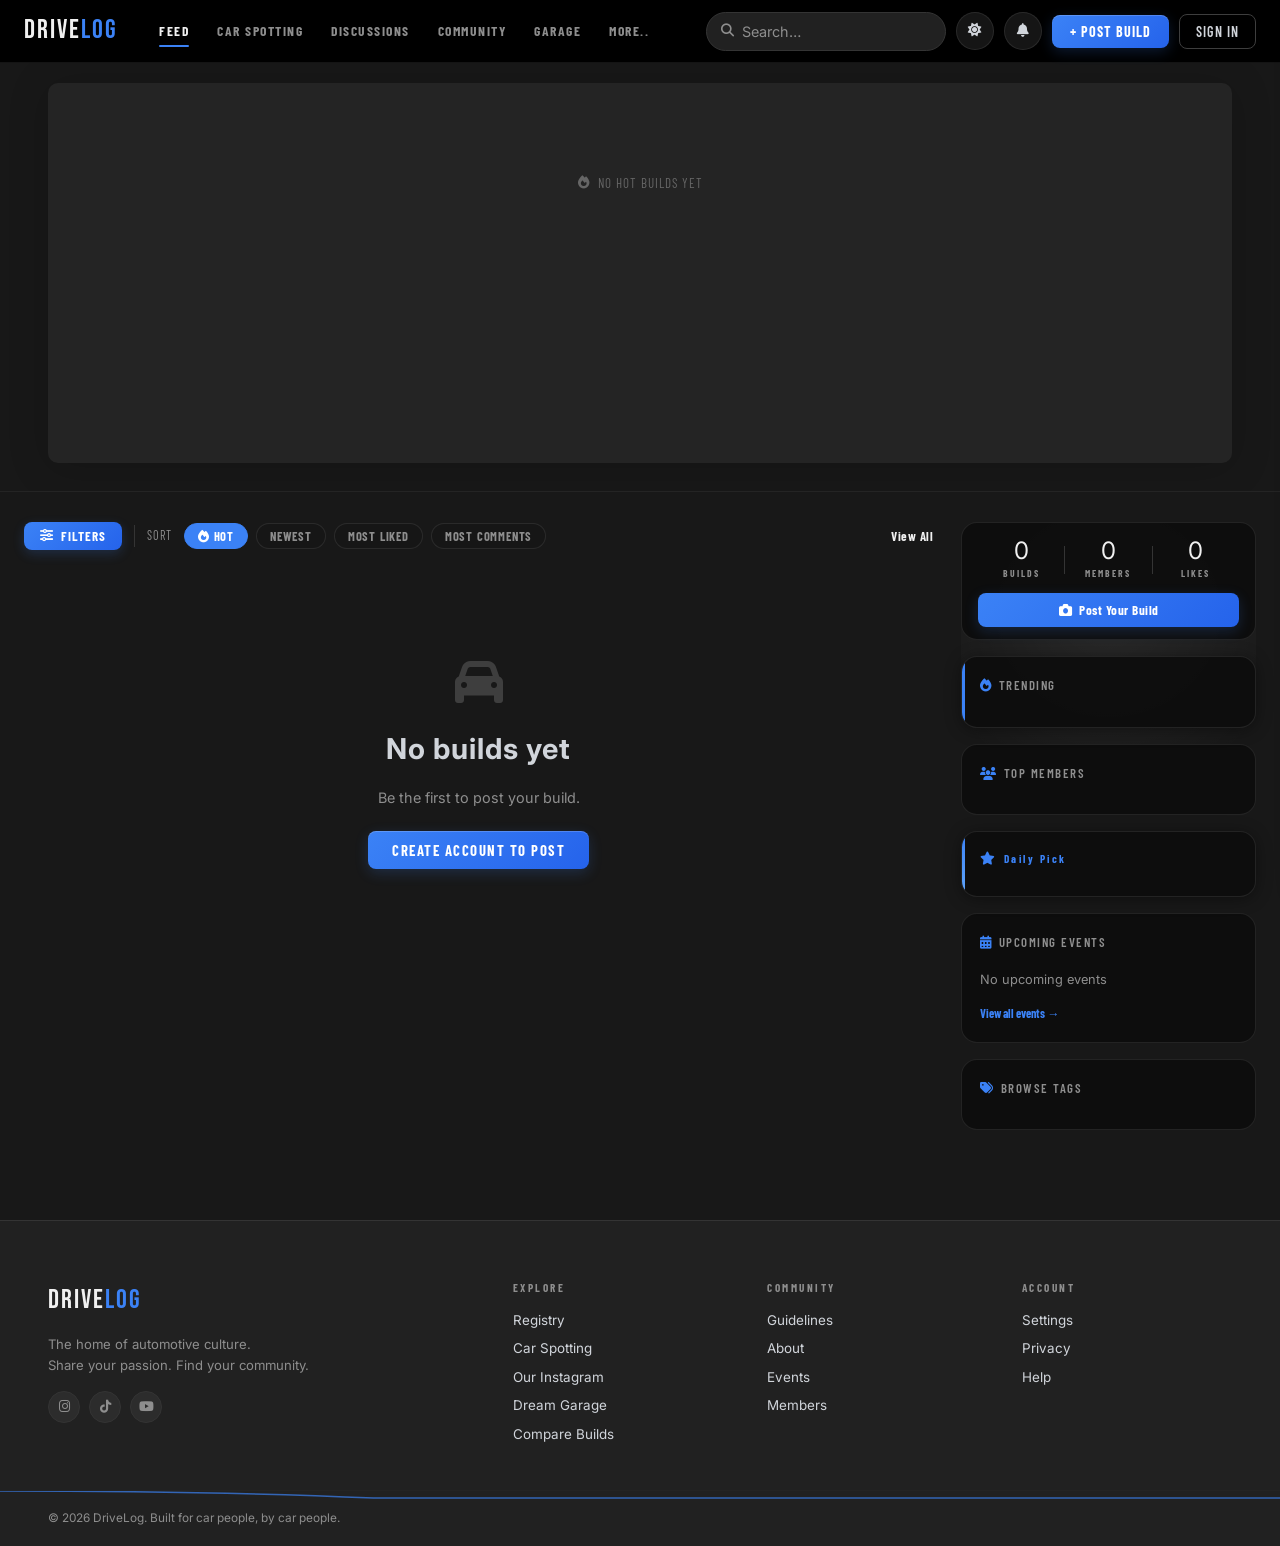
==== index.html @ 06cd1e47 "Add files via upload" ====
<!DOCTYPE html>
<html lang="en">
<head>
  <meta charset="UTF-8"/>
  <meta name="viewport" content="width=device-width, initial-scale=1.0, maximum-scale=1.0, user-scalable=no"/>
  <title>DriveLog — The Car Community</title>

  <!-- Preconnects: open TCP+TLS to every third-party origin in parallel, before any request needs them -->
  <link rel="preconnect" href="https://fonts.googleapis.com"/>
  <link rel="preconnect" href="https://fonts.gstatic.com" crossorigin/>
  <link rel="preconnect" href="https://cdnjs.cloudflare.com" crossorigin/>
  <link rel="preconnect" href="https://cdn.jsdelivr.net"/>
  <link rel="preconnect" href="https://lsnpxneywkrirfkfszbo.supabase.co"/>

  <link href="https://fonts.googleapis.com/css2?family=Bebas+Neue&family=Barlow:wght@300;400;500;600;700&family=Barlow+Condensed:wght@400;600;700&family=Inter:wght@300;400;500;600;700;800&display=swap" rel="stylesheet"/>
  <link rel="stylesheet" href="https://cdnjs.cloudflare.com/ajax/libs/font-awesome/6.5.0/css/all.min.css"/>
  <link rel="stylesheet" href="main.css"/>
  <!-- Open Graph / Share meta tags -->
  <meta property="og:type"        content="website"/>
  <meta property="og:title"       content="DriveLog — The Car Community"/>
  <meta property="og:description" content="Share your build. Find your community. The home of automotive culture."/>
  <meta property="og:image"       content="https://images.unsplash.com/photo-1544636331-e26879cd4d9b?w=1200"/>
  <meta name="twitter:card"       content="summary_large_image"/>
  <meta name="description"        content="DriveLog is the car community for builders and enthusiasts. Post your build, browse the feed, and connect with other gearheads."/>
  <meta name="theme-color"        content="#3b82f6"/>
  <!-- Google Identity Services -->
  <script src="https://accounts.google.com/gsi/client" async defer></script>
</head>
<body>


<!-- LIGHTBOX -->
<div id="lightbox" class="lightbox">
  <div class="lb-backdrop" id="lbBackdrop"></div>
  <button class="lb-close" id="lbClose"><i class="fas fa-times"></i></button>
  <button class="lb-nav lb-prev" id="lbPrev"><i class="fas fa-chevron-left"></i></button>
  <img class="lb-img" id="lbImg" src="" alt=""/>
  <button class="lb-nav lb-next" id="lbNext"><i class="fas fa-chevron-right"></i></button>
  <div class="lb-counter" id="lbCounter"></div>
</div>

<!-- MOBILE NAV -->
<div class="mob-overlay" id="mobOverlay"></div>
<div class="mob-nav" id="mobNav">
  <div class="mob-nav-top">
    <div class="logo">DRIVE<span>LOG</span></div>
  </div>
  <nav class="mob-links">
    <a class="mob-link active" data-page="home"><i class="fas fa-home"></i> Feed</a>
    <a class="mob-link" data-page="social"><i class="fas fa-camera"></i> Car Spotting</a>
    <a class="mob-link" data-page="discussions"><i class="fas fa-comments"></i> Discussions</a>
    <a class="mob-link" data-page="members"><i class="fas fa-users"></i> Community</a>
    <a class="mob-link" data-page="garage"><i class="fas fa-warehouse"></i> Garage</a>
    <a class="mob-link" data-page="messages"><i class="fas fa-envelope"></i> Messages <span class="nav-dm-badge" id="mobDmBadge" style="display:none"></span></a>
    <a class="mob-link" data-page="explore"><i class="fas fa-compass"></i> More</a>
    <a class="mob-link" data-page="admin"><i class="fas fa-shield-alt"></i> Admin</a>
    <a class="mob-link" data-page="profile"><i class="fas fa-user"></i> Profile</a>
  </nav>
  <div class="mob-nav-foot">
    <button class="mob-theme-toggle" id="mobThemeToggle"><i class="fas fa-moon"></i> Toggle Dark/Light Mode</button>
    <button class="btn-primary full" id="mobPostBuildBtn" style="margin-bottom:8px"><i class="fas fa-camera"></i> + Post Build</button>
    <a href="settings.html" class="mob-link"><i class="fas fa-cog"></i> Settings</a>
  </div>
</div>

<!-- SEARCH OVERLAY -->
<div class="search-overlay" id="searchOverlay">
  <div class="search-inner">
    <button class="search-close-btn" id="searchClose"><i class="fas fa-times"></i></button>
    <p class="search-eyebrow">Search DriveLog</p>
    <div class="search-bar">
      <i class="fas fa-search"></i>
      <input type="text" id="searchInput" placeholder="Make, model, year, category, username…" autocomplete="off"/>
    </div>
    <div id="searchResults" class="search-results"></div>
    <div class="search-tags">
      <span class="stag" data-q="JDM"><i class="fas fa-sun pill-icon"></i>JDM</span>
      <span class="stag" data-q="Euro"><i class="fas fa-compass pill-icon"></i>Euro</span>
      <span class="stag" data-q="Muscle"><i class="fas fa-bolt pill-icon"></i>Muscle</span>
      <span class="stag" data-q="Classic"><i class="fas fa-star pill-icon"></i>Classic</span>
      <span class="stag" data-q="Off-Road"><i class="fas fa-mountain pill-icon"></i>Off-Road</span>
      <span class="stag" data-q="Collector"><i class="fas fa-gem pill-icon"></i>Collector</span>
      <span class="stag" data-q="Sports Car"><i class="fas fa-car pill-icon"></i>Sports Car</span>
      <span class="stag" data-q="Drift"><i class="fas fa-wind pill-icon"></i>Drift</span>
      <span class="stag" data-q="Track"><i class="fas fa-flag-checkered pill-icon"></i>Track</span>
      <span class="stag" data-q="Electric"><i class="fas fa-plug pill-icon"></i>Electric</span>
      <span class="stag" data-q="Supercar"><i class="fas fa-rocket pill-icon"></i>Supercar</span>
    </div>
  </div>
</div>

<!-- AUTH MODAL -->
<div class="modal-overlay" id="authModal">
  <div class="modal-box">
    <button class="modal-close" id="authClose"><i class="fas fa-times"></i></button>
    <div class="modal-tabs">
      <button class="mtab active" data-tab="login">Sign In</button>
      <button class="mtab" data-tab="register">Create Account</button>
    </div>
    <!-- LOGIN -->
    <div class="mform active" id="loginForm">
      <h2>Welcome back.</h2>
      <div class="google-sign-in-wrap">
        <button class="google-btn" id="googleSignInBtn">
          <svg class="google-icon" viewBox="0 0 24 24"><path fill="#4285F4" d="M22.56 12.25c0-.78-.07-1.53-.2-2.25H12v4.26h5.92c-.26 1.37-1.04 2.53-2.21 3.31v2.77h3.57c2.08-1.92 3.28-4.74 3.28-8.09z"/><path fill="#34A853" d="M12 23c2.97 0 5.46-.98 7.28-2.66l-3.57-2.77c-.98.66-2.23 1.06-3.71 1.06-2.86 0-5.29-1.93-6.16-4.53H2.18v2.84C3.99 20.53 7.7 23 12 23z"/><path fill="#FBBC05" d="M5.84 14.09c-.22-.66-.35-1.36-.35-2.09s.13-1.43.35-2.09V7.07H2.18C1.43 8.55 1 10.22 1 12s.43 3.45 1.18 4.93l3.66-2.84z"/><path fill="#EA4335" d="M12 5.38c1.62 0 3.06.56 4.21 1.64l3.15-3.15C17.45 2.09 14.97 1 12 1 7.7 1 3.99 3.47 2.18 7.07l3.66 2.84c.87-2.6 3.3-4.53 6.16-4.53z"/></svg>
          Continue with Google
        </button>
      </div>
      <div class="auth-divider"><span>or sign in with email</span></div>
      <div class="auth-field">
        <input class="finput" type="email" id="loginEmail" placeholder="Email address" autocomplete="email"/>
        <div class="auth-field-err" id="loginEmailErr"></div>
      </div>
      <div class="auth-field">
        <input class="finput" type="password" id="loginPassword" placeholder="Password" autocomplete="current-password"/>
        <div class="auth-field-err" id="loginPasswordErr"></div>
      </div>
      <button class="btn-primary full" id="doLogin">Sign In</button>
      <p class="form-hint">New here? <a href="#" class="switch-tab" data-target="register">Create an account</a></p>
    </div>
    <!-- REGISTER -->
    <div class="mform" id="registerForm">
      <h2>Join the community.</h2>
      <div class="google-sign-in-wrap">
        <button class="google-btn" id="googleRegisterBtn">
          <svg class="google-icon" viewBox="0 0 24 24"><path fill="#4285F4" d="M22.56 12.25c0-.78-.07-1.53-.2-2.25H12v4.26h5.92c-.26 1.37-1.04 2.53-2.21 3.31v2.77h3.57c2.08-1.92 3.28-4.74 3.28-8.09z"/><path fill="#34A853" d="M12 23c2.97 0 5.46-.98 7.28-2.66l-3.57-2.77c-.98.66-2.23 1.06-3.71 1.06-2.86 0-5.29-1.93-6.16-4.53H2.18v2.84C3.99 20.53 7.7 23 12 23z"/><path fill="#FBBC05" d="M5.84 14.09c-.22-.66-.35-1.36-.35-2.09s.13-1.43.35-2.09V7.07H2.18C1.43 8.55 1 10.22 1 12s.43 3.45 1.18 4.93l3.66-2.84z"/><path fill="#EA4335" d="M12 5.38c1.62 0 3.06.56 4.21 1.64l3.15-3.15C17.45 2.09 14.97 1 12 1 7.7 1 3.99 3.47 2.18 7.07l3.66 2.84c.87-2.6 3.3-4.53 6.16-4.53z"/></svg>
          Sign up with Google
        </button>
      </div>
      <div class="auth-divider"><span>or create account with email</span></div>
      <div class="auth-field">
        <input class="finput" type="text" id="regUser" placeholder="Username (letters, numbers, _ only)" autocomplete="username"/>
        <div class="auth-field-err" id="regUserErr"></div>
      </div>
      <div class="auth-field">
        <input class="finput" type="email" id="regEmail" placeholder="Email address" autocomplete="email"/>
        <div class="auth-field-err" id="regEmailErr"></div>
      </div>
      <div class="auth-field">
        <input class="finput" type="password" id="regPassword" placeholder="Create a password (min 8 chars)" autocomplete="new-password"/>
        <div class="auth-field-err" id="regPasswordErr"></div>
      </div>
      <button class="btn-primary full" id="doRegister">Create Account</button>
      <p class="form-hint">Already a member? <a href="#" class="switch-tab" data-target="login">Sign in</a></p>
    </div>
  </div>
</div>

<!-- Post modal removed — now a full page -->

<!-- CAR DETAIL MODAL -->
<div class="modal-overlay" id="carModal">
  <div class="modal-box xlarge">
    <button class="modal-close" id="carClose"><i class="fas fa-times"></i></button>
    <div class="car-layout">
      <div class="car-left">
        <div class="car-gallery-main" id="carGallMain"></div>
        <div class="car-gallery-strip" id="carGallStrip"></div>
        <div class="car-cat-bar" id="carCatBar"></div>
      </div>
      <div class="car-right">
        <div class="car-poster-row">
          <div class="car-poster-av" id="carPosterAv"></div>
          <div>
            <div class="car-poster-name" id="carPosterName"></div>
            <div class="car-poster-date" id="carPosterDate"></div>
          </div>
          <div class="car-poster-socials" id="carPosterSocials"></div>
        </div>
        <h2 id="carTitle"></h2>
        <div class="car-chips" id="carChips"></div>
        <div class="car-mods" id="carMods"></div>
        <p class="car-desc" id="carDesc"></p>
        <div class="car-actions">
          <button class="act-btn like-btn" id="carLike"><i class="fas fa-heart"></i> <span id="carLikeCount">0</span></button>
          <button class="act-btn save-btn" id="carSave"><i class="fas fa-bookmark"></i> Save</button>
          <button class="act-btn" id="carShare"><i class="fas fa-share"></i> Share</button>
          <button class="act-btn report-btn" id="carReport"><i class="fas fa-flag"></i></button>
        </div>
        <div class="reactions-row" id="carReactionsRow"></div>
        <!-- Detail tabs -->
        <div class="detail-tabs">
          <button class="dtab active" data-dtab="comments"><i class="fas fa-comment"></i> Comments</button>
          <button class="dtab" data-dtab="timeline"><i class="fas fa-stream"></i> Build Timeline</button>
        </div>
        <div id="dtab-comments" class="dtab-panel active">
          <div class="comments-list" id="commentsList"></div>
          <div class="add-comment">
            <input class="finput" type="text" id="commentInput" placeholder="Leave a comment…"/>
            <button class="btn-primary small" id="submitComment">Post</button>
          </div>
        </div>
        <div id="dtab-timeline" class="dtab-panel" style="display:none">
          <div id="timelineContent"></div>
        </div>
      </div>
    </div>
  </div>
</div>

<!-- MFA (2FA) VERIFICATION MODAL — shown mid-login if the account has
     two-factor authentication enabled -->
<div class="modal-overlay" id="mfaModal">
  <div class="modal-box" style="max-width:380px">
    <button class="modal-close" id="mfaModalClose"><i class="fas fa-times"></i></button>
    <h2><i class="fas fa-shield-alt"></i> Two-Factor Verification</h2>
    <p class="form-hint" style="margin-bottom:16px">Enter the 6-digit code from your authenticator app.</p>
    <div class="auth-field">
      <input class="finput" type="text" inputmode="numeric" autocomplete="one-time-code" maxlength="6" id="mfaCodeInput" placeholder="123456" style="text-align:center;letter-spacing:4px;font-size:1.3rem"/>
      <div class="auth-field-err" id="mfaCodeErr"></div>
    </div>
    <button class="btn-primary full" id="mfaVerifyBtn">Verify</button>
  </div>
</div>

<!-- HEADER -->
<header class="site-header" id="siteHeader">
  <div class="header-inner">
    <button class="hamburger" id="hamburger"><i class="fas fa-bars"></i></button>
    <div class="logo" id="logoBtn">DRIVE<span>LOG</span></div>
    <nav class="main-nav">
      <div class="nav-item-dropdown">
        <a class="nav-link active" data-page="home">Feed</a>
        <div class="nav-dropdown-menu">
          <a class="nav-dropdown-item" data-page="registry">All Builds</a>
        </div>
      </div>
      <a class="nav-link" data-page="social">Car Spotting</a>
      <a class="nav-link" data-page="discussions">Discussions</a>
      <div class="nav-item-dropdown">
        <a class="nav-link" data-page="members">Community</a>
        <div class="nav-dropdown-menu">
          <a class="nav-dropdown-item" data-page="members" data-scroll-target="memFeaturedSection">Featured</a>
          <a class="nav-dropdown-item" data-page="members" data-scroll-target="memBrandsSection">Brands</a>
          <a class="nav-dropdown-item" data-page="members" data-scroll-target="memDealershipsSection">Dealerships</a>
          <a class="nav-dropdown-item" data-page="members" data-scroll-target="memTopSection">Top Contributors</a>
        </div>
      </div>
      <div class="nav-item-dropdown">
        <a class="nav-link" data-page="garage">Garage</a>
        <div class="nav-dropdown-menu">
          <a class="nav-dropdown-item" data-page="garage" data-gtab-target="dream">Dream Garage</a>
        </div>
      </div>
      <div class="nav-item-dropdown">
        <a class="nav-link" data-page="explore">More..</a>
        <div class="nav-dropdown-menu">
          <a class="nav-dropdown-item" data-page="explore" data-scroll-target="expMerchSection">Our Merch</a>
          <a class="nav-dropdown-item" data-page="explore" data-scroll-target="expHelpSection">Help & FAQ</a>
          <a class="nav-dropdown-item" data-page="explore" data-scroll-target="expSupportSection">Support Us</a>
          <a class="nav-dropdown-item" data-page="explore" data-scroll-target="expContactSection">Contact Us</a>
        </div>
      </div>
    </nav>
    <div class="header-right">
      <!-- Persistent search bar — always visible on mobile between logo and avatar -->
      <div class="mob-search-bar" id="mobSearchBar">
        <i class="fas fa-search mob-search-icon"></i>
        <input type="text" class="mob-search-input" id="mobSearchInput" placeholder="Search..." autocomplete="off" spellcheck="false" readonly/>
      </div>
      <!-- Desktop: static search bar — always visible, no open/close animation -->
      <div class="header-search-wrap desk-only" id="headerSearchWrap">
        <div class="header-search-bar" id="headerSearchBar">
          <i class="fas fa-search header-search-icon"></i>
          <input type="text" class="header-search-input" id="headerSearchInput" placeholder="Search…" autocomplete="off" spellcheck="false"/>
          <button class="header-search-clear" id="headerSearchClear" style="display:none"><i class="fas fa-times"></i></button>
        </div>
        <div class="header-search-results" id="headerSearchResults"></div>
      </div>
      <button class="icon-btn desk-only" id="themeToggleBtn" title="Toggle dark/light mode" aria-label="Toggle theme"><i class="fas fa-moon"></i></button>
      <!-- Notification bell — desktop only (mobile uses bottom nav) -->
      <div class="notif-wrap desk-only">
        <button class="icon-btn" id="notifBtn"><i class="fas fa-bell"></i><span class="notif-badge" id="notifBadge"></span></button>
        <div class="notif-drop" id="notifDrop">
          <div class="notif-drop-head"><span>Notifications</span><span class="notif-clear" id="notifClear">Mark all read</span></div>
          <div id="notifList"><div class="notif-empty">No notifications yet</div></div>
        </div>
      </div>
      <button class="btn-post desk-only" id="openPostBtn">+ Post Build</button>
      <button class="btn-auth" id="openAuthBtn">Sign In</button>
      <!-- Avatar + dropdown -->
      <div class="av-wrap" id="avWrap" style="display:none">
        <div class="av-chip" id="avChip">
          <div class="av-circle" id="avCircle"></div>
          <span id="avName"></span>
          <i class="fas fa-chevron-down" style="font-size:.55rem;color:var(--muted)"></i>
        </div>
        <div class="av-drop" id="avDrop">
          <div class="av-drop-item" id="ddProfile"><i class="fas fa-user"></i> My Profile</div>
          <div class="av-drop-item" id="ddGarage"><i class="fas fa-warehouse"></i> My Garage</div>
          <div class="av-drop-item" id="ddMessages"><i class="fas fa-envelope"></i> Messages</div>
          <div class="av-drop-item" id="ddMembers"><i class="fas fa-users"></i> Members</div>
          <div class="av-drop-item" id="ddEvents"><i class="fas fa-calendar-alt"></i> Events</div>
          <div class="av-drop-item" id="ddCompare"><i class="fas fa-balance-scale"></i> Compare Builds</div>
          <div class="av-drop-item" id="ddAdmin"><i class="fas fa-shield-alt"></i> Admin Panel</div>
          <div class="av-drop-divider"></div>
          <a href="settings.html" class="av-drop-item"><i class="fas fa-cog"></i> Settings</a>
          <div class="av-drop-divider"></div>
          <div class="av-drop-item danger" id="ddLogout"><i class="fas fa-sign-out-alt"></i> Sign Out</div>
        </div>
      </div>
    </div>
  </div>
</header>

<!-- PAGES -->
<main class="page-wrap">

<!-- MOBILE BOTTOM TAB BAR (phones only, shown via CSS) -->
<nav class="mob-bottom-nav" id="mobBottomNav" aria-label="Main navigation">
  <button class="mob-bottom-tab active" data-page="home" aria-label="Feed">
    <i class="fas fa-home"></i>
    <span>Feed</span>
  </button>
  <button class="mob-bottom-tab" data-page="social" aria-label="Car Spotting">
    <i class="fas fa-camera"></i>
    <span>Spotting</span>
  </button>
  <button class="mob-bottom-tab mob-post-tab" id="mobBottomPost" aria-label="Post Build">
    <i class="fas fa-plus-circle"></i>
    <span>Post</span>
  </button>
  <button class="mob-bottom-tab" id="mobBottomSearch" aria-label="Search">
    <i class="fas fa-search"></i>
    <span>Search</span>
  </button>
  <button class="mob-bottom-tab" data-page="notifications" id="mobBottomNotif" aria-label="Notifications">
    <i class="fas fa-bell"></i>
    <span>Alerts</span>
    <span class="mob-tab-badge" id="mobTabNotifBadge" style="display:none"></span>
  </button>
</nav>

  <!-- HOME -->
  <section class="page active" id="page-home">

    <!-- Hidden stat counters for JS (sidebar shows the real numbers) -->
    <span id="statBuilds" hidden>0</span>
    <span id="statMembers" hidden>0</span>
    <span id="statLikes" hidden>0</span>
    <span id="featuredMembersStrip" hidden><span id="featuredMembersAvatars"></span></span>

    <!-- Hot Right Now — Cinematic Slider -->
    <div class="hot-panel" id="hotPanel">
      <div class="hot-panel-inner">
        <div class="hot-slider" id="hotSlider">
          <div class="hot-empty" id="hotEmpty" style="display:none">
            <i class="fas fa-fire"></i> No hot builds yet
          </div>
          <!-- Slides render here by JS -->
          <div class="hot-controls" id="hotControls" style="display:none">
            <div class="hot-ctrl-dots" id="hotDots"></div>
            <button class="hot-ctrl-btn" id="hotPrev"><i class="fas fa-chevron-left"></i></button>
            <button class="hot-ctrl-btn" id="hotNext"><i class="fas fa-chevron-right"></i></button>
          </div>
          <div class="hot-progress"><div class="hot-progress-fill" id="hotProgressFill"></div></div>
        </div>
      </div>
    </div>

    <!-- Feed layout -->
    <div class="feed-wrap">
      <div class="feed-main">
        <div class="sort-row">
          <button class="filter-trigger-btn" id="openFilterBtn"><i class="fas fa-sliders-h"></i> Filters <span class="filter-trigger-count" id="filterTriggerCount" style="display:none"></span></button>
          <div class="sort-divider"></div>
          <span class="sort-label">Sort</span>
          <button class="sort-btn active" data-sort="hot"><i class="fas fa-fire"></i> Hot</button>
          <button class="sort-btn" data-sort="newest">Newest</button>
          <button class="sort-btn" data-sort="popular">Most Liked</button>
          <button class="sort-btn" data-sort="discussed">Most Comments</button>
          <a class="feed-view-all-link" id="feedViewAllLink" data-page="registry">View All</a>
        </div>
        <div id="feedResultsInfo" class="feed-results-info" style="display:none"></div>
        <div class="card-grid" id="feedGrid"></div>
        <div class="load-more-wrap"><button class="btn-ghost" id="loadMoreBtn">Load More Builds</button></div>
      </div>
      <aside class="sidebar">
        <!-- Community stats -->
        <div class="widget sidebar-stats-widget">
          <div class="sidebar-stats-row">
            <div class="sidebar-stat">
              <span class="sidebar-stat-n" id="sideStatBuilds">0</span>
              <span class="sidebar-stat-l">Builds</span>
            </div>
            <div class="sidebar-stat-div"></div>
            <div class="sidebar-stat">
              <span class="sidebar-stat-n" id="sideStatMembers">0</span>
              <span class="sidebar-stat-l">Members</span>
            </div>
            <div class="sidebar-stat-div"></div>
            <div class="sidebar-stat">
              <span class="sidebar-stat-n" id="sideStatLikes">0</span>
              <span class="sidebar-stat-l">Likes</span>
            </div>
          </div>
          <button class="sidebar-post-btn" id="heroPostBtn">
            <i class="fas fa-camera"></i> Post Your Build
          </button>
        </div>
        <div class="widget red-widget">
          <div class="widget-title"><i class="fas fa-fire widget-icon"></i>Trending</div>
          <div id="trendingList"></div>
        </div>
        <div class="widget">
          <div class="widget-title"><i class="fas fa-users widget-icon"></i>Top Members</div>
          <div id="topMembersList"></div>
        </div>
        <!-- Ad placeholder — hidden when no ads are available -->
        <div class="widget ad-placeholder-widget" id="adPlaceholder" style="display:none">
          <div id="adContent"></div>
        </div>

        <div class="widget gold-widget">
          <div class="widget-sub-title"><i class="fas fa-star widget-icon"></i>Daily Pick</div>
          <div id="dailyPick"></div>
        </div>
        <div class="widget">
          <div class="widget-title"><i class="fas fa-calendar-alt widget-icon"></i>Upcoming Events</div>
          <div id="sidebarEvents"></div>
          <a class="widget-link" data-page="events">View all events →</a>
        </div>
        <div class="widget">
          <div class="widget-title"><i class="fas fa-tags widget-icon"></i>Browse Tags</div>
          <div class="tag-cloud" id="tagCloud"></div>
        </div>
      </aside>
    </div>
  </section>

  <!-- ALL BUILDS — REGISTRY (full browsable catalog of every build) -->
  <section class="page" id="page-registry">
    <div class="registry-stats-bar">
      <div class="registry-stat">
        <span class="registry-stat-num" id="registryStatBuilds">0</span>
        <span class="registry-stat-label">Builds</span>
      </div>
      <div class="registry-stat-divider"></div>
      <div class="registry-stat">
        <span class="registry-stat-num" id="registryStatSpottings">0</span>
        <span class="registry-stat-label">Car Spottings</span>
      </div>
    </div>
    <div class="registry-search-wrap">
      <div class="registry-search-bar">
        <i class="fas fa-search"></i>
        <input type="text" id="registrySearchInput" placeholder="Search all builds — make, model, year, category…" autocomplete="off"/>
      </div>
    </div>
    <div class="feed-wrap">
      <div class="feed-main" style="width:100%;max-width:none">
        <div class="sort-row sort-row-centered">
          <button class="filter-trigger-btn" id="openRegistryFilterBtn"><i class="fas fa-sliders-h"></i> Filters <span class="filter-trigger-count" id="registryFilterTriggerCount" style="display:none"></span></button>
          <div class="sort-divider"></div>
          <span class="sort-label">Sort</span>
          <button class="sort-btn active" data-regsort="newest">Newest</button>
          <button class="sort-btn" data-regsort="popular">Most Liked</button>
          <button class="sort-btn" data-regsort="discussed">Most Comments</button>
        </div>
        <div class="card-grid card-grid-uniform" id="registryGrid"></div>
        <div class="load-more-wrap"><button class="btn-ghost" id="registryLoadMoreBtn">Load More Builds</button></div>
      </div>
    </div>
  </section>

  <!-- SEARCH RESULTS — full page, replaces the old blue overlay window.
       Same card grid the Feed and Registry use, so results are easy to
       scan and click through instead of a small icon list. -->
  <section class="page" id="page-search">
    <div class="search-page-wrap">
      <div class="search-page-head">
        <h1 id="searchPageTitle">Search</h1>
        <p id="searchPageSub">Search builds and members across DriveLog.</p>
      </div>

      <div id="searchPageUsersSection" style="display:none">
        <div class="lb-standalone-head all" style="margin-bottom:16px;padding-top:0;border-top:none">
          <div class="lb-standalone-title" style="font-size:1.2rem">Members</div>
        </div>
        <div class="members-grid" id="searchPageUsersGrid" style="margin-bottom:36px"></div>
      </div>

      <div id="searchPageBuildsSection" style="display:none">
        <div class="lb-standalone-head" style="margin-bottom:16px;padding-top:0;border-top:none">
          <div class="lb-standalone-title" style="font-size:1.2rem">Builds</div>
        </div>
        <div class="card-grid card-grid-uniform" id="searchPageBuildsGrid"></div>
      </div>

      <div id="searchPageEmpty" style="display:none" class="feed-empty-state">
        <i class="fas fa-search feed-empty-icon"></i>
        <h3>No results</h3>
        <p id="searchPageEmptyText"></p>
      </div>
    </div>
  </section>

  <!-- CATEGORIES -->
  <section class="page" id="page-categories">
    <div class="page-head"><h1>Categories</h1><p>Find your niche. Every build belongs somewhere.</p></div>
    <div class="cat-grid" id="catGrid"></div>
    <div id="catFeedWrap" style="display:none">
      <div class="cat-feed-head">
        <button class="btn-ghost small" id="backToCats"><i class="fas fa-arrow-left"></i> All Categories</button>
        <h2 id="catFeedTitle"></h2>
      </div>
      <div class="card-grid" id="catFeedGrid"></div>
    </div>
  </section>

  <!-- LEADERBOARD -->
  <section class="page" id="page-leaderboard">
    <!-- Build of the Month — FIRST, above the leaderboard table -->
    <div class="lb-standalone-section" id="lbBotmSection">
      <div class="lb-standalone-head botm">
        <div class="lb-standalone-icon botm"><i class="fas fa-calendar-star"></i></div>
        <div>
          <div class="lb-standalone-title">Build of the Month</div>
          <div class="lb-standalone-sub">Selected by DriveLog admins each month</div>
        </div>
      </div>
      <div id="lbBotm"></div>
    </div>

    <!-- Leaderboard tabs — below BOTM -->
    <div class="lb-tabs">
      <button class="lbtab active" data-lb="builds"><i class="fas fa-trophy tab-icon"></i>Top Builds</button>
      <button class="lbtab" data-lb="members"><i class="fas fa-users tab-icon"></i>Top Members</button>
      <button class="lbtab" data-lb="posts"><i class="fas fa-images tab-icon"></i>Most Posts</button>
      <button class="lbtab" data-lb="oldest"><i class="fas fa-clock tab-icon"></i>Oldest Users</button>
      <button class="lbtab" data-lb="categories"><i class="fas fa-th-large tab-icon"></i>By Category</button>
    </div>
    <div class="lb-panel active" id="lb-builds"><div id="lbBuilds"></div></div>
    <div class="lb-panel" id="lb-members"><div id="lbMembers"></div></div>
    <div class="lb-panel" id="lb-posts"><div id="lbPosts"></div></div>
    <div class="lb-panel" id="lb-oldest"><div id="lbOldest"></div></div>
    <div class="lb-panel" id="lb-categories"><div class="lb-cat-grid" id="lbCats"></div></div>

    <!-- All Time Greats — LAST, below the leaderboard table -->
    <div class="lb-standalone-section" id="lbAtgSection">
      <div class="lb-standalone-head atg">
        <div class="lb-standalone-icon atg"><i class="fas fa-medal"></i></div>
        <div>
          <div class="lb-standalone-title">All Time Greats</div>
          <div class="lb-standalone-sub">The most legendary builds on DriveLog — chosen by admins</div>
        </div>
      </div>
      <div id="lbAtg"></div>
    </div>
  </section>

  <!-- DISCUSSIONS — Reddit-style community board -->
  <section class="page" id="page-discussions">
    <div class="disc-wrap">
      <div class="disc-header">
        <div>
          <h1 class="disc-title">Discussions</h1>
          <p class="disc-subtitle">Start a thread, ask a question, chat with the community.</p>
        </div>
        <button class="btn-primary" id="newDiscussionBtn"><i class="fas fa-plus"></i> New Discussion</button>
      </div>

      <div class="disc-cat-pills" id="discCatPills">
        <button class="disc-cat-pill active" data-dcat="">All</button>
        <button class="disc-cat-pill" data-dcat="General"><i class="fas fa-comment-dots"></i> General</button>
        <button class="disc-cat-pill" data-dcat="Build Advice"><i class="fas fa-wrench"></i> Build Advice</button>
        <button class="disc-cat-pill" data-dcat="Buy/Sell/Trade"><i class="fas fa-tags"></i> Buy/Sell/Trade</button>
        <button class="disc-cat-pill" data-dcat="Events &amp; Meets"><i class="fas fa-calendar-alt"></i> Events &amp; Meets</button>
        <button class="disc-cat-pill" data-dcat="Off-Topic"><i class="fas fa-comments"></i> Off-Topic</button>
        <button class="disc-cat-pill" data-dcat="Introductions"><i class="fas fa-hand-sparkles"></i> Introductions</button>
      </div>

      <div class="disc-controls-row">
        <div class="disc-sort-tabs">
          <button class="sort-btn active" data-dsort="hot"><i class="fas fa-fire"></i> Hot</button>
          <button class="sort-btn" data-dsort="new"><i class="fas fa-clock"></i> New</button>
          <button class="sort-btn" data-dsort="top"><i class="fas fa-arrow-up"></i> Top</button>
        </div>
        <div class="disc-search-bar">
          <i class="fas fa-search"></i>
          <input type="text" id="discSearchInput" placeholder="Search discussions…"/>
        </div>
      </div>

      <div class="disc-list" id="discList"></div>
      <div class="disc-load-sentinel" id="discSentinel"></div>
    </div>

    <!-- New Discussion composer -->
    <div class="modal-overlay" id="discComposerModal">
      <div class="modal-box" style="max-width:600px">
        <button class="modal-close" id="discComposerClose"><i class="fas fa-times"></i></button>
        <h2 class="disc-composer-title"><i class="fas fa-comments"></i> Start a Discussion</h2>

        <div class="s-field">
          <label class="s-label">Category</label>
          <div class="fs-select-wrap"><i class="fas fa-chevron-down fs-select-icon"></i>
            <select class="fs-select" id="discCatSelect">
              <option>General</option>
              <option>Build Advice</option>
              <option>Buy/Sell/Trade</option>
              <option>Events &amp; Meets</option>
              <option>Off-Topic</option>
              <option>Introductions</option>
            </select>
          </div>
        </div>
        <div class="s-field">
          <label class="s-label">Title</label>
          <input class="finput" id="discTitleInput" maxlength="150" placeholder="What do you want to discuss?"/>
          <div class="disc-char-count" id="discTitleCount">0 / 150</div>
        </div>
        <div class="s-field">
          <label class="s-label">Details</label>
          <textarea class="finput" id="discBodyInput" rows="7" maxlength="5000" placeholder="Share more details, ask your question, start the conversation…"></textarea>
          <div class="disc-char-count" id="discBodyCount">0 / 5000</div>
        </div>
        <button class="btn-primary full" id="discSubmitBtn"><i class="fas fa-paper-plane"></i> Post Discussion</button>
      </div>
    </div>

    <!-- Discussion detail view -->
    <div class="modal-overlay" id="discDetailModal">
      <div class="modal-box disc-detail-box">
        <button class="modal-close" id="discDetailClose"><i class="fas fa-times"></i></button>
        <div id="discDetailContent"></div>
      </div>
    </div>
  </section>


  <!-- EVENTS -->
  <section class="page" id="page-events">
    <div class="page-head events-head">
      <div><h1>Events</h1><p>Car meets, track days, and shows near you.</p></div>
      <button class="btn-primary" id="createEvtBtn"><i class="fas fa-plus"></i> Create Event</button>
    </div>
    <div id="createEvtForm" style="display:none">
      <div class="evt-form-inner">
        <div class="evt-form-top">
          <h3>Create New Event</h3>
          <button class="modal-close-sm" id="createEvtClose"><i class="fas fa-times"></i></button>
        </div>
        <div class="frow two">
          <input class="finput" type="text" id="evtTitle" placeholder="Event name"/>
          <select class="finput" id="evtType">
            <option value="">— Type —</option>
            <option>Car Meet</option><option>Track Day</option><option>Car Show</option>
            <option>Cruise</option><option>Cars &amp; Coffee</option><option>Drag Event</option>
          </select>
        </div>
        <div class="frow two">
          <input class="finput" type="text" id="evtLocation" placeholder="Location / Venue"/>
          <input class="finput" type="date" id="evtDate"/>
        </div>
        <div class="frow two">
          <input class="finput" type="time" id="evtTime"/>
          <input class="finput" type="number" id="evtCap" placeholder="Max attendees (optional)"/>
        </div>
        <textarea class="finput" id="evtDesc" rows="3" placeholder="Tell people what to expect…"></textarea>
        <button class="btn-primary" id="submitEvt">Create Event <i class="fas fa-arrow-right"></i></button>
      </div>
    </div>
    <div class="evt-filter-row">
      <button class="fpill active" data-ecat="All">All</button>
      <button class="fpill" data-ecat="Car Meet">Meet</button>
      <button class="fpill" data-ecat="Track Day">Track</button>
      <button class="fpill" data-ecat="Car Show">Show</button>
      <button class="fpill" data-ecat="Cars &amp; Coffee">C&amp;C</button>
      <button class="fpill" data-ecat="Cruise">Cruise</button>
    </div>
    <div class="evt-grid" id="evtGrid"></div>
  </section>

  <!-- MEMBERS -->
  <!-- SOCIAL FEED PAGE (replaces members in nav) -->
  <section class="page" id="page-social">
    <div class="social-page-layout">
    <div class="social-discover-wrap">
      <!-- Story bar: horizontal-scrolling profile bubbles, Snapchat-style -->
      <div class="story-bar-wrap">
        <div class="story-bar" id="storyBar"><!-- bubbles render here --></div>
      </div>

      <!-- Trending tags — compact strip -->
      
      <div class="social-feed-tabs">
        <button class="soc-tab active" data-soctab="foryou">For You</button>
        <button class="soc-tab" data-soctab="following">Following</button>
        <button class="soc-tab" data-soctab="builds">Builds</button>
      </div>

      <!-- Social search bar -->
      <div class="social-search-bar">
        <i class="fas fa-search social-search-icon"></i>
        <input type="text" id="socialSearchInput" class="social-search-input" placeholder="Search posts, captions, #hashtags…"/>
        <button class="social-search-clear" id="socialSearchClear" style="display:none"><i class="fas fa-times"></i></button>
      </div>

      <!-- Discover grid: two posts side by side, 4:5 thumbnails -->
      <div class="social-posts-wrap" id="socialPostsWrap">
        <!-- Posts render here -->
      </div>
      <div class="social-load-sentinel" id="socialSentinel"></div>
    </div>

    <!-- Sidebar: Spotting Map teaser + Instagram ad -->
    <div class="social-sidebar-col">
      <div class="widget spot-map-teaser" id="spotMapTeaserBtn">
        <div class="spot-map-teaser-preview">
          <svg viewBox="0 0 1000 500" class="spot-map-mini-svg" id="spotMapMiniSvg" preserveAspectRatio="xMidYMid meet"></svg>
        </div>
        <div class="widget-title"><i class="fas fa-map-marked-alt widget-icon"></i> Spotting Map</div>
        <p class="spot-map-teaser-sub">See where every Car Spotting post was taken, all over the world.</p>
        <button class="btn-primary small full" id="spotMapOpenBtn"><i class="fas fa-globe-americas"></i> View Map</button>
      </div>

      <div class="widget ig-ad-widget">
        <a href="https://instagram.com/drivelogofficial" target="_blank" rel="noopener" class="ig-ad-link" title="Follow DriveLog on Instagram">
          <img src="instagram-banner.jpg" alt="Follow DriveLog on Instagram — @drivelogofficial" class="ig-ad-img" loading="lazy"/>
        </a>
      </div>
    </div>
    </div>

    <!-- Detail view — opened when a discover-grid card is tapped. Close
         button now renders inside the post header itself (see
         renderSocialCard), not here — it used to float outside the
         visible card since this outer box is intentionally transparent. -->
    <div class="modal-overlay" id="socialDetailModal">
      <div class="modal-box social-detail-box">
        <div id="socialDetailContent"></div>
      </div>
    </div>

    <!-- Spotting Map — full world map of every located Car Spotting post -->
    <div class="modal-overlay" id="spotMapModal">
      <div class="modal-box spot-map-box">
        <button class="modal-close" id="spotMapClose"><i class="fas fa-times"></i></button>
        <div class="spot-map-header">
          <h2><i class="fas fa-map-marked-alt"></i> Car Spotting Map</h2>
          <p id="spotMapCount">Loading…</p>
        </div>
        <div class="spot-map-wrap">
          <svg viewBox="0 0 1000 500" class="spot-map-svg" id="spotMapSvg" preserveAspectRatio="xMidYMid meet"></svg>
          <div class="spot-map-popup" id="spotMapPopup" style="display:none"></div>
        </div>
        <p class="spot-map-hint"><i class="fas fa-info-circle"></i> Only posts with a location attached (and shared with permission) appear on the map.</p>
      </div>
    </div>

  </section>

  <!-- SPOT POST PAGE — full-page Car Spotting composer -->
  <section class="page" id="page-spotpost">
    <div class="spotpost-wrap">
      <div class="post-page-back">
        <button class="btn-ghost small" id="spotPostBack"><i class="fas fa-arrow-left"></i> Back to Car Spotting</button>
      </div>
      <div class="spotpost-head">
        <h1 class="spotpost-title"><i class="fas fa-camera"></i> Post a Spot</h1>
        <p class="spotpost-sub">Share a car you spotted in the wild with the community.</p>
      </div>

      <!-- Step indicator -->
      <div class="spotpost-steps">
        <div class="spot-step active" id="spotStep1"><span class="spot-step-num">1</span> Photos</div>
        <div class="spot-step-line"></div>
        <div class="spot-step" id="spotStep2"><span class="spot-step-num">2</span> Blur</div>
        <div class="spot-step-line"></div>
        <div class="spot-step" id="spotStep3"><span class="spot-step-num">3</span> Details</div>
      </div>

      <div class="spotpost-body">
        <!-- PRIVACY WARNING — shown before user uploads -->
        <div class="cs-privacy-warn" id="csPrivacyWarn">
          <div class="cs-warn-icon"><i class="fas fa-shield-alt"></i></div>
          <div class="cs-warn-body">
            <div class="cs-warn-title">Privacy Notice — Required</div>
            <p class="cs-warn-text">Before posting, you <strong>must blur out all license plates and faces</strong> in your photos. Posts containing visible plates or unblurred faces may be removed without notice to protect the privacy of others.</p>
            <p class="cs-warn-text" style="margin-top:6px">Our blur tool will open automatically after you select a photo.</p>
            <label class="cs-warn-accept">
              <input type="checkbox" id="csPrivacyAccept"/>
              <span>I understand — I will blur any license plates and faces before posting</span>
            </label>
          </div>
        </div>

        <!-- Upload zone — only enabled after accepting warning -->
        <div class="upload-zone cs-upload-zone" id="socialUploadZone">
          <i class="fas fa-camera"></i>
          <p>Drop photos here or <span>browse</span></p>
          <small>Images · Up to 6 photos · Max 20MB each</small>
          <input type="file" id="socialFileInput" accept="image/*" multiple hidden/>
        </div>

        <!-- Blur editor — shown after image selected -->
        <div class="cs-blur-editor" id="csBlurEditor" style="display:none">
          <div class="cs-blur-toolbar">
            <span class="cs-blur-label"><i class="fas fa-mouse-pointer"></i> Drag to blur faces &amp; plates</span>
            <div class="cs-blur-tools">
              <button class="cs-tool-btn active" id="csToolBlur" title="Draw blur box"><i class="fas fa-eraser"></i> Blur</button>
              <button class="cs-tool-btn" id="csToolUndo" title="Undo last box"><i class="fas fa-undo"></i> Undo</button>
              <button class="cs-tool-btn" id="csToolClear" title="Clear all boxes"><i class="fas fa-trash"></i> Clear</button>
            </div>
          </div>
          <div class="cs-canvas-wrap" id="csCanvasWrap">
            <canvas id="csCanvas"></canvas>
            <canvas id="csOverlay"></canvas>
          </div>
          <div class="cs-blur-nav" id="csBlurNav" style="display:none">
            <button class="btn-ghost small" id="csPrevImg"><i class="fas fa-chevron-left"></i></button>
            <span id="csImgCount">1 / 1</span>
            <button class="btn-ghost small" id="csNextImg"><i class="fas fa-chevron-right"></i></button>
          </div>
          <button class="btn-primary full cs-apply-btn" id="csApplyBlur">
            <i class="fas fa-check"></i> Apply Blur &amp; Continue
          </button>
        </div>

        <!-- Post form — shown after blur is applied -->
        <div class="cs-post-form" id="csPostForm" style="display:none">
          <div id="socialUploadPreview" class="cs-preview-strip"></div>
          <button class="btn-ghost small spot-add-more" id="spotAddMoreBtn" style="margin-top:8px"><i class="fas fa-plus"></i> Change photos</button>
          <textarea class="finput" id="socialCaption" rows="3" maxlength="500"
            placeholder="Add a caption… describe what you spotted. Use #hashtags to help others find it." style="margin-top:12px;resize:none"></textarea>
          <div class="spot-location-row">
            <i class="fas fa-map-marker-alt"></i>
            <input type="text" class="finput" id="spotLocation" maxlength="80" placeholder="Where did you spot it? (optional — e.g. Cars &amp; Coffee, Denver CO)" style="margin-bottom:0"/>
          </div>
          <label class="spot-map-optin">
            <input type="checkbox" id="spotShareMapLocation"/>
            <span><i class="fas fa-globe-americas"></i> Add this spot to the Spotting Map (uses your device's precise location — you'll be asked to allow it)</span>
          </label>
          <div class="social-upload-tags" id="socialUploadTags">
            <div class="post-cat-label" style="margin-bottom:7px;margin-top:12px">Tag a category <span class="post-cat-hint">Optional</span></div>
            <div class="social-tag-pills" id="socialTagPills"></div>
          </div>
          <progress id="socialUploadProgress" value="0" max="100" style="display:none;width:100%;height:5px;margin-top:8px;border-radius:3px;overflow:hidden"></progress>
          <button class="btn-primary full" id="socialSubmitBtn" style="margin-top:14px;background:#16a34a;border-color:#16a34a">
            <i class="fas fa-paper-plane"></i> Post to Car Spotting
          </button>
        </div>
      </div>
    </div>
  </section>

  <!-- MEMBERS PAGE (kept for internal use, search from DMs etc) -->
  <section class="page" id="page-members">
    <!-- WELCOME BANNER — placeholder for now. Meant to hold a collage of
         real photos (builds + supporters) once they're added manually;
         each numbered tile below is exactly where one goes. Swap each
         .mem-banner-ph div's background for a real photo (or an <img>)
         when the photos are ready — the layout won't need to change. -->
    <div class="mem-welcome-banner">
      <div class="mem-banner-collage">
        <div class="mem-banner-ph mem-banner-ph-1"><i class="fas fa-image"></i><span>Photo 1</span></div>
        <div class="mem-banner-ph mem-banner-ph-2"><i class="fas fa-image"></i><span>Photo 2</span></div>
        <div class="mem-banner-ph mem-banner-ph-3"><i class="fas fa-image"></i><span>Photo 3</span></div>
        <div class="mem-banner-ph mem-banner-ph-4"><i class="fas fa-image"></i><span>Photo 4</span></div>
        <div class="mem-banner-ph mem-banner-ph-5"><i class="fas fa-image"></i><span>Photo 5</span></div>
      </div>
      <div class="mem-banner-overlay"></div>
      <div class="mem-banner-content">
        <h1>Welcome to the Community</h1>
        <p>The builds, the people, the passion — this is DriveLog.</p>
      </div>
    </div>

    <!-- Community stats -->
    <div class="mem-stats-bar" id="memStatsBar"></div>

    <!-- FEATURED USERS -->
    <div class="lb-standalone-section" id="memFeaturedSection">
      <div class="lb-standalone-head featured">
        <div>
          <div class="lb-standalone-title">Featured Members</div>
          <div class="lb-standalone-sub">Hand-picked by the DriveLog team</div>
        </div>
      </div>
      <div class="members-grid" id="memFeaturedGrid"></div>
    </div>

    <div class="mem-section-divider"></div>

    <!-- TOP CONTRIBUTORS -->
    <div class="lb-standalone-section" id="memTopSection">
      <div class="lb-standalone-head top">
        <div>
          <div class="lb-standalone-title">Top Contributors</div>
          <div class="lb-standalone-sub">Ranked by total likes across every build posted</div>
        </div>
      </div>
      <div class="lb-panel"><div class="lb-list" id="memTopList"></div></div>
    </div>

    <div class="mem-section-divider"></div>

    <!-- Build of the Month -->
    <div class="lb-standalone-section" id="memBotmSection">
      <div class="lb-standalone-head botm">
        <div>
          <div class="lb-standalone-title">Build of the Month</div>
          <div class="lb-standalone-sub" id="memBotmSub">Voted on by the community, first-through-25th each month</div>
        </div>
      </div>
      <div id="memBotmWinner"></div>

      <div class="mem-botm-nominate">
        <div class="mem-nominate-head">
          <span class="mem-nominate-title">Nominate a Build</span>
          <span class="mem-nominate-sub">Vote for next month's winner — one vote per month, change it anytime before the 25th</span>
        </div>
        <div class="mem-botm-candidates" id="memBotmCandidates"></div>
      </div>
    </div>

    <div class="mem-section-divider"></div>

    <!-- BRANDS -->
    <div class="lb-standalone-section" id="memBrandsSection">
      <div class="lb-standalone-head brands">
        <div>
          <div class="lb-standalone-title">Brands</div>
          <div class="lb-standalone-sub">Parts makers and manufacturers on DriveLog</div>
        </div>
      </div>
      <div class="members-grid" id="memBrandsGrid"></div>
    </div>

    <div class="mem-section-divider"></div>

    <!-- DEALERSHIPS -->
    <div class="lb-standalone-section" id="memDealershipsSection">
      <div class="lb-standalone-head dealerships">
        <div>
          <div class="lb-standalone-title">Dealerships</div>
          <div class="lb-standalone-sub">Dealers and shops on DriveLog</div>
        </div>
      </div>
      <div class="members-grid" id="memDealershipsGrid"></div>
    </div>

    <div class="mem-section-divider"></div>

    <!-- ALL MEMBERS / BUILDS DIRECTORY -->
    <div class="lb-standalone-section" id="memBuildsSection">
      <div class="lb-standalone-head all">
        <div>
          <div class="lb-standalone-title">All Members</div>
          <div class="lb-standalone-sub">Browse everyone, sorted by builds or likes</div>
        </div>
      </div>
      <div class="members-top">
        <div class="members-search-wrap">
          <i class="fas fa-search"></i>
          <input type="text" id="membersSearch" placeholder="Search members…" class="members-search-input"/>
        </div>
        <div class="sort-row" style="margin-bottom:0">
          <button class="sort-btn active" data-msort="likes">Top Liked</button>
          <button class="sort-btn" data-msort="builds">Most Builds</button>
          <button class="sort-btn" data-msort="newest">Newest</button>
        </div>
      </div>
      <div class="members-grid" id="membersGrid"></div>
    </div>
  </section>

  <!-- GARAGE -->
  <section class="page" id="page-garage">
    <div class="page-head garage-head">
      <h1>My Garage</h1><p>Everything you've liked, saved, and shared — all in one place.</p>
    </div>
    <div class="garage-wrap">
      <div class="garage-signin" id="garageSignin" style="display:none">
        <i class="fas fa-warehouse"></i>
        <h3>Your garage is waiting</h3>
        <p>Sign in to see your liked builds, saved builds, parts and socials.</p>
        <button class="btn-primary" onclick="el('authModal').classList.add('open')">Sign In / Register</button>
      </div>
      <div class="garage-tabs" id="garageTabs">
        <button class="gtab active" data-gtab="liked"><i class="fas fa-heart"></i> Liked <span class="gtab-count" id="gcount-liked"></span></button>
        <button class="gtab" data-gtab="saved"><i class="fas fa-bookmark"></i> Saved <span class="gtab-count" id="gcount-saved"></span></button>
        <button class="gtab" data-gtab="shared"><i class="fas fa-share-alt"></i> Shared <span class="gtab-count" id="gcount-shared"></span></button>
        <button class="gtab" data-gtab="parts"><i class="fas fa-wrench"></i> Saved Parts <span class="gtab-count" id="gcount-parts"></span></button>
        <button class="gtab" data-gtab="socials"><i class="fab fa-instagram"></i> Saved Socials <span class="gtab-count" id="gcount-socials"></span></button>
        <button class="gtab" data-gtab="dream"><i class="fas fa-star"></i> Dream Garage</button>
      </div>

      <!-- Filter + Sort — only meaningful on Liked/Saved/Shared (build post
           tabs); hidden automatically on Parts/Socials in renderGarage() -->
      <div class="sort-row" id="garageSortRow">
        <button class="filter-trigger-btn" id="openGarageFilterBtn"><i class="fas fa-sliders-h"></i> Filters <span class="filter-trigger-count" id="garageFilterTriggerCount" style="display:none"></span></button>
        <div class="sort-divider"></div>
        <span class="sort-label">Sort</span>
        <button class="sort-btn active" data-gsort="newest">Newest</button>
        <button class="sort-btn" data-gsort="popular">Most Liked</button>
        <button class="sort-btn" data-gsort="discussed">Most Comments</button>
      </div>
      <div class="gpanel active" id="gpanel-liked">
        <div class="card-grid" id="likedGrid"></div>
        <div class="garage-empty" id="likedEmpty"><i class="fas fa-heart"></i><h3>No liked builds yet</h3><p>Like any build to find it here.</p></div>
      </div>
      <div class="gpanel" id="gpanel-saved">
        <div class="card-grid" id="savedGrid"></div>
        <div class="garage-empty" id="savedEmpty"><i class="fas fa-bookmark"></i><h3>No saved builds yet</h3><p>Bookmark any build to find it here.</p></div>
      </div>
      <div class="gpanel" id="gpanel-shared">
        <div class="card-grid" id="sharedGrid"></div>
        <div class="garage-empty" id="sharedEmpty"><i class="fas fa-share-alt"></i><h3>No builds shared yet</h3><p>Your posted builds will appear here.</p></div>
      </div>
      <div class="gpanel" id="gpanel-parts">
        <div id="partsPanel"></div>
      </div>
      <div class="gpanel" id="gpanel-socials">
        <div id="socialsPanel"></div>
      </div>
      <!-- DREAM GARAGE — placeholder, to be designed -->
      <div class="gpanel" id="gpanel-dream">
        <div class="garage-empty"><i class="fas fa-star"></i><h3>Dream Garage</h3><p>Coming soon.</p></div>
      </div>
    </div>
  </section>

  <!-- PROFILE -->
  <section class="page" id="page-profile">
    <!-- Cover / Banner -->
    <div class="profile-cover" id="profileCover">
      <div class="profile-cover-overlay"></div>
      <button class="profile-banner-upload-btn" id="profileBannerUploadBtn" style="display:none" title="Change cover photo">
        <i class="fas fa-camera"></i> Change Cover
      </button>
      <input type="file" id="profileBannerInput" accept="image/*" hidden/>
    </div>
    <!-- Profile header -->
    <div class="profile-header-wrap">
      <div class="profile-header-inner">
        <div class="profile-av-wrap">
          <div class="profile-av" id="profileAv"></div>
        </div>
        <div class="profile-header-info">
          <div class="profile-name-row">
            <h1 id="profileName" class="profile-username">Sign in to view profile</h1>
            <div id="profileAwards" class="profile-awards-row"></div>
          </div>
          <p class="profile-bio" id="profileBio"></p>
          <div class="profile-specialties" id="profileSpecialties"></div>
          <p class="profile-joined" id="profileJoined"></p>
          <div class="profile-socials" id="profileSocials"></div>
        </div>
        <div class="profile-header-actions" id="profileActions" style="display:none">
          <button class="btn-primary small" id="followBtn" style="display:none"><i class="fas fa-user-plus"></i> Follow</button>
          <button class="btn-ghost small" id="profileDmBtn" style="display:none"><i class="fas fa-envelope"></i> Message</button>
          <button class="btn-ghost small" id="profileShareBtn"><i class="fas fa-link"></i> Share</button>
          <button class="btn-ghost small" id="profileReportBtn" style="display:none"><i class="fas fa-flag"></i> Report</button>
          <button class="btn-ghost small" id="profileBlockBtn" style="display:none"><i class="fas fa-ban"></i> Block</button>
          <a href="settings.html" class="btn-ghost small" id="editProfileBtn"><i class="fas fa-pencil-alt"></i> Edit Profile</a>
        </div>
      </div>
      <!-- Stats bar -->
      <div class="profile-stats-bar" id="profileStats"></div>
    </div>
    <!-- Body -->
    <div class="profile-body">
      <div id="noLoginMsg" class="no-login">
        <i class="fas fa-user-circle"></i>
        <h2>You're not signed in</h2>
        <p>Create an account or sign in to view your profile.</p>
        <button class="btn-primary" id="profileSignInBtn">Sign In / Register</button>
      </div>
      <div id="profilePostsWrap" style="display:none">
        <div id="profileAgeNotice" class="age-notice" style="display:none"></div>
        <!-- Pinned build -->
        <div id="profilePinnedWrap" style="display:none">
          <div class="profile-section-label"><i class="fas fa-thumbtack"></i> Pinned Build</div>
          <div id="profilePinnedGrid" class="card-grid"></div>
        </div>
        <div class="profile-builds-head">
          <h2 id="profileBuildsLabel">Builds</h2>
          <button class="profile-pin-hint" id="profilePinHint" style="display:none" title="Right-click any build to pin it">
            <i class="fas fa-thumbtack"></i>
          </button>
        </div>
        <div class="card-grid" id="profileGrid"></div>
        <div class="no-builds" id="noBuilds" style="display:none">
          <i class="fas fa-car"></i><p>No builds posted yet.</p>
          <button class="btn-primary" id="profilePostBtn">Post Your First Build</button>
        </div>
        <!-- Your Media -->
        <div class="profile-media-section" id="profileMediaSection" style="display:none">
          <div class="profile-builds-head" style="margin-top:36px">
            <h2>Social Posts</h2>
          </div>
          <div class="profile-media-grid" id="profileMediaGrid"></div>
        </div>
      </div>
    </div>
  </section>



  <!-- POST BUILD PAGE -->
  <section class="page" id="page-post">
    <div class="post-page-wrap">
      <div class="post-page-back">
        <button class="btn-ghost small" id="postPageBack"><i class="fas fa-arrow-left"></i> Back</button>
      </div>
      <div class="post-page-layout">

        <!-- LEFT: Vehicle Info (now first) -->
        <div class="post-page-left">

          <!-- Basic info -->
          <div class="post-section">
            <div class="post-section-head">
              <span class="post-section-num">02</span>
              <div>
                <div class="post-section-title">Vehicle Info</div>
                <div class="post-section-sub">Basic details about your car</div>
              </div>
            </div>
            <input class="finput" type="text" id="postTitle" placeholder="Build title (e.g. 1993 Honda NSX — Time Attack)"/>
            <div class="frow">
              <input class="finput" type="text" id="postMake"  placeholder="Make (e.g. Honda)"/>
              <input class="finput" type="text" id="postModel" placeholder="Model (e.g. NSX)"/>
              <input class="finput" type="text" id="postYear"  placeholder="Year (e.g. 1993)"/>
            </div>
            <div class="post-cat-field">
              <div class="post-cat-label">Categories <span class="post-cat-hint">Select one or more</span></div>
              <div class="post-cat-pills" id="postCatPills">
                <button type="button" class="post-cat-pill" data-cat="JDM"><i class="fas fa-sun pill-icon"></i>JDM</button>
                <button type="button" class="post-cat-pill" data-cat="Euro"><i class="fas fa-compass pill-icon"></i>Euro</button>
                <button type="button" class="post-cat-pill" data-cat="Muscle"><i class="fas fa-bolt pill-icon"></i>Muscle</button>
                <button type="button" class="post-cat-pill" data-cat="Classic"><i class="fas fa-star pill-icon"></i>Classic</button>
                <button type="button" class="post-cat-pill" data-cat="Off-Road"><i class="fas fa-mountain pill-icon"></i>Off-Road</button>
                <button type="button" class="post-cat-pill" data-cat="Collector"><i class="fas fa-gem pill-icon"></i>Collector</button>
                <button type="button" class="post-cat-pill" data-cat="Sports Car"><i class="fas fa-car pill-icon"></i>Sports Car</button>
                <button type="button" class="post-cat-pill" data-cat="Truck"><i class="fas fa-truck-pickup pill-icon"></i>Truck</button>
                <button type="button" class="post-cat-pill" data-cat="SUV"><i class="fas fa-car-side pill-icon"></i>SUV</button>
                <button type="button" class="post-cat-pill" data-cat="Drift"><i class="fas fa-wind pill-icon"></i>Drift</button>
                <button type="button" class="post-cat-pill" data-cat="Track"><i class="fas fa-flag-checkered pill-icon"></i>Track</button>
                <button type="button" class="post-cat-pill" data-cat="Drag"><i class="fas fa-tachometer-alt pill-icon"></i>Drag</button>
                <button type="button" class="post-cat-pill" data-cat="Electric"><i class="fas fa-plug pill-icon"></i>Electric</button>
                <button type="button" class="post-cat-pill" data-cat="Supercar"><i class="fas fa-rocket pill-icon"></i>Supercar</button>
                <button type="button" class="post-cat-pill" data-cat="Hypercar"><i class="fas fa-rocket pill-icon"></i>Hypercar</button>
              </div>
              <!-- Hidden input to hold selected value for JS compat -->
              <input type="hidden" id="postCategory" value=""/>
            </div>
            <input class="finput" type="text" id="postHP" placeholder="Power output (e.g. 450whp, 520hp)" style="margin-top:12px"/>
            <div class="frow two" style="margin-top:12px;gap:10px">
              <select class="finput" id="postTransmission">
                <option value="">— Transmission —</option>
                <option value="Manual">Manual</option>
                <option value="Automatic">Automatic</option>
                <option value="DCT">DCT (Dual-Clutch)</option>
                <option value="CVT">CVT</option>
                <option value="Sequential">Sequential</option>
              </select>
              <input class="finput" type="number" id="postMileage" placeholder="Mileage (e.g. 45000)" min="0" max="9999999"/>
            </div>

            <div class="perf-fields-label" style="margin-top:14px">Exterior Color <span class="post-section-optional">Optional</span></div>
            <div class="fs-pills" id="postExtColorPills">
              <button type="button" class="fs-pill fs-color-pill" data-pcolor="Black"><span class="fs-color-dot" style="background:#1c1c1e"></span>Black</button>
              <button type="button" class="fs-pill fs-color-pill" data-pcolor="White"><span class="fs-color-dot" style="background:#f8f8f8"></span>White</button>
              <button type="button" class="fs-pill fs-color-pill" data-pcolor="Silver"><span class="fs-color-dot" style="background:#c4c8cc"></span>Silver</button>
              <button type="button" class="fs-pill fs-color-pill" data-pcolor="Gray"><span class="fs-color-dot" style="background:#6b7280"></span>Gray</button>
              <button type="button" class="fs-pill fs-color-pill" data-pcolor="Red"><span class="fs-color-dot" style="background:#dc2626"></span>Red</button>
              <button type="button" class="fs-pill fs-color-pill" data-pcolor="Maroon"><span class="fs-color-dot" style="background:#7f1d1d"></span>Maroon</button>
              <button type="button" class="fs-pill fs-color-pill" data-pcolor="Blue"><span class="fs-color-dot" style="background:#2563eb"></span>Blue</button>
              <button type="button" class="fs-pill fs-color-pill" data-pcolor="Dark Blue"><span class="fs-color-dot" style="background:#1e3a5f"></span>Dark Blue</button>
              <button type="button" class="fs-pill fs-color-pill" data-pcolor="Green"><span class="fs-color-dot" style="background:#16a34a"></span>Green</button>
              <button type="button" class="fs-pill fs-color-pill" data-pcolor="Yellow"><span class="fs-color-dot" style="background:#eab308"></span>Yellow</button>
              <button type="button" class="fs-pill fs-color-pill" data-pcolor="Orange"><span class="fs-color-dot" style="background:#f97316"></span>Orange</button>
              <button type="button" class="fs-pill fs-color-pill" data-pcolor="Brown"><span class="fs-color-dot" style="background:#78350f"></span>Brown</button>
              <button type="button" class="fs-pill fs-color-pill" data-pcolor="Beige"><span class="fs-color-dot" style="background:#d9c7a8"></span>Beige</button>
              <button type="button" class="fs-pill fs-color-pill" data-pcolor="Gold"><span class="fs-color-dot" style="background:#ca8a04"></span>Gold</button>
              <button type="button" class="fs-pill fs-color-pill" data-pcolor="Purple"><span class="fs-color-dot" style="background:#9333ea"></span>Purple</button>
              <button type="button" class="fs-pill fs-color-pill" data-pcolor="Pink"><span class="fs-color-dot" style="background:#ec4899"></span>Pink</button>
              <button type="button" class="fs-pill fs-color-pill" data-pcolor="Teal"><span class="fs-color-dot" style="background:#0d9488"></span>Teal</button>
              <button type="button" class="fs-pill fs-color-pill" data-pcolor="Other"><span class="fs-color-dot fs-color-dot-other"></span>Other</button>
            </div>
            <input type="hidden" id="postColor" value=""/>
            <input class="finput" type="text" id="postColorName" placeholder="Exact color name (optional) — e.g. Nardo Gray, Verde Mantis" style="margin-top:8px"/>

            <div class="perf-fields-label" style="margin-top:14px">Interior Color <span class="post-section-optional">Optional</span></div>
            <div class="fs-pills" id="postIntColorPills">
              <button type="button" class="fs-pill fs-color-pill" data-pintcolor="Black"><span class="fs-color-dot" style="background:#1c1c1e"></span>Black</button>
              <button type="button" class="fs-pill fs-color-pill" data-pintcolor="Gray"><span class="fs-color-dot" style="background:#6b7280"></span>Gray</button>
              <button type="button" class="fs-pill fs-color-pill" data-pintcolor="White"><span class="fs-color-dot" style="background:#f8f8f8"></span>White</button>
              <button type="button" class="fs-pill fs-color-pill" data-pintcolor="Beige"><span class="fs-color-dot" style="background:#d9c7a8"></span>Beige</button>
              <button type="button" class="fs-pill fs-color-pill" data-pintcolor="Tan"><span class="fs-color-dot" style="background:#c9a876"></span>Tan</button>
              <button type="button" class="fs-pill fs-color-pill" data-pintcolor="Brown"><span class="fs-color-dot" style="background:#78350f"></span>Brown</button>
              <button type="button" class="fs-pill fs-color-pill" data-pintcolor="Red"><span class="fs-color-dot" style="background:#dc2626"></span>Red</button>
              <button type="button" class="fs-pill fs-color-pill" data-pintcolor="Blue"><span class="fs-color-dot" style="background:#2563eb"></span>Blue</button>
              <button type="button" class="fs-pill fs-color-pill" data-pintcolor="Orange"><span class="fs-color-dot" style="background:#f97316"></span>Orange</button>
              <button type="button" class="fs-pill fs-color-pill" data-pintcolor="Other"><span class="fs-color-dot fs-color-dot-other"></span>Other</button>
            </div>
            <input type="hidden" id="postInteriorColor" value=""/>

            <select class="finput" id="postState" style="margin-top:14px">
              <option value="">— Build State (optional) —</option>
              <option>Alabama</option><option>Alaska</option><option>Arizona</option><option>Arkansas</option><option>California</option><option>Colorado</option><option>Connecticut</option><option>Delaware</option><option>Florida</option><option>Georgia</option><option>Hawaii</option><option>Idaho</option><option>Illinois</option><option>Indiana</option><option>Iowa</option><option>Kansas</option><option>Kentucky</option><option>Louisiana</option><option>Maine</option><option>Maryland</option><option>Massachusetts</option><option>Michigan</option><option>Minnesota</option><option>Mississippi</option><option>Missouri</option><option>Montana</option><option>Nebraska</option><option>Nevada</option><option>New Hampshire</option><option>New Jersey</option><option>New Mexico</option><option>New York</option><option>North Carolina</option><option>North Dakota</option><option>Ohio</option><option>Oklahoma</option><option>Oregon</option><option>Pennsylvania</option><option>Rhode Island</option><option>South Carolina</option><option>South Dakota</option><option>Tennessee</option><option>Texas</option><option>Utah</option><option>Vermont</option><option>Virginia</option><option>Washington</option><option>West Virginia</option><option>Wisconsin</option><option>Wyoming</option>
            </select>
            <div class="perf-fields-label">Performance <span class="post-section-optional">Optional</span></div>
            <div class="frow three" style="margin-top:8px;gap:10px">
              <input class="finput" type="text" id="postZeroSixty" placeholder="0–60 mph (e.g. 3.8s)"/>
              <input class="finput" type="text" id="postQuarterMile" placeholder="¼ mile (e.g. 11.4s)"/>
              <input class="finput" type="text" id="postTopSpeed" placeholder="Top speed (e.g. 180mph)"/>
            </div>
            <textarea class="finput" id="postDesc" rows="4" placeholder="Tell the story — build journey, inspiration, what makes this car special to you…"></textarea>

            <!-- Social Links Toggle -->
            <div class="post-social-toggle-row">
              <div class="post-social-toggle-info">
                <i class="fas fa-share-alt post-social-icon"></i>
                <div>
                  <div class="post-social-toggle-label">Show my social links on this post</div>
                  <div class="post-social-toggle-sub">Your Instagram, TikTok, YouTube and website will appear on the listing <span class="post-social-recommended">(Highly recommended for connecting users and growing your account!)</span></div>
                </div>
              </div>
              <label class="toggle post-social-toggle">
                <input type="checkbox" id="postShowSocials" checked/>
                <div class="toggle-track"></div>
              </label>
            </div>
            <div class="post-social-preview" id="postSocialPreview"></div>
          </div>

          <!-- Modifications — dynamic list entry per category -->
          <div class="post-section">
            <div class="post-section-head">
              <span class="post-section-num">03</span>
              <div>
                <div class="post-section-title">Modifications</div>
                <div class="post-section-sub">Type each mod and press Enter or + to add it as a list item. Leave any section blank if none.</div>
              </div>
            </div>
            <div class="mods-grid">

              <div class="mod-cat-card" data-modkey="engine">
                <div class="mod-cat-head"><span class="mod-cat-icon"><i class="fas fa-cog"></i></span><div><div class="mod-cat-title">Engine</div><div class="mod-cat-sub">Intake, exhaust, forced induction, internals, tune</div></div></div>
                <div class="mod-item-list" id="modList-engine"></div>
                <div class="mod-entry-row">
                  <input class="mod-item-input" type="text" placeholder="e.g. Garrett GT3582 turbocharger"/>
                  <input class="mod-link-input" type="url" placeholder="Link to product (optional)" style="display:none"/>
                  <button type="button" class="mod-link-toggle" title="Add product link"><i class="fas fa-link"></i></button>
                  <button type="button" class="mod-add-btn" data-key="engine"><i class="fas fa-plus"></i></button>
                </div>
              </div>

              <div class="mod-cat-card" data-modkey="drivetrain">
                <div class="mod-cat-head"><span class="mod-cat-icon"><i class="fas fa-circle-notch"></i></span><div><div class="mod-cat-title">Drivetrain</div><div class="mod-cat-sub">Transmission, clutch, differential, axles</div></div></div>
                <div class="mod-item-list" id="modList-drivetrain"></div>
                <div class="mod-entry-row">
                  <input class="mod-item-input" type="text" placeholder="e.g. Cusco 2-way LSD"/>
                  <input class="mod-link-input" type="url" placeholder="Link to product (optional)" style="display:none"/>
                  <button type="button" class="mod-link-toggle" title="Add product link"><i class="fas fa-link"></i></button>
                  <button type="button" class="mod-add-btn" data-key="drivetrain"><i class="fas fa-plus"></i></button>
                </div>
              </div>

              <div class="mod-cat-card" data-modkey="suspension">
                <div class="mod-cat-head"><span class="mod-cat-icon"><i class="fas fa-sliders-h"></i></span><div><div class="mod-cat-title">Suspension &amp; Brakes</div><div class="mod-cat-sub">Coilovers, swaybars, brakes, alignment</div></div></div>
                <div class="mod-item-list" id="modList-suspension"></div>
                <div class="mod-entry-row">
                  <input class="mod-item-input" type="text" placeholder="e.g. Öhlins DFV coilovers"/>
                  <input class="mod-link-input" type="url" placeholder="Link to product (optional)" style="display:none"/>
                  <button type="button" class="mod-link-toggle" title="Add product link"><i class="fas fa-link"></i></button>
                  <button type="button" class="mod-add-btn" data-key="suspension"><i class="fas fa-plus"></i></button>
                </div>
              </div>

              <div class="mod-cat-card" data-modkey="wheels">
                <div class="mod-cat-head"><span class="mod-cat-icon"><i class="fas fa-circle"></i></span><div><div class="mod-cat-title">Wheels &amp; Tires</div><div class="mod-cat-sub">Brand, size, offset, tire spec</div></div></div>
                <div class="mod-item-list" id="modList-wheels"></div>
                <div class="mod-entry-row">
                  <input class="mod-item-input" type="text" placeholder="e.g. Enkei RPF1 18x9.5 +22"/>
                  <input class="mod-link-input" type="url" placeholder="Link to product (optional)" style="display:none"/>
                  <button type="button" class="mod-link-toggle" title="Add product link"><i class="fas fa-link"></i></button>
                  <button type="button" class="mod-add-btn" data-key="wheels"><i class="fas fa-plus"></i></button>
                </div>
              </div>

              <div class="mod-cat-card" data-modkey="exterior">
                <div class="mod-cat-head"><span class="mod-cat-icon"><i class="fas fa-paint-brush"></i></span><div><div class="mod-cat-title">Exterior</div><div class="mod-cat-sub">Aero, paint, wrap, lighting, bodywork</div></div></div>
                <div class="mod-item-list" id="modList-exterior"></div>
                <div class="mod-entry-row">
                  <input class="mod-item-input" type="text" placeholder="e.g. Varis carbon front bumper"/>
                  <input class="mod-link-input" type="url" placeholder="Link to product (optional)" style="display:none"/>
                  <button type="button" class="mod-link-toggle" title="Add product link"><i class="fas fa-link"></i></button>
                  <button type="button" class="mod-add-btn" data-key="exterior"><i class="fas fa-plus"></i></button>
                </div>
              </div>

              <div class="mod-cat-card" data-modkey="interior">
                <div class="mod-cat-head"><span class="mod-cat-icon"><i class="fas fa-couch"></i></span><div><div class="mod-cat-title">Interior</div><div class="mod-cat-sub">Seats, cage, gauges, steering, audio</div></div></div>
                <div class="mod-item-list" id="modList-interior"></div>
                <div class="mod-entry-row">
                  <input class="mod-item-input" type="text" placeholder="e.g. Recaro SP-G seats"/>
                  <input class="mod-link-input" type="url" placeholder="Link to product (optional)" style="display:none"/>
                  <button type="button" class="mod-link-toggle" title="Add product link"><i class="fas fa-link"></i></button>
                  <button type="button" class="mod-add-btn" data-key="interior"><i class="fas fa-plus"></i></button>
                </div>
              </div>

              <div class="mod-cat-card mod-cat-card--full" data-modkey="other">
                <div class="mod-cat-head"><span class="mod-cat-icon"><i class="fas fa-wrench"></i></span><div><div class="mod-cat-title">Other</div><div class="mod-cat-sub">Safety, electronics, cooling, fuel system, misc</div></div></div>
                <div class="mod-item-list" id="modList-other"></div>
                <div class="mod-entry-row">
                  <input class="mod-item-input" type="text" placeholder="e.g. Fire suppression system"/>
                  <input class="mod-link-input" type="url" placeholder="Link to product (optional)" style="display:none"/>
                  <button type="button" class="mod-link-toggle" title="Add product link"><i class="fas fa-link"></i></button>
                  <button type="button" class="mod-add-btn" data-key="other"><i class="fas fa-plus"></i></button>
                </div>
              </div>

            </div>
          </div>

          <!-- Submit -->
          <div class="post-submit-row">
            <div class="post-submit-info" id="postSubmitInfo"></div>
            <button class="btn-primary large" id="submitPost">
              <i class="fas fa-upload"></i> Publish Build
            </button>
          </div>

        </div>

        <!-- RIGHT: Photos + Videos -->
        <div class="post-page-right">

          <!-- Photos -->
          <div class="post-section">
            <div class="post-section-head">
              <span class="post-section-num">01</span>
              <div>
                <div class="post-section-title">Photos</div>
                <div class="post-section-sub">Up to 50 images · First is cover</div>
              </div>
            </div>
            <div class="upload-zone" id="uploadZone">
              <i class="fas fa-images"></i>
              <p>Drop photos here or <span>browse files</span></p>
              <small>JPG, PNG, WEBP — up to 50 images</small>
              <input type="file" id="fileInput" accept="image/*" multiple hidden/>
            </div>
            <div class="preview-strip" id="previewStrip" style="display:none">
              <div class="preview-thumbs" id="previewThumbs"></div>
              <button class="add-more-btn" id="addMoreBtn"><i class="fas fa-plus"></i> Add More Photos</button>
            </div>
          </div>

          <!-- Videos -->
          <div class="post-section">
            <div class="post-section-head">
              <span class="post-section-num">02</span>
              <div>
                <div class="post-section-title">Videos <span class="post-section-optional">Optional</span></div>
                <div class="post-section-sub">Up to 3 videos · MP4, MOV, WEBM · Max 50MB each</div>
              </div>
            </div>
            <div class="upload-zone upload-zone-video" id="videoUploadZone">
              <i class="fas fa-film"></i>
              <p>Drop videos here or <span>browse files</span></p>
              <small>MP4, MOV, WEBM — up to 3 videos, 50MB each</small>
              <input type="file" id="videoFileInput" accept="video/mp4,video/quicktime,video/webm" multiple hidden/>
            </div>
            <div class="video-preview-list" id="videoPreviewList" style="display:none"></div>

            <!-- YouTube links — separate from uploaded video files. Shows
                 a thumbnail preview pulled straight from YouTube's public
                 thumbnail image (no API key needed), same as the build
                 page's own video panel. -->
            <div class="yt-link-row">
              <input type="text" class="finput" id="youtubeLinkInput" placeholder="Paste a YouTube link…" style="margin-bottom:0"/>
              <button class="btn-ghost" id="addYoutubeLinkBtn" type="button"><i class="fas fa-plus"></i> Add</button>
            </div>
            <div class="yt-link-list" id="youtubeLinkList"></div>
          </div>

        </div>
      </div>
    </div>
  </section>

  <!-- CAR DETAIL PAGE -->
  <section class="page" id="page-car">
    <div class="car-page-wrap">
      <div class="car-page-back">
        <button class="btn-ghost small" id="carPageBack"><i class="fas fa-arrow-left"></i> Back to Feed</button>
      </div>
      <div class="car-page-layout">
        <!-- Left: Gallery -->
        <div class="car-page-left">
          <div class="car-page-gallery-main" id="cpGallMain"></div>
          <div class="car-page-gallery-strip" id="cpGallStrip"></div>
        </div>
        <!-- Right: Title, poster, description, actions -->
        <div class="car-page-right">
          <div class="car-page-header">
            <div class="car-page-cat" id="cpCat"></div>
            <h1 class="car-page-title" id="cpTitle"></h1>
            <div class="car-page-poster-row">
              <div class="car-page-av" id="cpAv"></div>
              <div class="car-page-poster-info">
                <div class="car-page-poster-nameline">
                  <span class="car-page-poster-name" id="cpPosterName"></span>
                  <span class="car-page-poster-date" id="cpPosterDate"></span>
                  <span class="post-edited-tag" id="cpEditedBadge" style="display:none"><i class="fas fa-pencil-alt"></i> Edited</span>
                </div>
                <div class="car-page-poster-socials" id="cpSocials"></div>
              </div>
              <div class="car-page-poster-actions">
                <button class="btn-ghost small" id="cpDmBtn" style="display:none"><i class="fas fa-envelope"></i> DM</button>
              </div>
            </div>
          </div>
          <!-- Description lives in the right column -->
          <p class="car-page-desc" id="cpDesc"></p>
          <div class="car-page-actions">
            <button class="act-btn like-btn" id="cpLike"><i class="far fa-heart"></i> <span id="cpLikeCount">0</span></button>
            <button class="act-btn save-btn" id="cpSave"><i class="far fa-bookmark"></i></button>
            <button class="act-btn" id="cpShare"><i class="fas fa-share"></i> Share</button>
            <button class="act-btn report-btn" id="cpReport" title="Report this build"><i class="fas fa-flag"></i></button>
            <button class="act-btn delete-btn" id="cpDelete" title="Delete this build" style="display:none"><i class="fas fa-trash-alt"></i></button>
          </div>
          <button class="botm-vote-btn" id="cpBotmVote">Nominate for Build of the Month</button>
          <div class="reactions-row" id="cpReactionsRow"></div>
        </div>
      </div>

      <!-- Full-width specs + mods below the two-column layout -->
      <div class="car-page-details" id="cpDetails">
        <div class="cp-details-label">Vehicle Specs &amp; Modifications</div>
        <!-- Specs table renders here -->
        <div id="cpChips"></div>
        <!-- Mods grid below specs -->
        <div class="car-page-mods" id="cpMods"></div>
      </div>
      <!-- Tabs: Comments | Timeline -->
      <div class="car-page-tabs-wrap">
        <div class="car-page-tabs">
          <button class="cptab active" data-cptab="comments"><i class="fas fa-comment"></i> Comments <span id="cpCommentCount"></span></button>
          <button class="cptab" data-cptab="timeline"><i class="fas fa-stream"></i> Build Timeline</button>
        </div>
        <div id="cptab-comments" class="cptab-panel">
          <div class="cp-comments-list" id="cpCommentsList"></div>
          <div class="cp-add-comment" id="cpAddComment">
            <div class="cp-comment-input-row">
              <div class="cp-comment-av" id="cpCommentAv"></div>
              <input class="finput" type="text" id="cpCommentInput" placeholder="Leave a comment…"/>
              <button class="cp-comment-img-btn" id="cpCommentImgBtn" title="Add image (post owners only)" style="display:none">
                <i class="fas fa-image"></i>
              </button>
              <input type="file" id="cpCommentImgInput" accept="image/*" hidden/>
              <button class="btn-primary small" id="cpSubmitComment">Post</button>
            </div>
            <img id="cpCommentImgPreview" class="comment-img-preview" src="" alt="" style="display:none"/>
          </div>
        </div>
        <div id="cptab-timeline" class="cptab-panel" style="display:none">
          <div id="cpTimelineContent"></div>
        </div>
      </div>
    </div>
  </section>

  <!-- EXPLORE PAGE -->
  <section class="page" id="page-explore">
    <!-- MERCH SECTION -->
    <div class="exp-merch-hero" id="expMerchSection">
      <div class="exp-merch-hero-inner">
        <div class="exp-merch-hero-text">
          <div class="exp-merch-eyebrow"><i class="fas fa-tshirt"></i> Official DriveLog Gear</div>
          <h1 class="exp-merch-title">Wear What You Drive For</h1>
          <p class="exp-merch-sub">Limited drops, quality gear for the car community. Every purchase supports the platform.</p>
          <a class="btn-primary exp-merch-cta" href="#" id="merchShopLink" target="_blank" rel="noopener">
            <i class="fas fa-shopping-bag"></i> Shop Now
          </a>
        </div>
        <div class="exp-merch-preview">
          <div class="exp-merch-item-grid" id="merchGrid">
            <!-- Merch items rendered by JS or hardcoded -->
            <div class="exp-merch-card coming-soon">
              <div class="exp-merch-card-img"><i class="fas fa-tshirt"></i></div>
              <div class="exp-merch-card-label">DriveLog Tee</div>
              <div class="exp-merch-card-sub">Coming Soon</div>
            </div>
            <div class="exp-merch-card coming-soon">
              <div class="exp-merch-card-img"><i class="fas fa-hat-cowboy"></i></div>
              <div class="exp-merch-card-label">Snapback Cap</div>
              <div class="exp-merch-card-sub">Coming Soon</div>
            </div>
            <div class="exp-merch-card coming-soon">
              <div class="exp-merch-card-img"><i class="fas fa-car"></i></div>
              <div class="exp-merch-card-label">Sticker Pack</div>
              <div class="exp-merch-card-sub">Coming Soon</div>
            </div>
          </div>
        </div>
      </div>
    </div>

    <!-- HELP / FAQ SECTION -->
    <div class="exp-help-wrap" id="expHelpSection">
      <div class="exp-help-inner">
        <div class="exp-help-header">
          <h2 class="exp-help-title">Help & FAQ</h2>
          <p class="exp-help-sub">Everything you need to know about DriveLog</p>
        </div>
        <div class="exp-help-body">
          <div class="exp-faq-col">
            <div class="exp-faq-item">
              <div class="exp-faq-q"><i class="fas fa-plus exp-faq-icon"></i> How do I post my build?</div>
              <div class="exp-faq-a">Click <b>+ Post Build</b> in the top navigation. Fill in your vehicle info, upload photos, add your specs and mods — then hit Publish. Your build will appear on the feed immediately.</div>
            </div>
            <div class="exp-faq-item">
              <div class="exp-faq-q"><i class="fas fa-plus exp-faq-icon"></i> How does the leaderboard work?</div>
              <div class="exp-faq-a">Builds are ranked by total likes received. The more the community engages with your build, the higher you climb. Build of the Month is voted on by the community each month.</div>
            </div>
            <div class="exp-faq-item">
              <div class="exp-faq-q"><i class="fas fa-plus exp-faq-icon"></i> Can I link my DriveLog profile in my bio?</div>
              <div class="exp-faq-a">Yes — that's exactly what DriveLog is built for. Your profile URL is <code>drive-log-five.vercel.app/#profile</code>. Link it in your TikTok, Instagram, or YouTube bio so followers can see all your cars and specs in one place.</div>
            </div>
            <div class="exp-faq-item">
              <div class="exp-faq-q"><i class="fas fa-plus exp-faq-icon"></i> How do I save social accounts from builds?</div>
              <div class="exp-faq-a">On any build page, hover over the social media icons next to the poster's name. A save button appears — click it and the account gets added to your Garage under <b>Saved Socials</b>.</div>
            </div>
          </div>
          <div class="exp-faq-col">
            <div class="exp-faq-item">
              <div class="exp-faq-q"><i class="fas fa-plus exp-faq-icon"></i> What is the Garage?</div>
              <div class="exp-faq-a">Your Garage is your personal collection hub. It stores builds you've Liked, Saved for later, your own posted builds under Shared, saved parts from builds, and social accounts you've bookmarked.</div>
            </div>
            <div class="exp-faq-item">
              <div class="exp-faq-q"><i class="fas fa-plus exp-faq-icon"></i> How does Build of the Month work?</div>
              <div class="exp-faq-a">Every month from the 1st to the 25th, you can nominate any build for Build of the Month by clicking the crown button on its page. You get one vote per month. The winner is announced on the 26th and featured on the Leaderboard page.</div>
            </div>
            <div class="exp-faq-item">
              <div class="exp-faq-q"><i class="fas fa-plus exp-faq-icon"></i> Is DriveLog free?</div>
              <div class="exp-faq-a">DriveLog is completely free for all users. Create an account, post unlimited builds, follow other enthusiasts, and climb the leaderboard at no cost.</div>
            </div>
            <div class="exp-faq-item">
              <div class="exp-faq-q"><i class="fas fa-plus exp-faq-icon"></i> How do I report a post or user?</div>
              <div class="exp-faq-a">On any build page, click the flag icon in the action bar below the post. Choose a reason and submit — our moderation team reviews every report and responds within 24 hours.</div>
            </div>
          </div>
        </div>

        <!-- Contact section -->
        <div class="exp-contact" id="expContactSection">
          <div class="exp-contact-inner">
            <div class="exp-contact-text">
              <h3>Still have questions?</h3>
              <p>Reach out to us directly and we'll get back to you.</p>
            </div>
            <a href="mailto:hello@drivelog.com" class="btn-primary">
              <i class="fas fa-envelope"></i> Contact Us
            </a>
          </div>
        </div>
      </div>
    </div>

    <!-- SUPPORT US SECTION -->
    <div class="exp-support-wrap" id="expSupportSection">
      <div class="exp-support-inner">
        <div class="exp-support-header">
          <h2 class="exp-support-title">Support DriveLog</h2>
          <p class="exp-support-sub">DriveLog is free for everyone — here's how you can help it grow</p>
        </div>
        <div class="exp-support-grid">
          <div class="exp-support-card">
            <div class="exp-support-icon"><i class="fas fa-tshirt"></i></div>
            <h3>Shop Our Merch</h3>
            <p>Every purchase goes directly toward keeping the platform running and building new features.</p>
            <a class="exp-support-link" href="#expMerchSection" data-scroll-target="expMerchSection">Shop Now <i class="fas fa-arrow-right"></i></a>
          </div>
          <div class="exp-support-card">
            <div class="exp-support-icon"><i class="fab fa-instagram"></i></div>
            <h3>Follow Along</h3>
            <p>Follow <b>@drivelogofficial</b> for build features, community shoutouts, and behind-the-scenes.</p>
            <a class="exp-support-link" href="https://instagram.com/drivelogofficial" target="_blank" rel="noopener">Follow Us <i class="fas fa-arrow-right"></i></a>
          </div>
          <div class="exp-support-card">
            <div class="exp-support-icon"><i class="fas fa-share-alt"></i></div>
            <h3>Spread the Word</h3>
            <p>Know another car person? The best way to support DriveLog is sharing it with your community.</p>
            <a class="exp-support-link" id="expShareBtn" href="javascript:void(0)">Share DriveLog <i class="fas fa-arrow-right"></i></a>
          </div>
        </div>
      </div>
    </div>
  </section>

  <!-- GUIDELINES PAGE (placeholder — to be designed) -->
  <section class="page" id="page-guidelines">
    <div class="placeholder-page-wrap">
      <h1>Community Guidelines</h1>
    </div>
  </section>

  <!-- ABOUT PAGE (placeholder — to be designed) -->
  <section class="page" id="page-about">
    <div class="placeholder-page-wrap">
      <h1>About DriveLog</h1>
    </div>
  </section>

  <!-- PRIVACY PAGE (placeholder — to be designed) -->
  <section class="page" id="page-privacy">
    <div class="placeholder-page-wrap">
      <h1>Privacy Policy</h1>
    </div>
  </section>

  <!-- HELP PAGE (placeholder — to be designed) -->
  <section class="page" id="page-help">
    <div class="placeholder-page-wrap">
      <h1>Help &amp; Support</h1>
    </div>
  </section>

  <!-- MESSAGES PAGE -->
  <section class="page" id="page-messages">
    <div class="msg-wrap">
      <!-- Conversation list -->
      <div class="msg-list-col" id="msgListCol">
        <div class="msg-list-head">
          <div class="msg-list-title">Messages</div>
          <div class="msg-search-wrap">
            <i class="fas fa-search"></i>
            <input type="text" id="msgSearch" placeholder="Search conversations…"/>
          </div>
        </div>
        <button class="btn-primary small" id="newDmBtn" style="margin:10px 16px"><i class="fas fa-edit"></i> New Message</button>
        <div class="msg-conv-list" id="msgConvList"><div class="msg-empty"><i class="fas fa-envelope-open"></i><p>No messages yet</p></div></div>
      </div>
      <!-- Chat window -->
      <div class="msg-chat-col" id="msgChatCol">
        <div id="msgNoneSelected" class="msg-none-selected">
          <i class="fas fa-comments"></i>
          <p>Select a conversation or start a new one</p>
        </div>
        <div id="msgChatWrap" style="display:none;flex-direction:column;height:100%">
          <div class="msg-chat-head">
            <button class="msg-back-btn" id="msgBackBtn"><i class="fas fa-arrow-left"></i></button>
            <div class="msg-chat-av" id="msgChatAv"></div>
            <div class="msg-chat-info">
              <div class="msg-chat-name" id="msgChatName"></div>
              <div class="msg-chat-status" id="msgChatStatus"></div>
            </div>
            <button class="btn-ghost small" id="msgViewProfileBtn"><i class="fas fa-user"></i> Profile</button>
          </div>
          <div class="msg-chat-body" id="msgChatBody"></div>
          <div class="msg-img-preview-row" id="msgImgPreviewRow" style="display:none">
            <img id="msgImgPreview" src="" alt="" class="msg-img-preview"/>
            <button class="msg-img-remove" id="msgImgRemove"><i class="fas fa-times"></i></button>
          </div>
          <div class="msg-input-row">
            <button class="msg-attach-btn icon-btn" id="msgAttachBtn" title="Send image"><i class="fas fa-image"></i></button>
            <input type="file" id="msgFileInput" accept="image/*" hidden/>
            <div class="msg-input-wrap">
              <input type="text" id="msgInput" placeholder="Type a message…"/>
            </div>
            <button class="msg-send-btn" id="msgSendBtn"><i class="fas fa-paper-plane"></i></button>
          </div>
        </div>
      </div>
    </div>
    <!-- New DM modal -->
    <div class="msg-new-modal" id="msgNewModal" style="display:none">
      <div class="msg-new-inner">
        <div class="msg-new-head">
          <h3>New Message</h3>
          <button class="fs-close" id="msgNewClose"><i class="fas fa-times"></i></button>
        </div>
        <div class="msg-new-search-wrap">
          <i class="fas fa-search"></i>
          <input type="text" id="msgNewSearch" placeholder="Search members…" class="msg-search-input"/>
        </div>
        <div id="msgNewResults"></div>
      </div>
    </div>
  </section>


  <!-- COMPARE PAGE -->
  <section class="page" id="page-compare">
    <div class="page-head">
      <h1>Compare Builds</h1>
      <p>Pick two builds side by side and let the specs speak for themselves.</p>
    </div>
    <div class="compare-search-row">
      <div class="compare-slot" id="compareSlot1">
        <div class="compare-slot-label">Build 1</div>
        <div class="compare-search-wrap">
          <i class="fas fa-search"></i>
          <input type="text" id="compareSearch1" class="compare-search-input" placeholder="Search for a build…"/>
        </div>
        <div class="compare-results" id="compareResults1"></div>
        <div class="compare-selected" id="compareSelected1" style="display:none"></div>
      </div>
      <div class="compare-vs">VS</div>
      <div class="compare-slot" id="compareSlot2">
        <div class="compare-slot-label">Build 2</div>
        <div class="compare-search-wrap">
          <i class="fas fa-search"></i>
          <input type="text" id="compareSearch2" class="compare-search-input" placeholder="Search for a build…"/>
        </div>
        <div class="compare-results" id="compareResults2"></div>
        <div class="compare-selected" id="compareSelected2" style="display:none"></div>
      </div>
    </div>
    <div id="compareTable" style="display:none"></div>
  </section>

  <!-- CHALLENGES PAGE -->
  <section class="page" id="page-challenges">
    <div class="page-head challenges-head">
      <div><h1>Weekly Challenges</h1><p>Submit your build, earn votes, climb the board.</p></div>
      <div id="challengeTimer" class="challenge-timer"></div>
    </div>
    <div class="challenges-layout">
      <div class="challenges-main">
        <div id="currentChallenge" class="current-challenge"></div>
        <div id="challengeEntries" class="challenge-entries"></div>
      </div>
      <div class="challenges-sidebar">
        <div class="widget">
          <div class="widget-title"><i class="fas fa-trophy widget-icon"></i>Past Winners</div>
          <div id="pastWinners"></div>
        </div>
        <div class="widget">
          <div class="widget-title"><i class="fas fa-list-ul widget-icon"></i>How It Works</div>
          <div class="challenge-rules">
            <div class="rule-item"><span class="rule-num">1</span><span>A new challenge drops every Monday</span></div>
            <div class="rule-item"><span class="rule-num">2</span><span>Submit an eligible build from your garage</span></div>
            <div class="rule-item"><span class="rule-num">3</span><span>Community votes via reactions through Sunday</span></div>
            <div class="rule-item"><span class="rule-num">4</span><span>Most <i class="fas fa-fire" style="color:var(--accent)"></i> reactions wins the weekly badge</span></div>
          </div>
        </div>
      </div>
    </div>
  </section>

  <!-- WHATS NEW PAGE -->
  <!-- What's New page removed — Explore/More replaces it -->

  <!-- ADMIN PAGE -->
  <section class="page" id="page-admin">
    <div class="page-head">
      <h1>Admin Panel</h1>
      <p>Moderation queue, reports, and community management.</p>
    </div>
    <div class="admin-layout">
      <div class="admin-nav">
        <button class="admin-tab active" data-atab="reports"><i class="fas fa-flag"></i> Reports <span id="reportsBadge" class="admin-badge"></span></button>
        <button class="admin-tab" data-atab="posts"><i class="fas fa-images"></i> All Posts</button>
        <button class="admin-tab" data-atab="spotting"><i class="fas fa-camera"></i> Car Spotting</button>
        <button class="admin-tab" data-atab="users"><i class="fas fa-users"></i> Users</button>
        <button class="admin-tab" data-atab="activity"><i class="fas fa-chart-line"></i> Activity</button>
      </div>
      <div class="admin-content">
        <div class="admin-panel active" id="apanel-reports">
          <div id="adminReportsList"><p class="admin-empty">No reports yet.</p></div>
        </div>
        <div class="admin-panel" id="apanel-posts">
          <div class="admin-search-row">
            <input class="finput" type="text" id="adminPostSearch" placeholder="Search posts…" style="max-width:320px"/>
          </div>
          <div id="adminPostsList"></div>
        </div>
        <div class="admin-panel" id="apanel-spotting">
          <div class="admin-search-row">
            <input class="finput" type="text" id="adminSpottingSearch" placeholder="Search car spottings…" style="max-width:320px"/>
          </div>
          <div id="adminSpottingList"></div>
        </div>
        <div class="admin-panel" id="apanel-users">
          <div id="adminUsersList"></div>
        </div>
        <div class="admin-panel" id="apanel-activity">
          <div id="adminActivity"></div>
        </div>
      </div>
    </div>
  </section>

  <!-- NOTIFICATIONS PAGE — mobile only (accessed from bottom tab bar) -->
  <section class="page" id="page-notifications">
    <div class="notif-page-wrap">
      <div class="notif-page-head">
        <h2 class="notif-page-title">Notifications</h2>
        <button class="notif-page-clear" id="notifPageClear">Mark all read</button>
      </div>
      <div id="notifPageList">
        <div class="notif-empty">No notifications yet</div>
      </div>
    </div>
  </section>

</main>

<!-- FOOTER -->
<footer class="site-footer">
  <div class="footer-inner">
    <div class="footer-brand">
      <div class="logo">DRIVE<span>LOG</span></div>
      <p>The home of automotive culture.<br/>Share your passion. Find your community.</p>
      <div class="footer-socials">
        <a href="#" class="fsoc"><i class="fab fa-instagram"></i></a>
        <a href="#" class="fsoc"><i class="fab fa-tiktok"></i></a>
        <a href="#" class="fsoc"><i class="fab fa-youtube"></i></a>
      </div>
    </div>
    <div class="footer-links"><h4>Explore</h4><a href="#" data-footer-page="registry">Registry</a><a href="#" data-footer-page="social">Car Spotting</a><a href="https://instagram.com/drivelogofficial" target="_blank" rel="noopener">Our Instagram</a><a href="#" data-footer-gtab="dream">Dream Garage</a><a href="#" data-footer-page="compare">Compare Builds</a></div>
    <div class="footer-links"><h4>Community</h4><a href="#" data-footer-page="guidelines">Guidelines</a><a href="#" data-footer-page="about">About</a><a href="#" data-footer-page="events">Events</a><a href="#" data-footer-page="members">Members</a></div>
    <div class="footer-links"><h4>Account</h4><a href="settings.html">Settings</a><a href="#" data-footer-page="privacy">Privacy</a><a href="#" data-footer-page="help">Help</a></div>
  </div>
  <div class="footer-bottom">
    <svg class="footer-accent-line" viewBox="0 0 1440 20" preserveAspectRatio="none">
      <path d="M 0,0 Q 240,0 420,7 L 1440,7" />
    </svg>
    <p>© 2026 DriveLog. Built for car people, by car people.</p>
  </div>
</footer>



<!-- REPORT MODAL -->
<!-- Followers / Following list -->
<div class="modal-overlay" id="followListModal">
  <div class="modal-box" style="max-width:380px">
    <button class="modal-close" id="followListClose"><i class="fas fa-times"></i></button>
    <h2 id="followListTitle">Followers</h2>
    <div class="follow-list-body" id="followListBody"></div>
  </div>
</div>

<div class="modal-overlay" id="reportModal">
  <div class="modal-box" style="max-width:420px">
    <button class="modal-close" id="reportClose"><i class="fas fa-times"></i></button>
    <div class="report-modal-head">
      <h2>Report</h2>
      <div class="report-target-label" id="reportTargetLabel"></div>
    </div>
    <p style="color:var(--muted);font-size:.82rem;margin-bottom:16px">Help us keep DriveLog safe. Reports are reviewed by our moderation team.</p>
    <div class="report-options" id="reportOptions">
      <label class="report-opt"><input type="radio" name="reportReason" value="spam"/> <span>Spam or self-promotion</span></label>
      <label class="report-opt"><input type="radio" name="reportReason" value="inappropriate"/> <span>Inappropriate content</span></label>
      <label class="report-opt"><input type="radio" name="reportReason" value="off-topic"/> <span>Not car-related</span></label>
      <label class="report-opt"><input type="radio" name="reportReason" value="stolen"/> <span>Stolen content / not their car</span></label>
      <label class="report-opt"><input type="radio" name="reportReason" value="harassment"/> <span>Harassment or abuse</span></label>
      <label class="report-opt"><input type="radio" name="reportReason" value="fake"/> <span>Fake account or impersonation</span></label>
      <label class="report-opt"><input type="radio" name="reportReason" value="other"/> <span>Other</span></label>
    </div>
    <textarea class="finput" id="reportDetails" rows="2" placeholder="Additional details (optional)…" style="margin-top:10px;resize:none"></textarea>
    <button class="btn-primary full" id="submitReport" style="margin-top:12px"><i class="fas fa-flag"></i> Submit Report</button>
  </div>
</div>

<!-- BLUR CONFIRMATION MODAL — a deliberate speed-bump before a spot
     post actually proceeds toward publishing, since privacy here
     (unblurred plates/faces) can't be undone once it's live. -->
<div class="modal-overlay" id="blurConfirmModal">
  <div class="modal-box" style="max-width:420px;text-align:center">
    <div class="blur-confirm-icon"><i class="fas fa-shield-alt"></i></div>
    <h2 style="margin-bottom:10px">Double-check before continuing</h2>
    <p style="color:var(--muted);font-size:.88rem;line-height:1.5;margin-bottom:20px">
      Are you sure you've applied a blur to all license plates, faces, and any other personal information in this spotting?
    </p>
    <div style="display:flex;gap:10px">
      <button class="btn-ghost full" id="blurConfirmNo">No</button>
      <button class="btn-primary full" id="blurConfirmYes">Accept</button>
    </div>
  </div>
</div>


<!-- ONBOARDING MODAL -->
<div class="modal-overlay" id="onboardingModal">
  <div class="modal-box onboarding-box">
    <div class="onb-hero">
      <div class="onb-logo">DRIVE<span>LOG</span></div>
      <p class="onb-tagline">The home of automotive culture.</p>
    </div>
    <div class="onb-features">
      <div class="onb-feat"><span class="onb-feat-icon"><i class="fas fa-camera-retro"></i></span><div><b>Post Your Build</b><p>Share photos, specs, and your full mod list with the community.</p></div></div>
      <div class="onb-feat"><span class="onb-feat-icon"><i class="fas fa-fire"></i></span><div><b>React & Connect</b><p>Like, react, comment, and follow builders you admire.</p></div></div>
      <div class="onb-feat"><span class="onb-feat-icon"><i class="fas fa-trophy"></i></span><div><b>Compete Weekly</b><p>Enter weekly challenges and earn recognition from the community.</p></div></div>
    </div>
    <div class="onb-actions">
      <button class="btn-primary large" onclick="closeOnboarding('register')"><i class="fas fa-user-plus"></i> Create Free Account</button>
      <button class="btn-ghost large" onclick="closeOnboarding('browse')">Browse First</button>
    </div>
    <p class="onb-footer">Already a member? <a href="#" onclick="closeOnboarding('register');setTimeout(()=>{document.querySelectorAll('.mtab').forEach(t=>t.classList.toggle('active',t.dataset.tab==='login'));document.querySelectorAll('.mform').forEach(x=>x.classList.remove('active'));document.getElementById('loginForm').classList.add('active');},50);return false;">Sign in</a></p>
  </div>
</div>

<!-- FILTER SIDEBAR OVERLAY -->
<div class="filter-overlay" id="filterOverlay"></div>

<!-- FILTER SIDEBAR -->
<aside class="filter-sidebar" id="filterSidebar">
  <div class="fs-head">
    <h3 class="fs-title"><i class="fas fa-sliders-h"></i> Filter Builds</h3>
    <button class="fs-close" id="filterClose"><i class="fas fa-times"></i></button>
  </div>
  <div class="fs-body">

    <!-- Active filters badge row -->
    <div class="fs-active" id="fsActive"></div>

    <!-- Category — multi-select -->
    <div class="fs-group">
      <div class="fs-group-label">Categories <span style="font-size:.65rem;color:var(--muted);margin-left:4px;font-weight:400;text-transform:none;letter-spacing:0">Select multiple</span></div>
      <div class="fs-pills" id="fsCategoryPills">
        <button class="fs-pill" data-fc="JDM"><i class="fas fa-sun pill-icon"></i>JDM</button>
        <button class="fs-pill" data-fc="Euro"><i class="fas fa-compass pill-icon"></i>Euro</button>
        <button class="fs-pill" data-fc="Muscle"><i class="fas fa-bolt pill-icon"></i>Muscle</button>
        <button class="fs-pill" data-fc="Classic"><i class="fas fa-star pill-icon"></i>Classic</button>
        <button class="fs-pill" data-fc="Off-Road"><i class="fas fa-mountain pill-icon"></i>Off-Road</button>
        <button class="fs-pill" data-fc="Collector"><i class="fas fa-gem pill-icon"></i>Collector</button>
        <button class="fs-pill" data-fc="Sports Car"><i class="fas fa-car pill-icon"></i>Sports Car</button>
        <button class="fs-pill" data-fc="Truck"><i class="fas fa-truck-pickup pill-icon"></i>Truck</button>
        <button class="fs-pill" data-fc="SUV"><i class="fas fa-car-side pill-icon"></i>SUV</button>
        <button class="fs-pill" data-fc="Drift"><i class="fas fa-wind pill-icon"></i>Drift</button>
        <button class="fs-pill" data-fc="Track"><i class="fas fa-flag-checkered pill-icon"></i>Track</button>
        <button class="fs-pill" data-fc="Drag"><i class="fas fa-tachometer-alt pill-icon"></i>Drag</button>
        <button class="fs-pill" data-fc="Electric"><i class="fas fa-plug pill-icon"></i>Electric</button>
        <button class="fs-pill" data-fc="Supercar"><i class="fas fa-rocket pill-icon"></i>Supercar</button>
        <button class="fs-pill" data-fc="Hypercar"><i class="fas fa-rocket pill-icon"></i>Hypercar</button>
      </div>
    </div>

    <div class="fs-divider"></div>

    <!-- Make — populated dynamically from posts -->
    <div class="fs-group">
      <div class="fs-group-label">Make</div>
      <div class="fs-select-wrap"><i class="fas fa-chevron-down fs-select-icon"></i>
        <select class="fs-select" id="fsMake">
          <option value="">All Makes</option>
        </select>
      </div>
    </div>

    <!-- Year Range — min/max set from real post data -->
    <div class="fs-group">
      <div class="fs-group-label">Year Range</div>
      <div class="fs-range-row">
        <div class="fs-range-wrap">
          <input type="range" id="fsYearMin" min="1900" max="2027" value="1900" step="1"/>
          <div class="fs-range-labels"><span id="fsYearMinVal">Any</span><span>Min Year</span></div>
        </div>
        <div class="fs-range-wrap">
          <input type="range" id="fsYearMax" min="1900" max="2027" value="2027" step="1"/>
          <div class="fs-range-labels"><span id="fsYearMaxVal">Any</span><span>Max Year</span></div>
        </div>
      </div>
    </div>

    <div class="fs-divider"></div>

    <!-- Horsepower — max set from highest HP in posts -->
    <div class="fs-group">
      <div class="fs-group-label">Min Power</div>
      <div class="fs-range-single">
        <input type="range" id="fsHP" min="0" max="1000" value="0" step="25"/>
        <div class="fs-range-labels"><span id="fsHPVal">Any</span><span>horsepower</span></div>
      </div>
    </div>

    <div class="fs-divider"></div>

    <!-- Min Likes — max set from highest liked post -->
    <div class="fs-group">
      <div class="fs-group-label">Minimum Likes</div>
      <div class="fs-range-single">
        <input type="range" id="fsLikes" min="0" max="1000" value="0" step="10"/>
        <div class="fs-range-labels"><span id="fsLikesVal">Any</span><span>likes</span></div>
      </div>
    </div>

    <div class="fs-divider"></div>

    <!-- Exterior Color -->
    <div class="fs-group">
      <div class="fs-group-label">Exterior Color <span style="font-size:.65rem;color:var(--muted);margin-left:4px;font-weight:400;text-transform:none;letter-spacing:0">Select multiple</span></div>
      <div class="fs-pills" id="fsColorPills">
        <button class="fs-pill fs-color-pill" data-fcolor="Black"><span class="fs-color-dot" style="background:#1c1c1e"></span>Black</button>
        <button class="fs-pill fs-color-pill" data-fcolor="White"><span class="fs-color-dot" style="background:#f8f8f8"></span>White</button>
        <button class="fs-pill fs-color-pill" data-fcolor="Silver"><span class="fs-color-dot" style="background:#c4c8cc"></span>Silver</button>
        <button class="fs-pill fs-color-pill" data-fcolor="Gray"><span class="fs-color-dot" style="background:#6b7280"></span>Gray</button>
        <button class="fs-pill fs-color-pill" data-fcolor="Red"><span class="fs-color-dot" style="background:#dc2626"></span>Red</button>
        <button class="fs-pill fs-color-pill" data-fcolor="Maroon"><span class="fs-color-dot" style="background:#7f1d1d"></span>Maroon</button>
        <button class="fs-pill fs-color-pill" data-fcolor="Blue"><span class="fs-color-dot" style="background:#2563eb"></span>Blue</button>
        <button class="fs-pill fs-color-pill" data-fcolor="Dark Blue"><span class="fs-color-dot" style="background:#1e3a5f"></span>Dark Blue</button>
        <button class="fs-pill fs-color-pill" data-fcolor="Green"><span class="fs-color-dot" style="background:#16a34a"></span>Green</button>
        <button class="fs-pill fs-color-pill" data-fcolor="Yellow"><span class="fs-color-dot" style="background:#eab308"></span>Yellow</button>
        <button class="fs-pill fs-color-pill" data-fcolor="Orange"><span class="fs-color-dot" style="background:#f97316"></span>Orange</button>
        <button class="fs-pill fs-color-pill" data-fcolor="Brown"><span class="fs-color-dot" style="background:#78350f"></span>Brown</button>
        <button class="fs-pill fs-color-pill" data-fcolor="Beige"><span class="fs-color-dot" style="background:#d9c7a8"></span>Beige</button>
        <button class="fs-pill fs-color-pill" data-fcolor="Gold"><span class="fs-color-dot" style="background:#ca8a04"></span>Gold</button>
        <button class="fs-pill fs-color-pill" data-fcolor="Purple"><span class="fs-color-dot" style="background:#9333ea"></span>Purple</button>
        <button class="fs-pill fs-color-pill" data-fcolor="Pink"><span class="fs-color-dot" style="background:#ec4899"></span>Pink</button>
        <button class="fs-pill fs-color-pill" data-fcolor="Teal"><span class="fs-color-dot" style="background:#0d9488"></span>Teal</button>
        <button class="fs-pill fs-color-pill" data-fcolor="Other"><span class="fs-color-dot fs-color-dot-other"></span>Other</button>
      </div>
    </div>

    <div class="fs-divider"></div>

    <!-- Interior Color -->
    <div class="fs-group">
      <div class="fs-group-label">Interior Color <span style="font-size:.65rem;color:var(--muted);margin-left:4px;font-weight:400;text-transform:none;letter-spacing:0">Select multiple</span></div>
      <div class="fs-pills" id="fsIntColorPills">
        <button class="fs-pill fs-color-pill" data-fintcolor="Black"><span class="fs-color-dot" style="background:#1c1c1e"></span>Black</button>
        <button class="fs-pill fs-color-pill" data-fintcolor="Gray"><span class="fs-color-dot" style="background:#6b7280"></span>Gray</button>
        <button class="fs-pill fs-color-pill" data-fintcolor="White"><span class="fs-color-dot" style="background:#f8f8f8"></span>White</button>
        <button class="fs-pill fs-color-pill" data-fintcolor="Beige"><span class="fs-color-dot" style="background:#d9c7a8"></span>Beige</button>
        <button class="fs-pill fs-color-pill" data-fintcolor="Tan"><span class="fs-color-dot" style="background:#c9a876"></span>Tan</button>
        <button class="fs-pill fs-color-pill" data-fintcolor="Brown"><span class="fs-color-dot" style="background:#78350f"></span>Brown</button>
        <button class="fs-pill fs-color-pill" data-fintcolor="Red"><span class="fs-color-dot" style="background:#dc2626"></span>Red</button>
        <button class="fs-pill fs-color-pill" data-fintcolor="Blue"><span class="fs-color-dot" style="background:#2563eb"></span>Blue</button>
        <button class="fs-pill fs-color-pill" data-fintcolor="Orange"><span class="fs-color-dot" style="background:#f97316"></span>Orange</button>
        <button class="fs-pill fs-color-pill" data-fintcolor="Other"><span class="fs-color-dot fs-color-dot-other"></span>Other</button>
      </div>
    </div>

    <div class="fs-divider"></div>

    <!-- Body Type -->
    <div class="fs-group">
      <div class="fs-group-label">Body Type <span style="font-size:.65rem;color:var(--muted);margin-left:4px;font-weight:400;text-transform:none;letter-spacing:0">Select multiple</span></div>
      <div class="fs-pills" id="fsBodyPills">
        <button class="fs-pill" data-fbody="Sedan">Sedan</button>
        <button class="fs-pill" data-fbody="Coupe">Coupe</button>
        <button class="fs-pill" data-fbody="Hatchback">Hatchback</button>
        <button class="fs-pill" data-fbody="SUV">SUV</button>
        <button class="fs-pill" data-fbody="Truck">Truck</button>
        <button class="fs-pill" data-fbody="Convertible">Convertible</button>
        <button class="fs-pill" data-fbody="Wagon">Wagon</button>
        <button class="fs-pill" data-fbody="Van/Minivan">Van/Minivan</button>
      </div>
    </div>

    <div class="fs-divider"></div>

    <!-- Engine -->
    <div class="fs-group">
      <div class="fs-group-label">Engine <span style="font-size:.65rem;color:var(--muted);margin-left:4px;font-weight:400;text-transform:none;letter-spacing:0">Select multiple</span></div>
      <div class="fs-pills" id="fsEnginePills">
        <button class="fs-pill" data-fengine="4-Cylinder">4-Cylinder</button>
        <button class="fs-pill" data-fengine="V6">V6</button>
        <button class="fs-pill" data-fengine="V8">V8</button>
        <button class="fs-pill" data-fengine="V10">V10</button>
        <button class="fs-pill" data-fengine="V12">V12</button>
        <button class="fs-pill" data-fengine="Rotary">Rotary</button>
        <button class="fs-pill" data-fengine="Electric">Electric</button>
        <button class="fs-pill" data-fengine="Hybrid">Hybrid</button>
      </div>
    </div>

    <div class="fs-divider"></div>

    <!-- Drivetrain -->
    <div class="fs-group">
      <div class="fs-group-label">Drivetrain <span style="font-size:.65rem;color:var(--muted);margin-left:4px;font-weight:400;text-transform:none;letter-spacing:0">Select multiple</span></div>
      <div class="fs-pills" id="fsDrivePills">
        <button class="fs-pill" data-fdrive="FWD">FWD</button>
        <button class="fs-pill" data-fdrive="RWD">RWD</button>
        <button class="fs-pill" data-fdrive="AWD">AWD</button>
        <button class="fs-pill" data-fdrive="4WD">4WD</button>
      </div>
    </div>

    <div class="fs-divider"></div>

    <!-- Transmission -->
    <div class="fs-group">
      <div class="fs-group-label">Transmission <span style="font-size:.65rem;color:var(--muted);margin-left:4px;font-weight:400;text-transform:none;letter-spacing:0">Select multiple</span></div>
      <div class="fs-pills" id="fsTransPills">
        <button class="fs-pill" data-ftrans="Automatic">Automatic</button>
        <button class="fs-pill" data-ftrans="Manual">Manual</button>
        <button class="fs-pill" data-ftrans="DCT">DCT</button>
        <button class="fs-pill" data-ftrans="CVT">CVT</button>
      </div>
    </div>

    <div class="fs-divider"></div>

    <!-- Fuel Type -->
    <div class="fs-group">
      <div class="fs-group-label">Fuel Type <span style="font-size:.65rem;color:var(--muted);margin-left:4px;font-weight:400;text-transform:none;letter-spacing:0">Select multiple</span></div>
      <div class="fs-pills" id="fsFuelPills">
        <button class="fs-pill" data-ffuel="Gasoline">Gasoline</button>
        <button class="fs-pill" data-ffuel="Diesel">Diesel</button>
        <button class="fs-pill" data-ffuel="Electric">Electric</button>
        <button class="fs-pill" data-ffuel="Hybrid">Hybrid</button>
      </div>
    </div>

  </div>

  <div class="fs-foot">
    <button class="btn-ghost small" id="filterReset">Reset Filters</button>
    <button class="btn-primary small" id="filterApply">Apply <span id="filterCount"></span></button>
  </div>
</aside>

<!-- Supabase MUST load synchronously here, before db.js — never add defer/async.
     Moved from <head> to end of <body> so it no longer blocks first paint;
     load order is unchanged: supabase → data → db → app -->
<script src="https://cdn.jsdelivr.net/npm/@supabase/supabase-js@2"></script>
<script src="data.js"></script>
<script src="db.js"></script>
<script src="app.js"></script>

</body>
</html>
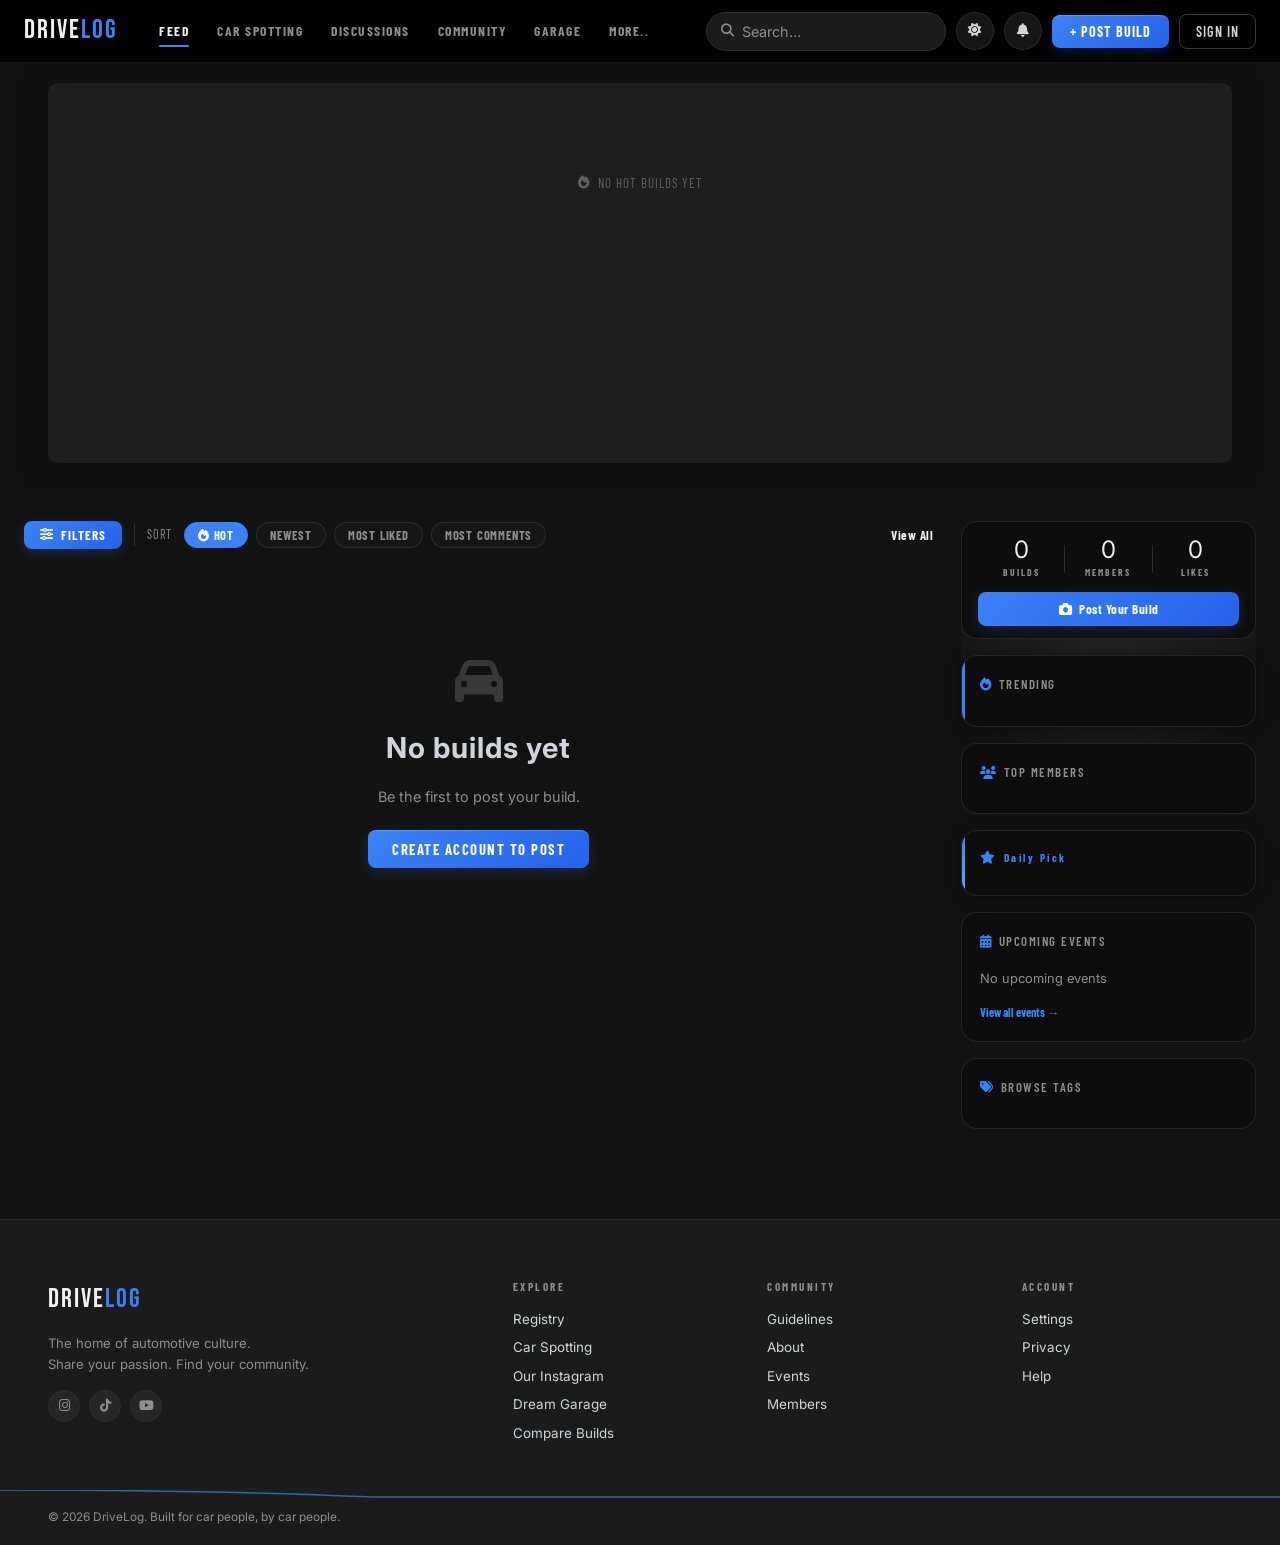
==== commit 78750013: "Add files via upload" ====
--- a/index.html
+++ b/index.html
@@ -94,11 +94,11 @@
   <div class="modal-box">
     <button class="modal-close" id="authClose"><i class="fas fa-times"></i></button>
     <div class="modal-tabs">
-      <button class="mtab active" data-tab="login">Sign In</button>
-      <button class="mtab" data-tab="register">Create Account</button>
+      <button class="mtab" data-tab="login">Sign In</button>
+      <button class="mtab active" data-tab="register">Create Account</button>
     </div>
     <!-- LOGIN -->
-    <div class="mform active" id="loginForm">
+    <div class="mform" id="loginForm">
       <h2>Welcome back.</h2>
       <div class="google-sign-in-wrap">
         <button class="google-btn" id="googleSignInBtn">
@@ -119,7 +119,7 @@
       <p class="form-hint">New here? <a href="#" class="switch-tab" data-target="register">Create an account</a></p>
     </div>
     <!-- REGISTER -->
-    <div class="mform" id="registerForm">
+    <div class="mform active" id="registerForm">
       <h2>Join the community.</h2>
       <div class="google-sign-in-wrap">
         <button class="google-btn" id="googleRegisterBtn">
@@ -331,6 +331,21 @@
   </button>
 </nav>
 
+<!-- Post quick-choice popup — two small options that appear just above
+     the bottom nav when the center Post button is tapped, instead of
+     jumping straight into the build-post form. -->
+<div class="mob-post-choice-overlay" id="mobPostChoiceOverlay"></div>
+<div class="mob-post-choice" id="mobPostChoice">
+  <button class="mob-post-choice-btn" id="mobPostChoiceBuild">
+    <span class="mob-post-choice-icon"><i class="fas fa-car"></i></span>
+    <span>Build</span>
+  </button>
+  <button class="mob-post-choice-btn" id="mobPostChoiceSpot">
+    <span class="mob-post-choice-icon"><i class="fas fa-camera"></i></span>
+    <span>Spotting</span>
+  </button>
+</div>
+
   <!-- HOME -->
   <section class="page active" id="page-home">
 
@@ -1393,31 +1408,37 @@
         <button class="btn-ghost small" id="carPageBack"><i class="fas fa-arrow-left"></i> Back to Feed</button>
       </div>
       <div class="car-page-layout">
+        <!-- Title/poster header — a separate grid area now (not nested
+             inside car-page-right) so it can be positioned above the
+             gallery on mobile via grid-template-areas, while staying
+             in its original spot next to the gallery on desktop. All
+             the JS below still just looks these up by ID, so moving
+             this block in the DOM doesn't affect any functionality. -->
+        <div class="car-page-header">
+          <div class="car-page-cat" id="cpCat"></div>
+          <h1 class="car-page-title" id="cpTitle"></h1>
+          <div class="car-page-poster-row">
+            <div class="car-page-av" id="cpAv"></div>
+            <div class="car-page-poster-info">
+              <div class="car-page-poster-nameline">
+                <span class="car-page-poster-name" id="cpPosterName"></span>
+                <span class="car-page-poster-date" id="cpPosterDate"></span>
+                <span class="post-edited-tag" id="cpEditedBadge" style="display:none"><i class="fas fa-pencil-alt"></i> Edited</span>
+              </div>
+              <div class="car-page-poster-socials" id="cpSocials"></div>
+            </div>
+            <div class="car-page-poster-actions">
+              <button class="btn-ghost small" id="cpDmBtn" style="display:none"><i class="fas fa-envelope"></i> DM</button>
+            </div>
+          </div>
+        </div>
         <!-- Left: Gallery -->
         <div class="car-page-left">
           <div class="car-page-gallery-main" id="cpGallMain"></div>
           <div class="car-page-gallery-strip" id="cpGallStrip"></div>
         </div>
-        <!-- Right: Title, poster, description, actions -->
+        <!-- Right: description, actions (title/poster moved out above) -->
         <div class="car-page-right">
-          <div class="car-page-header">
-            <div class="car-page-cat" id="cpCat"></div>
-            <h1 class="car-page-title" id="cpTitle"></h1>
-            <div class="car-page-poster-row">
-              <div class="car-page-av" id="cpAv"></div>
-              <div class="car-page-poster-info">
-                <div class="car-page-poster-nameline">
-                  <span class="car-page-poster-name" id="cpPosterName"></span>
-                  <span class="car-page-poster-date" id="cpPosterDate"></span>
-                  <span class="post-edited-tag" id="cpEditedBadge" style="display:none"><i class="fas fa-pencil-alt"></i> Edited</span>
-                </div>
-                <div class="car-page-poster-socials" id="cpSocials"></div>
-              </div>
-              <div class="car-page-poster-actions">
-                <button class="btn-ghost small" id="cpDmBtn" style="display:none"><i class="fas fa-envelope"></i> DM</button>
-              </div>
-            </div>
-          </div>
           <!-- Description lives in the right column -->
           <p class="car-page-desc" id="cpDesc"></p>
           <div class="car-page-actions">
--- a/main.css
+++ b/main.css
@@ -47,8 +47,8 @@
 
 /* Dark mode override */
 body.dark {
-  --bg:#181818; --surface:#212121; --card:#242424; --raised:#2c2c2c; --hover:#343434;
-  --border:#343434; --mid:#3e3e3e; --subtle:#242424;
+  --bg:#121212; --surface:#1b1b1b; --card:#1e1e1e; --raised:#262626; --hover:#2e2e2e;
+  --border:#2e2e2e; --mid:#383838; --subtle:#1e1e1e;
   --text:#f0f0f0; --sec:#d1d5db; --muted:#8e8e8e;
   --sh:0 1px 2px rgba(0,0,0,.4), 0 10px 32px rgba(0,0,0,.42);
   --shm:0 12px 32px rgba(0,0,0,.5), 0 36px 100px rgba(0,0,0,.72);
@@ -107,7 +107,7 @@
 
 /* ─── BUTTONS ───────────────────────────────────────────────── */
 .btn-primary{background:linear-gradient(135deg,var(--accent),var(--accent-dim));color:#fff;padding:10px 24px;border-radius:var(--r-sm);font-family:var(--cond);font-size:.92rem;font-weight:700;letter-spacing:1.5px;text-transform:uppercase;transition:background var(--tr),transform var(--tr),box-shadow var(--tr);display:inline-flex;align-items:center;gap:8px;box-shadow:inset 0 1px 0 rgba(255,255,255,.18),0 4px 14px var(--accent-glow)}
-.btn-primary:hover{background:linear-gradient(135deg,var(--accent-dim),var(--accent));transform:translateY(-1px);box-shadow:inset 0 1px 0 rgba(255,255,255,.18),0 8px 24px var(--accent-glow)}
+.btn-primary:hover{filter:brightness(1.12);transform:scale(1.03);box-shadow:inset 0 1px 0 rgba(255,255,255,.18),0 6px 16px rgba(0,0,0,.18)}
 .btn-primary.full{width:100%;justify-content:center}
 .btn-primary.small{padding:7px 16px;font-size:.8rem}
 .btn-primary.large{padding:12px 28px;font-size:1rem}
@@ -116,9 +116,9 @@
 .btn-ghost.small{padding:6px 14px;font-size:.8rem}
 .btn-ghost.large{padding:12px 28px;font-size:1rem}
 .icon-btn{width:38px;height:38px;border-radius:50%;background:var(--raised);border:1px solid var(--mid);color:var(--sec);display:flex;align-items:center;justify-content:center;font-size:.85rem;transition:all var(--tr);position:relative}
-.icon-btn:hover{background:var(--accent);border-color:var(--accent);color:#fff}
+.icon-btn:hover{background:var(--glass-bg-dropdown) !important;border-color:var(--mid);color:var(--text)}
 .btn-post{background:linear-gradient(135deg,var(--accent),var(--accent-dim));color:#fff;padding:8px 18px;border-radius:var(--r-sm);font-family:var(--cond);font-weight:700;font-size:.88rem;letter-spacing:1px;text-transform:uppercase;transition:all var(--tr);box-shadow:inset 0 1px 0 rgba(255,255,255,.18),0 4px 14px var(--accent-glow)}
-.btn-post:hover{box-shadow:inset 0 1px 0 rgba(255,255,255,.18),0 10px 26px var(--accent-glow);transform:translateY(-2px)}
+.btn-post:hover{filter:brightness(1.12);box-shadow:inset 0 1px 0 rgba(255,255,255,.18),0 6px 16px rgba(0,0,0,.2);transform:scale(1.04)}
 .btn-auth{background:transparent;color:var(--sec);padding:8px 16px;border-radius:var(--r-sm);font-family:var(--cond);font-weight:600;font-size:.88rem;letter-spacing:1px;text-transform:uppercase;border:1px solid var(--mid);transition:all var(--tr)}
 .btn-auth:hover{border-color:#555;color:var(--text)}
 
@@ -195,8 +195,8 @@
 .notif-empty{padding:28px;text-align:center;color:var(--muted);font-size:.84rem}
 
 /* Avatar chip + dropdown */
-.av-chip{display:flex;align-items:center;gap:8px;background:var(--raised);border:1px solid var(--mid);border-radius:30px;padding:4px 12px 4px 4px;cursor:pointer;transition:border-color var(--tr)}
-.av-chip:hover{border-color:var(--accent)}
+.av-chip{display:flex;align-items:center;gap:8px;background:var(--raised);border:1px solid var(--mid);border-radius:30px;padding:4px 12px 4px 4px;cursor:pointer;transition:border-color var(--tr),background var(--tr)}
+.av-chip:hover{background:var(--glass-bg-dropdown) !important;border-color:var(--mid)}
 .av-circle{width:28px;height:28px;border-radius:50%;font-family:var(--disp);font-size:.9rem;display:flex;align-items:center;justify-content:center;color:#fff;flex-shrink:0}
 
 /* ═══ Universal "active Car Spotting story" ring ═══
@@ -496,7 +496,7 @@
 
 /* ─── TICKER ─────────────────────────────────────────────────── */
 /* ─── HOT RIGHT NOW MOSAIC ────────────────────────────────────── */
-.hot-panel{background:var(--bg);border-top:1px solid var(--subtle);border-bottom:1px solid var(--subtle);position:relative;overflow:hidden;user-select:none;padding:20px 0}
+.hot-panel{background:var(--bg);border-top:1px solid var(--subtle);position:relative;overflow:hidden;user-select:none;padding:20px 0}
 /* Soft white glow — same idea as the sidebar's, but kept INSIDE the
    panel's own bounds (via ::after instead of extending past the edges
    like the sidebar does) since this element's overflow:hidden is doing
@@ -562,7 +562,7 @@
 .feed-view-all-link:hover{opacity:.65;text-decoration:underline}
 .sort-label{font-family:var(--cond);font-size:.76rem;letter-spacing:1px;text-transform:uppercase;color:var(--muted);margin-right:4px}
 .sort-btn{appearance:none;-webkit-appearance:none;-moz-appearance:none;background:var(--card);padding:5px 13px;font-family:var(--cond);font-size:.78rem;font-weight:700;letter-spacing:.8px;text-transform:uppercase;color:var(--muted);border-radius:30px;border:1px solid var(--border);cursor:pointer;transition:all var(--tr);outline:none}
-.sort-btn:hover{color:var(--text);border-color:var(--mid)}
+.sort-btn:hover:not(.active){color:var(--text);border-color:var(--mid);background:var(--raised)}
 .sort-btn:focus{outline:none}
 .sort-btn:focus-visible{outline:none;box-shadow:0 0 0 3px var(--accent-glow);border-color:var(--accent)}
 .sort-btn.active{color:#fff;border-color:var(--accent);background:var(--accent)}
@@ -579,7 +579,9 @@
 body.dark .card:hover{box-shadow:0 2px 6px rgba(0,0,0,.35),0 16px 48px rgba(0,0,0,.5);border-color:#3a3a3a}
 .card-img-wrap{position:relative;overflow:hidden;border-radius:var(--r-lg) var(--r-lg) 0 0}
 .card-img{width:100%;aspect-ratio:16/10;object-fit:cover;background:var(--raised);display:block;transition:transform .45s cubic-bezier(.4,0,.2,1)}
-.card:hover .card-img{transform:scale(1.03)}
+/* Image no longer zooms on hover — only the card's own background
+   color changes now (see the hover color-shift rules further down),
+   the image itself stays completely static. */
 .cat-badge{position:absolute;top:9px;left:9px;font-family:var(--cond);font-size:.67rem;font-weight:700;letter-spacing:1.5px;text-transform:uppercase;padding:3px 10px;border-radius:30px;color:#fff}
 .badge-jdm{background:#e8392a}.badge-euro{background:#3b82f6}.badge-muscle{background:#f0a030}
 .badge-classic{background:#c9a84c}.badge-offroad{background:#22c55e}.badge-collector{background:#14b8a6}
@@ -1064,7 +1066,7 @@
 
 /* Filter trigger button in sort row */
 .filter-trigger-btn{display:inline-flex;align-items:center;gap:7px;padding:6px 16px;background:linear-gradient(135deg,var(--accent),var(--accent-dim));color:#fff;border-radius:var(--r-sm);font-family:var(--cond);font-size:.82rem;font-weight:700;letter-spacing:1px;text-transform:uppercase;cursor:pointer;transition:all var(--tr);border:none;white-space:nowrap;box-shadow:0 4px 12px var(--accent-glow)}
-.filter-trigger-btn:hover{background:linear-gradient(135deg,var(--accent-dim),var(--accent));transform:translateY(-1px);box-shadow:0 6px 18px var(--accent-glow)}
+.filter-trigger-btn:hover{filter:brightness(1.12);background:linear-gradient(135deg,var(--accent-dim),var(--accent));transform:scale(1.03);box-shadow:0 4px 12px rgba(0,0,0,.16)}
 .filter-trigger-count{background:rgba(255,255,255,.3);border-radius:30px;padding:1px 7px;font-size:.7rem}
 .sort-divider{width:1px;height:22px;background:var(--border);margin:0 4px;flex-shrink:0}
 .feed-results-info{font-family:var(--cond);font-size:.78rem;color:var(--muted);margin-bottom:14px;letter-spacing:.5px}
@@ -1149,15 +1151,21 @@
   max-width:1440px;margin:0 auto;padding:24px 48px 60px;position:relative;
 }
 .car-page-layout{
-  display:grid;grid-template-columns:1.4fr 400px;gap:36px;margin-bottom:0;align-items:start;min-width:0;position:relative;
-}
-.car-page-left{display:flex;flex-direction:column;gap:8px;position:sticky;top:80px;min-width:0;overflow:hidden}
+  display:grid;
+  grid-template-columns:1.4fr 400px;
+  grid-template-rows:auto 1fr;
+  grid-template-areas:
+    "gallery header"
+    "gallery right";
+  gap:36px;margin-bottom:0;align-items:start;min-width:0;position:relative;
+}
+.car-page-left{grid-area:gallery;display:flex;flex-direction:column;gap:8px;position:sticky;top:80px;min-width:0;overflow:hidden}
 .car-page-gallery-main{border-radius:var(--r-img);overflow:hidden;background:var(--raised);position:relative;aspect-ratio:4/3;width:100%;max-width:100%}
 .car-page-gallery-main img{width:100%;height:100%;object-fit:cover;display:block;transition:transform .3s ease}
 .car-page-gallery-strip{display:flex;gap:6px;overflow-x:auto;padding:2px 0;scrollbar-width:none}
 .car-page-gallery-strip::-webkit-scrollbar{display:none}
-.car-page-right{display:flex;flex-direction:column;gap:14px;padding:4px 0 0;color:var(--text);min-width:0;overflow-wrap:break-word;word-break:break-word}
-.car-page-header{display:flex;flex-direction:column;gap:8px}
+.car-page-right{grid-area:right;display:flex;flex-direction:column;gap:14px;padding:4px 0 0;color:var(--text);min-width:0;overflow-wrap:break-word;word-break:break-word}
+.car-page-header{grid-area:header;display:flex;flex-direction:column;gap:8px}
 .car-page-cat{display:flex;gap:6px;flex-wrap:wrap;min-height:22px}
 .car-page-title{font-family:var(--disp);font-weight:800;font-size:clamp(1.5rem,3.4vw,2.3rem);letter-spacing:-.01em;line-height:1.2;color:var(--text)}
 .car-page-poster-row{display:flex;align-items:center;gap:10px;flex-wrap:wrap}
@@ -1235,8 +1243,7 @@
 .msg-none-selected p{font-size:.85rem;max-width:280px}
 /* msgChatWrap display controlled by JS inline style, not CSS */
 .msg-chat-head{display:flex;align-items:center;gap:12px;padding:13px 18px;border-bottom:1px solid var(--border);background:var(--surface);flex-shrink:0}
-.msg-back-btn{width:32px;height:32px;border-radius:50%;background:var(--raised);border:1px solid var(--border);display:flex;align-items:center;justify-content:center;cursor:pointer;color:var(--sec);font-size:.8rem;transition:all var(--tr)}
-.msg-back-btn:hover{background:var(--hover);color:var(--text)}
+
 .msg-chat-av{width:38px;height:38px;border-radius:50%;font-family:var(--disp);font-size:.95rem;display:flex;align-items:center;justify-content:center;color:#fff;flex-shrink:0}
 .msg-chat-name{font-family:var(--cond);font-weight:700;font-size:.9rem}
 .msg-chat-status{font-size:.72rem;color:var(--muted)}
@@ -2223,7 +2230,7 @@
   font-family:var(--cond);font-size:.78rem;font-weight:700;letter-spacing:.4px;
   color:var(--sec);cursor:pointer;transition:all var(--tr);white-space:nowrap;
 }
-.disc-cat-pill:hover{border-color:var(--accent);color:var(--text)}
+.disc-cat-pill:hover:not(.active){background:var(--hover);border-color:var(--mid);color:var(--text)}
 .disc-cat-pill.active{
   background:linear-gradient(135deg,var(--accent),var(--accent-dim));
   border-color:transparent;color:#fff;box-shadow:0 4px 12px var(--accent-glow);
@@ -2237,13 +2244,19 @@
   flex:1;min-width:180px;display:flex;align-items:center;gap:8px;
   background:var(--raised);border:1px solid var(--border);border-radius:10px;
   padding:8px 14px;color:var(--muted);
-}
+  transition:background var(--tr),border-color var(--tr);
+}
+.disc-search-bar:hover{background:var(--hover);border-color:var(--mid)}
 .disc-search-bar input{flex:1;background:none;border:none;outline:none;color:var(--text);font-family:var(--body);font-size:.86rem}
 
 /* ── Discussion list rows ── */
 .disc-list{display:flex;flex-direction:column;gap:10px}
 .disc-item{display:flex;gap:12px;background:var(--surface);border:1px solid var(--border);border-radius:var(--r-lg);padding:14px 16px;transition:all var(--tr);cursor:pointer}
-.disc-item:hover{border-color:var(--accent);transform:translateY(-1px)}
+.disc-item{transition:transform var(--tr),box-shadow var(--tr),border-color var(--tr),background var(--tr)}
+.disc-item:hover{border-color:var(--accent);transform:scale(1.012);background:var(--disc-hover-bg,rgba(59,130,246,.16)) !important}
+.disc-item:nth-child(3n+1){--disc-hover-bg:rgba(59,130,246,.16)}
+.disc-item:nth-child(3n+2){--disc-hover-bg:rgba(30,58,95,.22)}
+.disc-item:nth-child(3n){--disc-hover-bg:rgba(75,85,99,.18)}
 .discussion-row{
   display:flex;gap:14px;background:var(--surface);border:1px solid var(--border);
   border-radius:var(--r-lg);padding:14px 16px;cursor:pointer;transition:all var(--tr);
@@ -2329,7 +2342,7 @@
   border:none;border-radius:20px;padding:7px 18px;font-family:var(--cond);font-weight:700;
   font-size:.8rem;letter-spacing:.5px;cursor:pointer;box-shadow:0 4px 12px var(--accent-glow);transition:all var(--tr);
 }
-.disc-comment-submit:hover{transform:translateY(-1px);box-shadow:0 6px 16px var(--accent-glow)}
+.disc-comment-submit:hover{filter:brightness(1.12);transform:scale(1.04);box-shadow:0 4px 10px rgba(0,0,0,.15)}
 .disc-comment-signin{color:var(--muted);font-size:.85rem;text-align:center;padding:14px 0;border-bottom:1px solid var(--subtle);margin-bottom:18px}
 
 .disc-comments-heading{font-family:var(--cond);font-size:.78rem;font-weight:700;letter-spacing:1px;text-transform:uppercase;color:var(--muted);margin-bottom:14px}
@@ -2809,6 +2822,60 @@
 }
 @media(max-width:900px){.car-page-details{padding:20px 16px 4px}}
 
+/* ═══════════════════════════════════════════════════════════════
+   BUILD PAGE — mobile layout. This page had NO mobile-specific
+   layout at all before — the desktop grid (1.4fr + a fixed 400px
+   column) was rendering as-is on phones, where a 400px-wide fixed
+   column is wider than most phones' entire screen. That's exactly
+   why the gallery image was showing squeezed off to the left with
+   its right side cut off: the grid was trying to fit a desktop-width
+   layout into a viewport far narrower than what it needed.
+   ═══════════════════════════════════════════════════════════════ */
+@media(max-width:900px){
+  .car-page-wrap{padding:14px 14px 40px}
+  /* Back buttons — compact, consistent sizing on mobile. Also found
+     and fixed a real bug while investigating this: .msg-back-btn had
+     two separate, conflicting CSS definitions elsewhere in this file
+     (one circular with a fixed size, one with padding and square
+     corners) — whichever loaded second was winning for some
+     properties and not others, producing an inconsistent, oddly-
+     shaped button. Consolidated into one clean definition. */
+  .car-page-back,.post-page-back{margin-bottom:14px}
+  .car-page-back .btn-ghost.small,
+  .post-page-back .btn-ghost.small{
+    padding:6px 12px;font-size:.74rem;
+  }
+  .car-page-layout{
+    display:flex;
+    flex-direction:column;
+    gap:16px;
+  }
+  /* Title/poster header first, full width */
+  .car-page-header{order:1;width:100%}
+  /* Gallery second — full width, no more sticky positioning (sticky
+     only makes sense next to independently-scrolling content in a
+     2-column layout; in a single stacked column it just gets in the
+     way) */
+  .car-page-left{
+    order:2;
+    position:static;
+    width:100%;
+    max-width:100%;
+  }
+  .car-page-gallery-main{aspect-ratio:4/3;width:100%}
+  /* Thumbnail strip stays directly under the main image, wraps to
+     multiple rows instead of a cramped horizontal scroll on narrow
+     screens */
+  .car-page-gallery-strip{
+    flex-wrap:wrap;
+    overflow-x:visible;
+  }
+  /* Description, actions, BOTM vote, reactions — everything else,
+     last */
+  .car-page-right{order:3;width:100%;padding-top:0}
+  .car-page-title{font-size:1.5rem}
+}
+
 /* Description */
 #cpDesc:empty{display:none}
 #cpDesc{
@@ -4153,8 +4220,9 @@
   position:relative;display:flex;align-items:center;
   background:var(--raised);border:1px solid var(--border);
   border-radius:var(--r-md);margin-bottom:16px;
-  transition:border-color var(--tr);
-}
+  transition:border-color var(--tr),background var(--tr);
+}
+.social-search-bar:hover{background:var(--hover);border-color:var(--mid)}
 .social-search-bar:focus-within{border-color:var(--accent)}
 .social-search-icon{position:absolute;left:14px;color:var(--muted);font-size:.82rem;pointer-events:none}
 .social-search-input{
@@ -5798,12 +5866,13 @@
 .msg-chat-name:hover { color: var(--accent); }
 .msg-chat-status { font-size: .75rem; color: var(--muted); }
 .msg-back-btn {
-  background: transparent; border: none; color: var(--muted);
-  font-size: .9rem; cursor: pointer; padding: 6px 8px;
-  border-radius: var(--r-sm); display: none;
-  transition: color var(--tr);
-}
-.msg-back-btn:hover { color: var(--text); }
+  width:32px;height:32px;border-radius:50%;
+  background:var(--raised);border:1px solid var(--border);
+  display:none;align-items:center;justify-content:center;
+  cursor:pointer;color:var(--sec);font-size:.8rem;
+  transition:all var(--tr);
+}
+.msg-back-btn:hover { background:var(--hover);color: var(--text); }
 .msg-chat-body {
   flex: 1;
   overflow-y: auto;
@@ -7196,8 +7265,9 @@
   box-shadow: 0 4px 14px var(--accent-glow);
 }
 .sidebar-post-btn:hover {
-  box-shadow: 0 10px 28px var(--accent-glow);
-  transform: translateY(-2px);
+  filter: brightness(1.12);
+  box-shadow: 0 6px 16px rgba(0,0,0,.18);
+  transform: scale(1.03);
 }
 
 /* ─── PLACEHOLDER PAGES (Guidelines/About/Privacy/Help) ───────── */
@@ -7689,8 +7759,9 @@
   width: 240px;
   flex-shrink: 1;
   min-width: 130px;
-  transition: border-color var(--tr);
-}
+  transition: border-color var(--tr), background var(--tr);
+}
+.header-search-bar:hover { background: var(--raised); border-color: var(--mid); }
 .header-search-bar:focus-within { border-color: var(--accent); }
 .header-search-icon { color: var(--muted); font-size: .82rem; flex-shrink: 0; }
 .header-search-input {
@@ -7779,7 +7850,7 @@
   border-color: #16a34a !important;
   box-shadow: inset 0 1px 0 rgba(255,255,255,.18), 0 4px 14px rgba(22,163,74,.4) !important;
 }
-#submitPost:hover { background: #15803d !important; border-color: #15803d !important; box-shadow: inset 0 1px 0 rgba(255,255,255,.18), 0 6px 18px rgba(22,163,74,.5) !important; }
+#submitPost:hover { filter: brightness(1.12); background: #16a34a !important; border-color: #16a34a !important; box-shadow: inset 0 1px 0 rgba(255,255,255,.18), 0 6px 16px rgba(0,0,0,.2) !important; }
 #submitPost:disabled { opacity: .6; }
 
 /* ═══════════════════════════════════════════════════════════════
@@ -8163,6 +8234,23 @@
   .feed-wrap { padding: 10px 8px 80px !important; }
   .sidebar   { display: none !important; }
 
+  /* Mobile ambient lighting — the desktop Feed gets soft glows behind
+     the sidebar and Hot Right Now section, giving it real depth
+     instead of one flat color. Both of those are hidden/removed on
+     mobile entirely, so mobile had nothing left providing that same
+     lighting — which is exactly why it read as flat and stale by
+     comparison. Adds the same subtle-white-glow treatment directly to
+     the home page itself instead, using the same safe fully-contained
+     approach as the desktop glows (no negative offsets, avoiding the
+     scrollbar issue that technique caused earlier). */
+  #page-home {
+    position: relative;
+    background:
+      radial-gradient(ellipse 90% 40% at 20% 0%, rgba(255,255,255,.06) 0%, transparent 70%),
+      radial-gradient(ellipse 70% 35% at 90% 15%, rgba(255,255,255,.045) 0%, transparent 70%)
+      !important;
+  }
+
   /* 2-column card grid */
   .card-grid {
     grid-template-columns: 1fr 1fr !important;
@@ -8638,11 +8726,23 @@
   border-radius:var(--r-md);
   box-shadow:0 12px 32px rgba(0,0,0,.35);
   padding:6px;
+  padding-left:10px;
   opacity:0;
   visibility:hidden;
   pointer-events:none;
   transition:opacity .15s ease, transform .15s ease, visibility .15s;
   z-index:200;
+}
+/* Blue accent line on the left edge — Feed/Community/Garage/More
+   dropdowns specifically (this class is only used by those, never by
+   notifications, which is a separate .notif-drop element entirely). */
+.nav-dropdown-menu::before{
+  content:'';
+  position:absolute;
+  top:8px;bottom:8px;left:3px;
+  width:3px;
+  border-radius:2px;
+  background:var(--accent);
 }
 /* Small gap-bridge so the mouse can travel from the link down into the
    menu without the hover state dropping in between */
@@ -8990,6 +9090,19 @@
   z-index:20;
 }
 .card-menu-dropdown.open{display:block}
+/* Report/Save/Share were getting cut off by whatever card happened to
+   sit below in the grid — both cards are equally "position:relative"
+   with no explicit z-index of their own, so a later card in the DOM
+   was painting on top regardless of the dropdown's own z-index. When
+   a card's dropdown is open, that whole card now gets boosted above
+   its siblings so the dropdown is never covered no matter where it
+   sits in the grid. .dropdown-open is toggled by JS for guaranteed
+   cross-browser reliability; :has() covers it too in modern browsers
+   even if that JS toggle were ever missed. */
+.card:has(.card-menu-dropdown.open),
+.card.dropdown-open{
+  z-index:30;
+}
 .card-menu-item{
   display:flex;align-items:center;gap:9px;
   width:100%;padding:8px 10px;
@@ -9247,16 +9360,106 @@
 }
 
 /* ═══════════════════════════════════════════════════════════════
-   BUILD CARD HOVER GLOW — YouTube-style: hovering a video thumbnail
-   there gives it a subtle colored highlight distinguishing it from
-   the rest of the grid. Cycles through 3 colors (blue, dark blue,
-   dark grey) based on grid position, so neighboring cards don't all
-   light up the exact same shade, but stays consistent/predictable
-   rather than randomizing on every hover.
-   ═══════════════════════════════════════════════════════════════ */
+   BUILD CARD HOVER — the panel itself shifts to a subtle tinted
+   color (not a glow/shadow effect), cycling through 3 tones (blue,
+   dark blue, dark grey) based on grid position, so neighboring cards
+   don't all shift to the exact same shade. The image inside stays
+   completely static — no zoom, no change at all — only the card's
+   own background and a very slight scale change on the panel itself.
+   ═══════════════════════════════════════════════════════════════ */
+.card{transition:transform var(--tr),box-shadow var(--tr),border-color var(--tr),background var(--tr)}
 .card:hover{
-  box-shadow:0 2px 6px rgba(0,0,0,.06),0 16px 44px rgba(0,0,0,.14),0 0 0 1px var(--card-hover-glow,rgba(59,130,246,.35)),0 8px 28px var(--card-hover-glow,rgba(59,130,246,.28)) !important;
-}
-.card:nth-child(3n+1){--card-hover-glow:rgba(59,130,246,.35)}
-.card:nth-child(3n+2){--card-hover-glow:rgba(30,58,95,.45)}
-.card:nth-child(3n){--card-hover-glow:rgba(75,85,99,.4)}
+  transform:translateY(-3px) scale(1.012);
+  background:var(--card-hover-bg,rgba(59,130,246,.16)) !important;
+}
+.card:nth-child(3n+1){--card-hover-bg:rgba(59,130,246,.16)}
+.card:nth-child(3n+2){--card-hover-bg:rgba(30,58,95,.22)}
+.card:nth-child(3n){--card-hover-bg:rgba(75,85,99,.18)}
+
+/* ═══════════════════════════════════════════════════════════════
+   MOBILE POST QUICK-CHOICE POPUP — tapping the center Post button
+   shows two small options (Build / Spotting) above the nav instead
+   of jumping straight into the build form.
+   ═══════════════════════════════════════════════════════════════ */
+.mob-post-choice-overlay{
+  display:none;
+  position:fixed;inset:0;
+  background:rgba(0,0,0,.35);
+  z-index:299;
+}
+.mob-post-choice-overlay.open{display:block}
+.mob-post-choice{
+  display:none;
+  position:fixed;
+  bottom:80px;left:50%;
+  transform:translateX(-50%) translateY(12px);
+  opacity:0;
+  gap:14px;
+  z-index:301;
+  transition:transform .25s cubic-bezier(.34,1.56,.64,1), opacity .2s ease;
+}
+.mob-post-choice.open{
+  display:flex;
+  transform:translateX(-50%) translateY(0);
+  opacity:1;
+}
+.mob-post-choice-btn{
+  display:flex;flex-direction:column;align-items:center;gap:6px;
+  padding:14px 20px;
+  background:var(--glass-bg-dropdown);
+  backdrop-filter:var(--glass-blur);-webkit-backdrop-filter:var(--glass-blur);
+  border:1px solid var(--glass-border);
+  border-radius:18px;
+  box-shadow:var(--glass-shadow);
+  color:var(--text);
+  font-family:var(--cond);font-size:.7rem;font-weight:700;
+  letter-spacing:.5px;text-transform:uppercase;
+  cursor:pointer;
+}
+.mob-post-choice-icon{
+  width:44px;height:44px;border-radius:50%;
+  background:linear-gradient(135deg,var(--accent),var(--accent-dim));
+  color:#fff;
+  display:flex;align-items:center;justify-content:center;
+  font-size:1.1rem;
+}
+@media(min-width:769px){
+  .mob-post-choice-overlay,.mob-post-choice{display:none !important}
+}
+
+/* ═══════════════════════════════════════════════════════════════
+   ONBOARDING MODAL — defensive reinforcement. A large circular
+   "DRIVELOG" badge was reported floating in the middle of the screen
+   for first-time/incognito visitors instead of the intended full
+   welcome modal (backdrop, features list, action buttons). Reviewed
+   every piece of this modal's CSS (the logo's own font-size, the
+   overlay, the box, the onboarding-specific overrides) and nothing
+   looked structurally wrong on paper — so rather than keep guessing
+   at a cause I can't fully confirm, these rules force the correct,
+   intended layout explicitly and directly on the actual IDs involved,
+   which will produce correct rendering regardless of whatever the
+   underlying issue turns out to be.
+   ═══════════════════════════════════════════════════════════════ */
+#onboardingModal.open{
+  display:flex !important;
+  align-items:center !important;
+  justify-content:center !important;
+  position:fixed !important;
+  inset:0 !important;
+  background:rgba(0,0,0,.72) !important;
+  z-index:1000 !important;
+}
+#onboardingModal .onboarding-box,
+#onboardingModal .modal-box{
+  width:90% !important;
+  max-width:480px !important;
+  max-height:90vh !important;
+  overflow-y:auto !important;
+  margin:0 !important;
+  position:relative !important;
+}
+#onboardingModal .onb-logo,
+#onboardingModal .onboarding-logo{
+  font-size:2rem !important;
+  line-height:1.2 !important;
+}
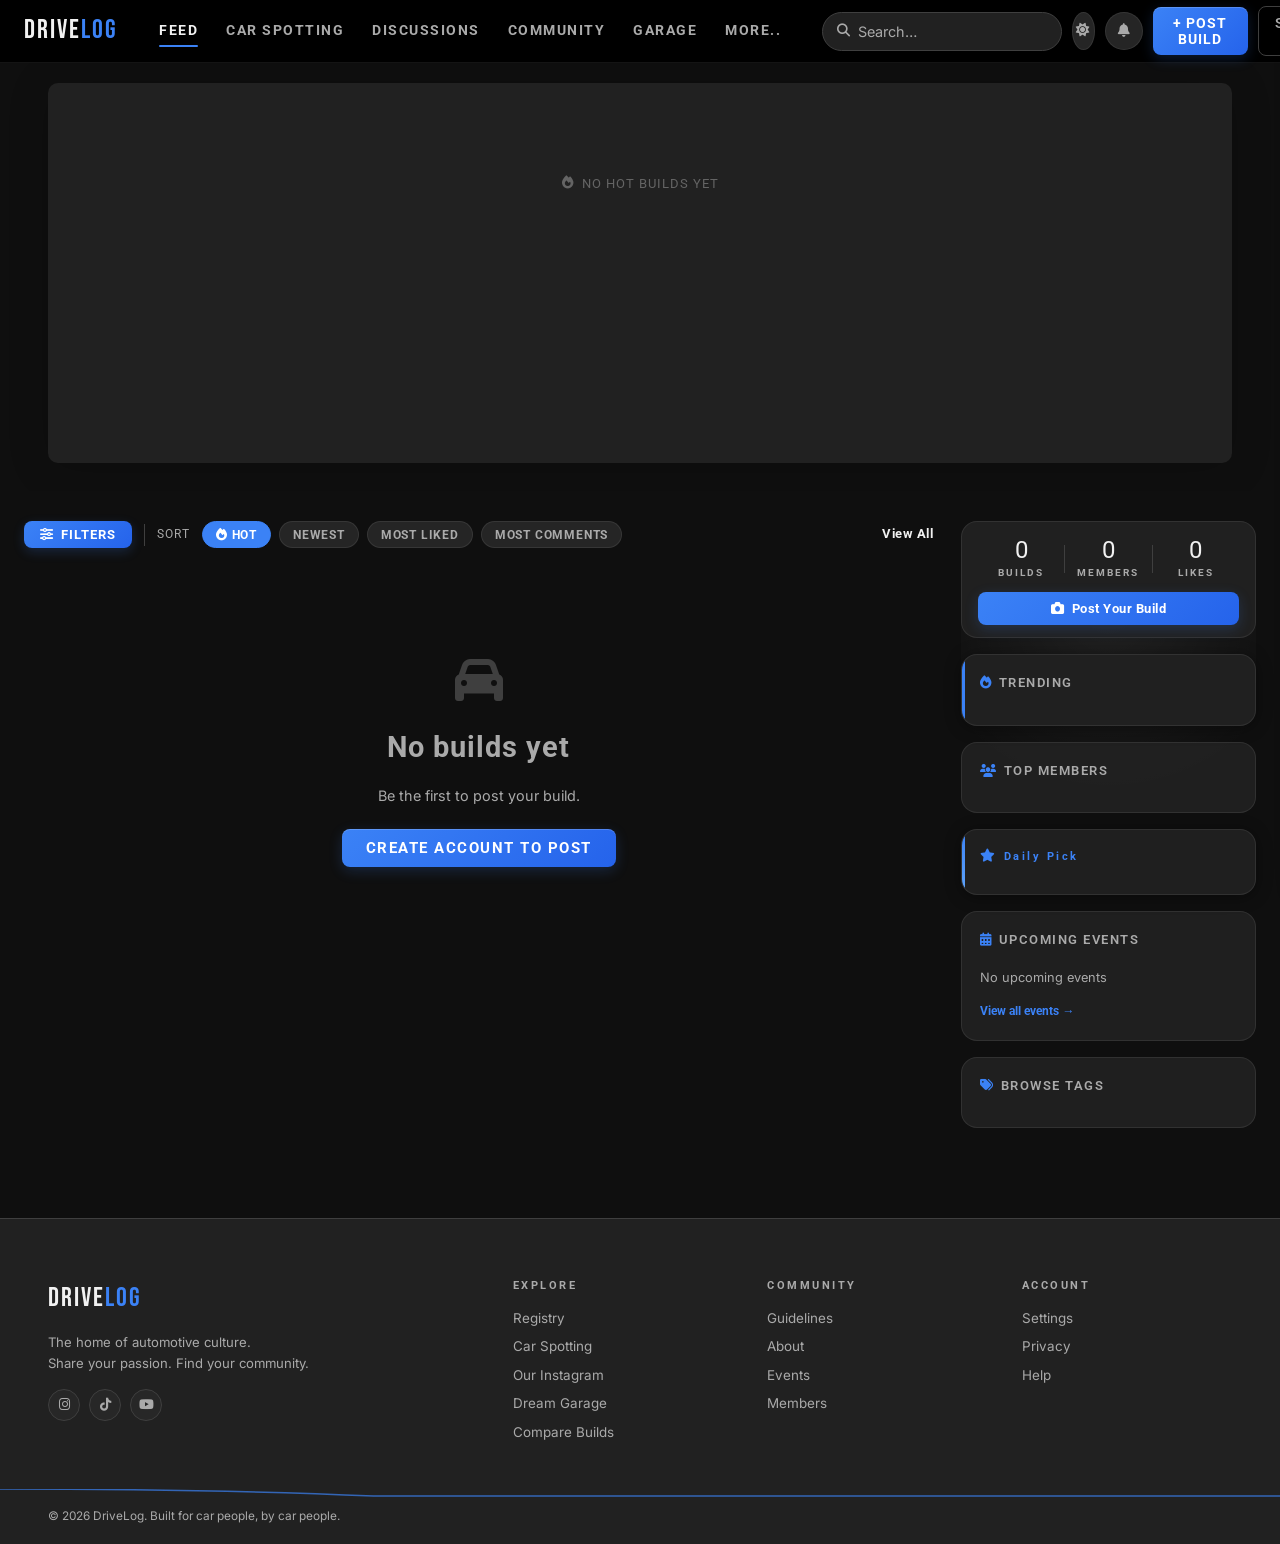
==== commit 71b7d8e8: "Add files via upload" ====
--- a/index.html
+++ b/index.html
@@ -12,7 +12,7 @@
   <link rel="preconnect" href="https://cdn.jsdelivr.net"/>
   <link rel="preconnect" href="https://lsnpxneywkrirfkfszbo.supabase.co"/>
 
-  <link href="https://fonts.googleapis.com/css2?family=Bebas+Neue&family=Barlow:wght@300;400;500;600;700&family=Barlow+Condensed:wght@400;600;700&family=Inter:wght@300;400;500;600;700;800&display=swap" rel="stylesheet"/>
+  <link href="https://fonts.googleapis.com/css2?family=Bebas+Neue&family=Roboto:wght@400;500;700&family=Barlow:wght@300;400;500;600;700&family=Barlow+Condensed:wght@400;600;700&family=Inter:wght@300;400;500;600;700;800&display=swap" rel="stylesheet"/>
   <link rel="stylesheet" href="https://cdnjs.cloudflare.com/ajax/libs/font-awesome/6.5.0/css/all.min.css"/>
   <link rel="stylesheet" href="main.css"/>
   <!-- Open Graph / Share meta tags -->
@@ -239,7 +239,7 @@
       <div class="nav-item-dropdown">
         <a class="nav-link" data-page="garage">Garage</a>
         <div class="nav-dropdown-menu">
-          <a class="nav-dropdown-item" data-page="garage" data-gtab-target="dream">Dream Garage</a>
+          <a class="nav-dropdown-item" data-page="garage" data-scroll-target="gpanel-dream">Dream Garage</a>
         </div>
       </div>
       <div class="nav-item-dropdown">
@@ -999,7 +999,6 @@
         <button class="gtab" data-gtab="shared"><i class="fas fa-share-alt"></i> Shared <span class="gtab-count" id="gcount-shared"></span></button>
         <button class="gtab" data-gtab="parts"><i class="fas fa-wrench"></i> Saved Parts <span class="gtab-count" id="gcount-parts"></span></button>
         <button class="gtab" data-gtab="socials"><i class="fab fa-instagram"></i> Saved Socials <span class="gtab-count" id="gcount-socials"></span></button>
-        <button class="gtab" data-gtab="dream"><i class="fas fa-star"></i> Dream Garage</button>
       </div>
 
       <!-- Filter + Sort — only meaningful on Liked/Saved/Shared (build post
@@ -1015,6 +1014,13 @@
       <div class="gpanel active" id="gpanel-liked">
         <div class="card-grid" id="likedGrid"></div>
         <div class="garage-empty" id="likedEmpty"><i class="fas fa-heart"></i><h3>No liked builds yet</h3><p>Like any build to find it here.</p></div>
+        <!-- DREAM GARAGE — now lives here, directly under Liked Builds,
+             instead of as its own separate tab. The Garage dropdown's
+             "Dream Garage" link and the footer link both scroll here. -->
+        <div class="dream-garage-section" id="gpanel-dream">
+          <div class="dream-garage-divider"><i class="fas fa-star"></i> Dream Garage</div>
+          <div class="garage-empty"><i class="fas fa-star"></i><h3>Dream Garage</h3><p>Coming soon.</p></div>
+        </div>
       </div>
       <div class="gpanel" id="gpanel-saved">
         <div class="card-grid" id="savedGrid"></div>
@@ -1029,10 +1035,6 @@
       </div>
       <div class="gpanel" id="gpanel-socials">
         <div id="socialsPanel"></div>
-      </div>
-      <!-- DREAM GARAGE — placeholder, to be designed -->
-      <div class="gpanel" id="gpanel-dream">
-        <div class="garage-empty"><i class="fas fa-star"></i><h3>Dream Garage</h3><p>Coming soon.</p></div>
       </div>
     </div>
   </section>
--- a/main.css
+++ b/main.css
@@ -19,9 +19,9 @@
   --blue:  #3b82f6; --gold: #f0a030; --green: #22c55e;
   --purple:#a855f7; --teal: #14b8a6; --red:#e8392a;
   --text:  #111827; --sec: #374151; --muted: #6b7280;
-  --disp:  'Inter', 'Barlow', -apple-system, BlinkMacSystemFont, sans-serif;
-  --cond:  'Barlow Condensed', 'Arial Narrow', Arial, sans-serif;
-  --body:  'Inter', 'Barlow', -apple-system, BlinkMacSystemFont, sans-serif;
+  --disp:  'Roboto', Arial, -apple-system, BlinkMacSystemFont, sans-serif;
+  --cond:  'Roboto', Arial, sans-serif;
+  --body:  'Roboto', Arial, -apple-system, BlinkMacSystemFont, sans-serif;
   /* Modern polish pass: radii bumped one step rounder across the board
      (Instagram-style soft geometry). Every component reads these tokens,
      so this one block modernizes ~180 corner treatments consistently. */
@@ -47,11 +47,11 @@
 
 /* Dark mode override */
 body.dark {
-  --bg:#121212; --surface:#1b1b1b; --card:#1e1e1e; --raised:#262626; --hover:#2e2e2e;
-  --border:#2e2e2e; --mid:#383838; --subtle:#1e1e1e;
-  --text:#f0f0f0; --sec:#d1d5db; --muted:#8e8e8e;
-  --sh:0 1px 2px rgba(0,0,0,.4), 0 10px 32px rgba(0,0,0,.42);
-  --shm:0 12px 32px rgba(0,0,0,.5), 0 36px 100px rgba(0,0,0,.72);
+  --bg:#0f0f0f; --surface:#212121; --card:#212121; --raised:#272727; --hover:#3f3f3f;
+  --border:#3f3f3f; --mid:#3f3f3f; --subtle:#212121;
+  --text:#f1f1f1; --sec:#aaaaaa; --muted:#aaaaaa;
+  --sh:0 1px 2px rgba(0,0,0,.2);
+  --shm:0 2px 6px rgba(0,0,0,.3);
   /* Pivoted away from glassmorphism to a flat Instagram-dark-mode
      style: true black page, surfaces that sit almost flush with it
      rather than visibly "elevated" cards, a thin low-contrast divider
@@ -61,13 +61,13 @@
      the surfaces themselves. Every class that was built against these
      --glass-* tokens automatically follows this new look without
      needing to be touched individually — only the tokens changed. */
-  --glass-bg:      rgba(13,13,13,.94);
-  --glass-bg-raised: rgba(22,22,22,.96);
-  --glass-bg-dropdown: rgba(13,13,13,.98);
-  --glass-border:  rgba(255,255,255,.09);
+  --glass-bg:      rgba(33,33,33,.94);
+  --glass-bg-raised: rgba(39,39,39,.96);
+  --glass-bg-dropdown: rgba(24,24,24,.98);
+  --glass-border:  rgba(255,255,255,.08);
   --glass-blur:    none;
   --glass-blur-light: none;
-  --glass-shadow:  0 1px 2px rgba(0,0,0,.3);
+  --glass-shadow:  0 1px 2px rgba(0,0,0,.2);
 }
 
 /* ─── RESET ─────────────────────────────────────────────────── */
@@ -170,8 +170,14 @@
 .nav-link{padding:8px 13px;font-family:var(--cond);font-size:.85rem;font-weight:700;letter-spacing:1.5px;text-transform:uppercase;color:var(--muted);border-radius:var(--r-sm);transition:color var(--tr);position:relative;cursor:pointer}
 .nav-link::after{content:'';position:absolute;bottom:3px;left:13px;right:13px;height:2px;background:var(--accent);transform:scaleX(0);transition:transform var(--tr);border-radius:2px}
 .nav-link:hover{color:var(--sec)}
+/* Keeps the link highlighted for as long as its dropdown is open —
+   .nav-link:hover alone only applies while the cursor is exactly on
+   the text itself, so moving down into the dropdown menu (a separate,
+   absolutely-positioned element below it) was dropping the highlight
+   even though the dropdown was still visibly open. */
+.nav-item-dropdown:hover .nav-link{color:var(--sec)}
 .nav-link.active{color:var(--text)}
-.nav-link.active::after,.nav-link:hover::after{transform:scaleX(1)}
+.nav-link.active::after,.nav-link:hover::after,.nav-item-dropdown:hover .nav-link::after{transform:scaleX(1)}
 .header-right{display:flex;align-items:center;gap:10px;position:relative}
 
 /* Notif */
@@ -422,9 +428,9 @@
 .lb-backdrop{position:absolute;inset:0;background:rgba(0,0,0,.95);backdrop-filter:blur(8px)}
 .lb-close{position:fixed;top:20px;right:20px;width:44px;height:44px;border-radius:50%;background:rgba(255,255,255,.1);backdrop-filter:blur(8px);border:1px solid rgba(255,255,255,.2);display:flex;align-items:center;justify-content:center;color:#fff;font-size:1rem;z-index:2;cursor:pointer;transition:all var(--tr)}
 .lb-close:hover{background:var(--accent);border-color:var(--accent)}
-.lb-nav{position:relative;z-index:2;width:48px;height:48px;border-radius:50%;background:rgba(255,255,255,.1);backdrop-filter:blur(8px);border:1px solid rgba(255,255,255,.15);display:flex;align-items:center;justify-content:center;color:#fff;font-size:.9rem;cursor:pointer;transition:all var(--tr);flex-shrink:0}
-.lb-nav:hover{background:var(--accent);border-color:var(--accent)}
-.lb-img{max-width:88vw;max-height:88vh;object-fit:contain;border-radius:var(--r-img);box-shadow:0 40px 120px rgba(0,0,0,.8);position:relative;z-index:1}
+.lb-nav{position:relative;z-index:2;width:48px;height:48px;background:none;border:none;display:flex;align-items:center;justify-content:center;color:#fff;font-size:1.6rem;cursor:pointer;transition:opacity var(--tr),transform var(--tr);flex-shrink:0;opacity:.75}
+.lb-nav:hover{opacity:1;transform:scale(1.12);background:none;border:none}
+.lb-img{max-width:88vw;max-height:88vh;object-fit:contain;border-radius:0;box-shadow:0 40px 120px rgba(0,0,0,.8);position:relative;z-index:1}
 .lb-counter{position:fixed;bottom:24px;left:50%;transform:translateX(-50%);font-family:var(--cond);font-size:.8rem;font-weight:700;color:rgba(255,255,255,.5);z-index:2}
 
 /* ─── PAGE LAYOUT ───────────────────────────────────────────── */
@@ -538,8 +544,17 @@
 .filter-bar{background:var(--surface);border-bottom:1px solid var(--subtle);position:sticky;top:62px;z-index:90;overflow:hidden}
 .filter-scroll{max-width:1440px;margin:0 auto;padding:9px 24px;display:flex;gap:7px;overflow-x:auto;scrollbar-width:none;-webkit-overflow-scrolling:touch}
 .filter-scroll::-webkit-scrollbar{display:none}
-.fpill{padding:6px 17px;border-radius:30px;font-family:var(--cond);font-size:.8rem;font-weight:600;letter-spacing:1px;text-transform:uppercase;color:var(--muted);background:var(--card);border:1px solid var(--border);white-space:nowrap;cursor:pointer;transition:all var(--tr);flex-shrink:0;outline:none}
+.fpill{padding:6px 17px;border-radius:30px;font-family:var(--cond);font-size:.8rem;font-weight:600;letter-spacing:1px;text-transform:uppercase;color:var(--muted);background:var(--raised);border:1px solid var(--border);white-space:nowrap;cursor:pointer;transition:all var(--tr);flex-shrink:0;outline:none}
 .fpill:hover{color:var(--text);border-color:var(--mid)}
+body.dark .fpill:hover,body.dark .post-cat-pill:hover{background:#f1f1f1;color:#0f0f0f;border-color:#f1f1f1}
+body.dark .sort-btn:hover:not(.active),body.dark .disc-cat-pill:hover:not(.active){background:#f1f1f1;color:#0f0f0f;border-color:#f1f1f1}
+/* Titles medium-weight (500) rather than bold, matching YouTube's
+   video-title treatment — the site's other title-weight components
+   (post titles, discussion titles, etc.) keep their existing bold
+   weight, since an exhaustive pass over every heading in a stylesheet
+   this size wasn't feasible in one response; this covers the single
+   most prominent, YouTube-video-title-equivalent element site-wide. */
+body.dark .card-title{font-weight:500}
 .fpill:focus-visible{box-shadow:0 0 0 2px var(--accent-soft);border-color:var(--accent)}
 .fpill.active{background:var(--accent);border-color:var(--accent);color:#fff;box-shadow:0 4px 14px var(--accent-glow)}
 .fpill.active:focus-visible{box-shadow:0 4px 14px var(--accent-glow),0 0 0 2px var(--accent-soft)}
@@ -574,10 +589,10 @@
 /* Modern polish: cards share the widget radius (--r-lg) for one consistent
    corner system, hover lift is gentler, and the shadow is theme-aware
    (the old rgba(0,0,0,.6) drop was far too heavy in light mode). */
-.card{background:var(--card);border-radius:var(--r-lg);border:1px solid var(--border);cursor:pointer;animation:cardIn .4s ease both;transition:transform var(--tr),box-shadow var(--tr),border-color var(--tr)}
-.card:hover{transform:translateY(-3px);box-shadow:0 2px 6px rgba(0,0,0,.06),0 16px 44px rgba(0,0,0,.14);border-color:var(--mid)}
-body.dark .card:hover{box-shadow:0 2px 6px rgba(0,0,0,.35),0 16px 48px rgba(0,0,0,.5);border-color:#3a3a3a}
-.card-img-wrap{position:relative;overflow:hidden;border-radius:var(--r-lg) var(--r-lg) 0 0}
+.card{background:var(--card);border-radius:var(--r-md);border:1px solid var(--border);cursor:pointer;animation:cardIn .4s ease both;transition:transform var(--tr),box-shadow var(--tr),border-color var(--tr)}
+.card:hover{transform:translateY(-3px);box-shadow:0 1px 4px rgba(0,0,0,.15);border-color:var(--mid)}
+body.dark .card:hover{box-shadow:0 1px 4px rgba(0,0,0,.4);border-color:#3f3f3f}
+.card-img-wrap{position:relative;overflow:hidden;border-radius:var(--r-md) var(--r-md) 0 0}
 .card-img{width:100%;aspect-ratio:16/10;object-fit:cover;background:var(--raised);display:block;transition:transform .45s cubic-bezier(.4,0,.2,1)}
 /* Image no longer zooms on hover — only the card's own background
    color changes now (see the hover color-shift rules further down),
@@ -586,7 +601,7 @@
 .badge-jdm{background:#e8392a}.badge-euro{background:#3b82f6}.badge-muscle{background:#f0a030}
 .badge-classic{background:#c9a84c}.badge-offroad{background:#22c55e}.badge-collector{background:#14b8a6}
 .badge-slammed{background:#a855f7}.badge-default{background:#555}
-.card-multi{position:absolute;top:9px;right:9px;background:rgba(0,0,0,.7);backdrop-filter:blur(6px);border-radius:30px;padding:2px 9px;font-family:var(--cond);font-size:.67rem;font-weight:700;color:var(--sec);display:flex;align-items:center;gap:4px}
+.card-multi{position:absolute;top:9px;left:9px;background:rgba(0,0,0,.7);backdrop-filter:blur(6px);border-radius:30px;padding:2px 9px;font-family:var(--cond);font-size:.67rem;font-weight:700;color:var(--sec);display:flex;align-items:center;gap:4px}
 .card-body{padding:13px 15px 15px}
 .card-title{font-family:var(--cond);font-size:1.04rem;font-weight:700;color:var(--text);margin-bottom:2px;white-space:nowrap;overflow:hidden;text-overflow:ellipsis}
 .card-sub{font-size:.76rem;color:var(--muted);margin-bottom:11px}
@@ -595,9 +610,9 @@
 .card-av{width:21px;height:21px;border-radius:50%;font-family:var(--cond);font-size:.62rem;font-weight:700;display:flex;align-items:center;justify-content:center;color:#fff;flex-shrink:0}
 .card-poster{font-size:.73rem;color:var(--sec);font-weight:500}
 .card-stats{display:flex;align-items:center;gap:9px}
-.card-comments{font-size:.76rem;color:var(--muted);display:flex;align-items:center;gap:3px}
-.card-likes{font-family:var(--cond);font-size:.78rem;font-weight:700;color:var(--muted);cursor:pointer;display:flex;align-items:center;gap:3px;transition:color var(--tr)}
-.card-views{font-family:var(--cond);font-size:.78rem;font-weight:700;color:var(--muted);display:flex;align-items:center;gap:3px}
+.card-comments{font-size:.76rem;color:var(--text);display:flex;align-items:center;gap:3px}
+.card-likes{font-family:var(--cond);font-size:.78rem;font-weight:700;color:var(--text);cursor:pointer;display:flex;align-items:center;gap:3px;transition:color var(--tr)}
+.card-views{font-family:var(--cond);font-size:.78rem;font-weight:700;color:var(--text);display:flex;align-items:center;gap:3px}
 .card-views i{font-size:.72rem}
 .card-likes:hover,.card-likes.liked{color:#e84242}
 
@@ -1171,7 +1186,7 @@
 .car-page-poster-row{display:flex;align-items:center;gap:10px;flex-wrap:wrap}
 .car-page-av{width:38px;height:38px;border-radius:50%;font-family:var(--cond);font-size:.9rem;font-weight:700;display:flex;align-items:center;justify-content:center;color:#fff;flex-shrink:0}
 .car-page-poster-name{font-family:var(--cond);font-weight:700;font-size:1.05rem;cursor:pointer;color:var(--accent);letter-spacing:.3px}
-.car-page-poster-name:hover{text-decoration:underline}
+.car-page-poster-name:hover{text-decoration:none;color:var(--text)}
 .car-page-poster-date{font-size:.72rem;color:var(--muted);display:block}
 .car-page-poster-socials{display:flex;gap:5px;margin-left:auto}
 .car-page-actions{display:flex;gap:6px;flex-wrap:nowrap}
@@ -1387,8 +1402,8 @@
 .badge-ratrod{background:#374151}
 
 /* ─── CLICKABLE USER — cursor + underline hint ───────────────── */
-.clickable-user{cursor:pointer}
-.clickable-user:hover{opacity:.8;text-decoration:underline}
+.clickable-user{cursor:pointer;text-decoration:none !important}
+.clickable-user:hover{color:var(--text) !important;text-decoration:none !important}
 /* Avatar circles don't get underline */
 .card-av.clickable-user:hover,.tm-av.clickable-user:hover,
 .lb-av-th.clickable-user:hover,.comment-av.clickable-user:hover,
@@ -1401,7 +1416,7 @@
 /* Car Spotting username text (header row + inline with caption) —
    color change only, no underline, no box-shadow (it's text, not a
    circular avatar, so the ring treatment above doesn't apply here). */
-.soc-post-user.clickable-user:hover{text-decoration:none}
+.soc-post-user.clickable-user:hover{text-decoration:none;color:var(--text)}
 
 /* ─── GENERAL SITE POLISH ────────────────────────────────────── */
 /* Smoother card image fade-in */
@@ -1410,8 +1425,8 @@
 
 /* Card hover — gentle lift with layered theme-aware shadows.
    NOTE: these rules win the cascade over the base .card:hover above. */
-.card:hover{transform:translateY(-3px);box-shadow:0 2px 6px rgba(0,0,0,.06),0 16px 44px rgba(0,0,0,.14)}
-body.dark .card:hover{box-shadow:0 2px 6px rgba(0,0,0,.35),0 16px 48px rgba(0,0,0,.5)}
+.card:hover{transform:translateY(-3px);box-shadow:0 1px 4px rgba(0,0,0,.15)}
+body.dark .card:hover{box-shadow:0 1px 4px rgba(0,0,0,.4)}
 
 /* Pill filter bar — active pill border glow */
 .fpill.active{background:var(--accent);border-color:var(--accent);color:#fff;box-shadow:0 3px 10px var(--accent-glow)}
@@ -1468,7 +1483,7 @@
 
 /* ─── PROFILE LINK STYLE — always visible signal it's clickable ── */
 .car-page-poster-name.clickable-user{transition:color var(--tr)}
-.car-page-poster-name.clickable-user:hover{color:var(--accent-dim)}
+.car-page-poster-name.clickable-user:hover{color:var(--text);text-decoration:none}
 
 /* ─── HOT PANEL — fix for cursor on card body ─────────────────── */
 .hot-item{cursor:pointer}
@@ -2469,6 +2484,8 @@
   background:conic-gradient(from 180deg,#f0a030,#3b82f6,#e8392a,#f0a030);
   display:flex;align-items:center;justify-content:center;position:relative;
   transition:transform .15s ease;
+  aspect-ratio:1/1;
+  overflow:hidden;
 }
 /* Glassy sheen — a soft light highlight across the upper-left, like a
    reflection on glass, sitting above the gradient but below the photo */
@@ -2478,8 +2495,22 @@
   pointer-events:none;
 }
 .story-bubble:hover .story-bubble-ring{transform:scale(1.05)}
+/* Forces a correct circle at every nested level regardless of any
+   inline sizing set elsewhere — a vertical-oval distortion was
+   reported here, and after tracing through the full nested structure
+   (ring → sized inner avatar wrapper → photo) without finding one
+   single definitive culprit, this pins every layer to a matching
+   square aspect-ratio explicitly rather than relying on any one of
+   them individually staying correct. */
+.story-bubble-ring .av-circle,.story-bubble-ring .has-photo,
+.story-bubble-ring .story-bubble-av-inner,
+.story-bubble-ring .story-bubble-av-inner .has-photo{
+  width:100%!important;height:100%!important;
+  aspect-ratio:1/1!important;
+  border-radius:50%!important;
+}
 .story-bubble-ring .av-circle,.story-bubble-ring .has-photo{
-  width:100%!important;height:100%!important;border:3px solid var(--surface);
+  border:3px solid var(--surface);
 }
 .story-bubble-own .story-bubble-ring{background:var(--border)}
 .story-bubble-own.has-story .story-bubble-ring{background:conic-gradient(from 180deg,#f0a030,#3b82f6,#e8392a,#f0a030)}
@@ -4539,7 +4570,7 @@
     object-fit:contain;
   }
   .lb-prev,.lb-next{
-    width:40px;height:40px;font-size:.9rem;
+    width:40px;height:40px;font-size:1.3rem;
     /* Bring arrows inside the image */
     position:fixed;
     top:50%;transform:translateY(-50%);
@@ -6412,7 +6443,7 @@
 .hero2-meta span:first-child::before { display: none; }
 .hero2-likes { color: #f87171; }
 .hero2-user { cursor: pointer; }
-.hero2-user:hover { text-decoration: underline; }
+.hero2-user:hover { text-decoration: none; color: #fff; }
 .hero2-view-btn {
   display: inline-flex; align-items: center; gap: 7px;
   background: rgba(255,255,255,.15);
@@ -6623,7 +6654,7 @@
   cursor: pointer;
   letter-spacing: .2px;
 }
-.car-page-poster-name:hover { text-decoration: underline; }
+.car-page-poster-name:hover { text-decoration: none; color: var(--text); }
 .car-page-poster-date {
   font-size: .78rem;
   color: var(--muted);
@@ -8032,7 +8063,14 @@
 .soc-post-media-wrap{position:relative}
 .soc-heart-burst{position:absolute;inset:0;display:flex;align-items:center;justify-content:center;pointer-events:none;z-index:5}
 .soc-heart-burst i{font-size:5.5rem;color:#ef4444;filter:drop-shadow(0 4px 18px rgba(0,0,0,.45));animation:socHeartBurst .9s cubic-bezier(.2,1.4,.4,1) forwards}
-@keyframes socHeartBurst{0%{transform:scale(0);opacity:0}20%{transform:scale(1.15);opacity:1}45%{transform:scale(1);opacity:1}100%{transform:scale(1);opacity:0}}
+@keyframes socHeartBurst{
+  0%{transform:translateY(60px) scale(.4);opacity:0}
+  15%{transform:translateY(0) scale(1.15);opacity:1}
+  35%{transform:translateY(0) scale(.95);opacity:1}
+  50%{transform:translateY(0) scale(1.08);opacity:1}
+  70%{transform:translateY(0) scale(1);opacity:1}
+  100%{transform:translateY(0) scale(1);opacity:0}
+}
 
 /* ============================================================
    SPOT COMPOSER — privacy warning, upload zone, blur editor
@@ -8055,7 +8093,8 @@
 .cs-tool-btn{display:flex;align-items:center;gap:6px;background:var(--raised);border:1px solid var(--border);color:var(--text);font-size:.8rem;font-weight:600;padding:7px 13px;border-radius:8px;cursor:pointer;transition:all var(--tr)}
 .cs-tool-btn:hover{border-color:var(--accent);color:var(--accent)}
 .cs-tool-btn.active{background:var(--accent);border-color:var(--accent);color:#fff}
-.cs-canvas-wrap{position:relative;margin:0 auto;border-radius:10px;overflow:hidden;background:#000;max-width:100%;box-shadow:0 4px 20px rgba(0,0,0,.15)}
+.cs-canvas-wrap{position:relative;margin:0 auto;border-radius:10px;overflow:hidden;background:#000;max-width:100%;box-shadow:0 4px 20px rgba(0,0,0,.15);cursor:grab}
+.cs-canvas-wrap.cs-cropping{cursor:grabbing}
 .cs-canvas-wrap canvas{display:block;max-width:100%}
 #csOverlay{position:absolute;top:0;left:0;z-index:2;cursor:crosshair;touch-action:none}
 .cs-blur-nav{display:flex;align-items:center;justify-content:center;gap:14px;margin-top:12px}
@@ -8215,20 +8254,22 @@
   /* Page wrap — clears the 70px header */
   .page-wrap { padding-top: 70px !important; }
 
-  /* ── HOT RIGHT NOW — hidden on mobile ───────────────────────
-     Feed starts with filter bar then posts. Cleaner for phones.
-     Every property that could reserve space is reset, not just
-     display:none, in case some other rule is adding height/padding
-     to this element that display:none alone wouldn't fully undo. */
-  .hot-panel, #hotPanel {
-    display: none !important;
-    height: 0 !important;
-    min-height: 0 !important;
-    margin: 0 !important;
-    padding: 0 !important;
-    overflow: hidden !important;
-    border: none !important;
-  }
+  /* ── HOT RIGHT NOW — shown at the top of the mobile feed, adapted
+     for a narrow screen. The desktop version puts the main image at
+     ~65% width alongside a stacked side-thumbnail column — there's
+     nowhere near enough room for that split on a phone, so the side
+     thumbnails are hidden here and the main image takes the full
+     width instead, with a shorter overall height to match. */
+  .hot-panel {
+    padding: 12px 0 16px !important;
+  }
+  .hot-panel-inner { padding: 0 12px !important; }
+  .hot-slider { height: 220px !important; }
+  .hot-slide-img { right: 0 !important; }
+  .hot-slide-strip { display: none !important; }
+  .hot-slide-rank { font-size: .68rem !important; padding: 5px 10px !important; }
+  .hot-slide-title { font-size: 1.1rem !important; }
+  .hot-slide-sub { font-size: .74rem !important; flex-wrap: wrap; gap: 8px !important; }
 
   /* ── FEED ───────────────────────────────────────────────────  */
   .feed-wrap { padding: 10px 8px 80px !important; }
@@ -9070,7 +9111,7 @@
 .card-menu-btn{
   position:absolute;top:12px;right:10px;
   width:26px;height:26px;border-radius:50%;
-  background:none;border:none;color:var(--muted);
+  background:none;border:none;color:var(--text);
   display:flex;align-items:center;justify-content:center;
   font-size:.85rem;cursor:pointer;
   transition:background .15s ease,color .15s ease;
@@ -9463,3 +9504,35 @@
   font-size:2rem !important;
   line-height:1.2 !important;
 }
+
+/* ═══════════════════════════════════════════════════════════════
+   DREAM GARAGE — now lives directly under Liked Builds instead of
+   its own separate tab
+   ═══════════════════════════════════════════════════════════════ */
+.dream-garage-section{
+  margin-top:40px;
+  padding-top:32px;
+  border-top:1px solid var(--border);
+}
+.dream-garage-divider{
+  display:flex;align-items:center;gap:9px;
+  font-family:var(--cond);font-size:1rem;font-weight:700;
+  letter-spacing:1px;text-transform:uppercase;color:var(--text);
+  margin-bottom:16px;
+}
+.dream-garage-divider i{color:#f0a030}
+
+/* Force proper centering on mobile for confirmation-style popups (blur
+   confirm, upload success) — reported appearing pinned to the bottom
+   of the screen there instead of centered, making the buttons hard to
+   reach/use. Reinforced explicitly rather than relying on the base
+   flex centering alone, in case something mobile-specific elsewhere
+   was overriding it. */
+@media(max-width:768px){
+  .modal-overlay,.upload-success-overlay{
+    display:flex !important;
+    align-items:center !important;
+    justify-content:center !important;
+  }
+  .modal-overlay:not(.open),.upload-success-overlay:not(.open){display:none !important}
+}
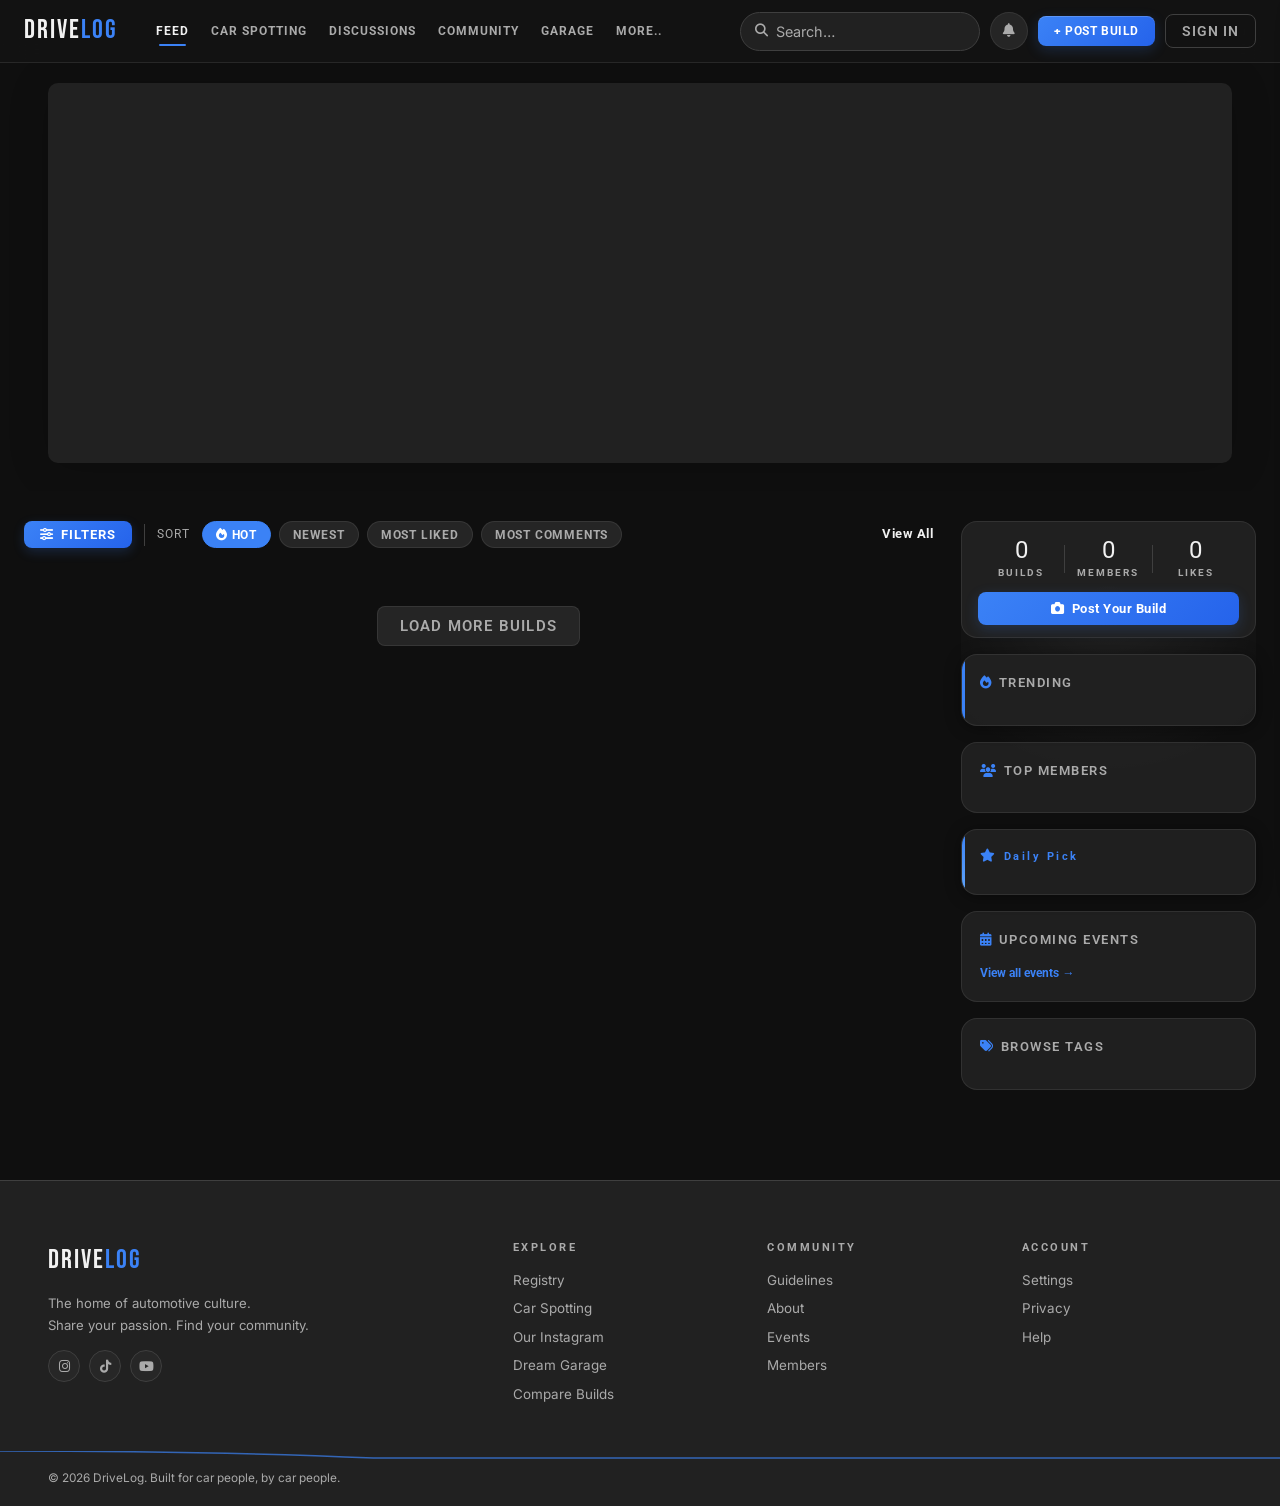
==== commit 123f4bff: "Add files via upload" ====
--- a/index.html
+++ b/index.html
@@ -57,7 +57,6 @@
     <a class="mob-link" data-page="profile"><i class="fas fa-user"></i> Profile</a>
   </nav>
   <div class="mob-nav-foot">
-    <button class="mob-theme-toggle" id="mobThemeToggle"><i class="fas fa-moon"></i> Toggle Dark/Light Mode</button>
     <button class="btn-primary full" id="mobPostBuildBtn" style="margin-bottom:8px"><i class="fas fa-camera"></i> + Post Build</button>
     <a href="settings.html" class="mob-link"><i class="fas fa-cog"></i> Settings</a>
   </div>
@@ -267,7 +266,6 @@
         </div>
         <div class="header-search-results" id="headerSearchResults"></div>
       </div>
-      <button class="icon-btn desk-only" id="themeToggleBtn" title="Toggle dark/light mode" aria-label="Toggle theme"><i class="fas fa-moon"></i></button>
       <!-- Notification bell — desktop only (mobile uses bottom nav) -->
       <div class="notif-wrap desk-only">
         <button class="icon-btn" id="notifBtn"><i class="fas fa-bell"></i><span class="notif-badge" id="notifBadge"></span></button>
--- a/main.css
+++ b/main.css
@@ -117,7 +117,7 @@
 .btn-ghost.large{padding:12px 28px;font-size:1rem}
 .icon-btn{width:38px;height:38px;border-radius:50%;background:var(--raised);border:1px solid var(--mid);color:var(--sec);display:flex;align-items:center;justify-content:center;font-size:.85rem;transition:all var(--tr);position:relative}
 .icon-btn:hover{background:var(--glass-bg-dropdown) !important;border-color:var(--mid);color:var(--text)}
-.btn-post{background:linear-gradient(135deg,var(--accent),var(--accent-dim));color:#fff;padding:8px 18px;border-radius:var(--r-sm);font-family:var(--cond);font-weight:700;font-size:.88rem;letter-spacing:1px;text-transform:uppercase;transition:all var(--tr);box-shadow:inset 0 1px 0 rgba(255,255,255,.18),0 4px 14px var(--accent-glow)}
+.btn-post{background:linear-gradient(135deg,var(--accent),var(--accent-dim));color:#fff;padding:8px 16px;border-radius:var(--r-sm);font-family:var(--cond);font-weight:700;font-size:.72rem;letter-spacing:.6px;text-transform:uppercase;transition:all var(--tr);box-shadow:inset 0 1px 0 rgba(255,255,255,.18),0 4px 14px var(--accent-glow);white-space:nowrap}
 .btn-post:hover{filter:brightness(1.12);box-shadow:inset 0 1px 0 rgba(255,255,255,.18),0 6px 16px rgba(0,0,0,.2);transform:scale(1.04)}
 .btn-auth{background:transparent;color:var(--sec);padding:8px 16px;border-radius:var(--r-sm);font-family:var(--cond);font-weight:600;font-size:.88rem;letter-spacing:1px;text-transform:uppercase;border:1px solid var(--mid);transition:all var(--tr)}
 .btn-auth:hover{border-color:#555;color:var(--text)}
@@ -160,14 +160,14 @@
 
 /* ─── HEADER ─────────────────────────────────────────────────── */
 .site-header{position:fixed;top:0;left:0;right:0;z-index:100;background:rgba(255,255,255,.88);backdrop-filter:blur(20px) saturate(1.8);-webkit-backdrop-filter:blur(20px) saturate(1.8);border-bottom:1px solid var(--border);transition:background var(--tr),box-shadow var(--tr)}
-body.dark .site-header{background:#000;backdrop-filter:none;-webkit-backdrop-filter:none;border-bottom-color:rgba(255,255,255,.08)}
+body.dark .site-header{background:rgba(20,20,20,.75);backdrop-filter:blur(20px) saturate(1.8);-webkit-backdrop-filter:blur(20px) saturate(1.8);border-bottom-color:rgba(255,255,255,.08)}
 .site-header.scrolled{background:rgba(255,255,255,.96);box-shadow:0 1px 2px rgba(0,0,0,.04),0 8px 24px rgba(0,0,0,.06);border-bottom-color:var(--border)}
-body.dark .site-header.scrolled{background:rgba(20,20,20,.97)}
+body.dark .site-header.scrolled{background:rgba(20,20,20,.75);backdrop-filter:blur(20px) saturate(1.8);-webkit-backdrop-filter:blur(20px) saturate(1.8)}
 .header-inner{max-width:1440px;margin:0 auto;padding:0 24px;height:62px;display:flex;align-items:center;gap:28px}
 .hamburger{display:none;width:38px;height:38px;align-items:center;justify-content:center;border-radius:var(--r-sm);color:var(--sec);font-size:1.1rem;transition:color var(--tr)}
 .hamburger:hover{color:var(--text)}
 .main-nav{display:flex;gap:2px;flex:1}
-.nav-link{padding:8px 13px;font-family:var(--cond);font-size:.85rem;font-weight:700;letter-spacing:1.5px;text-transform:uppercase;color:var(--muted);border-radius:var(--r-sm);transition:color var(--tr);position:relative;cursor:pointer}
+.nav-link{padding:8px 10px;font-family:var(--cond);font-size:.78rem;font-weight:700;letter-spacing:1px;text-transform:uppercase;color:var(--muted);border-radius:var(--r-sm);transition:color var(--tr);position:relative;cursor:pointer}
 .nav-link::after{content:'';position:absolute;bottom:3px;left:13px;right:13px;height:2px;background:var(--accent);transform:scaleX(0);transition:transform var(--tr);border-radius:2px}
 .nav-link:hover{color:var(--sec)}
 /* Keeps the link highlighted for as long as its dropdown is open —
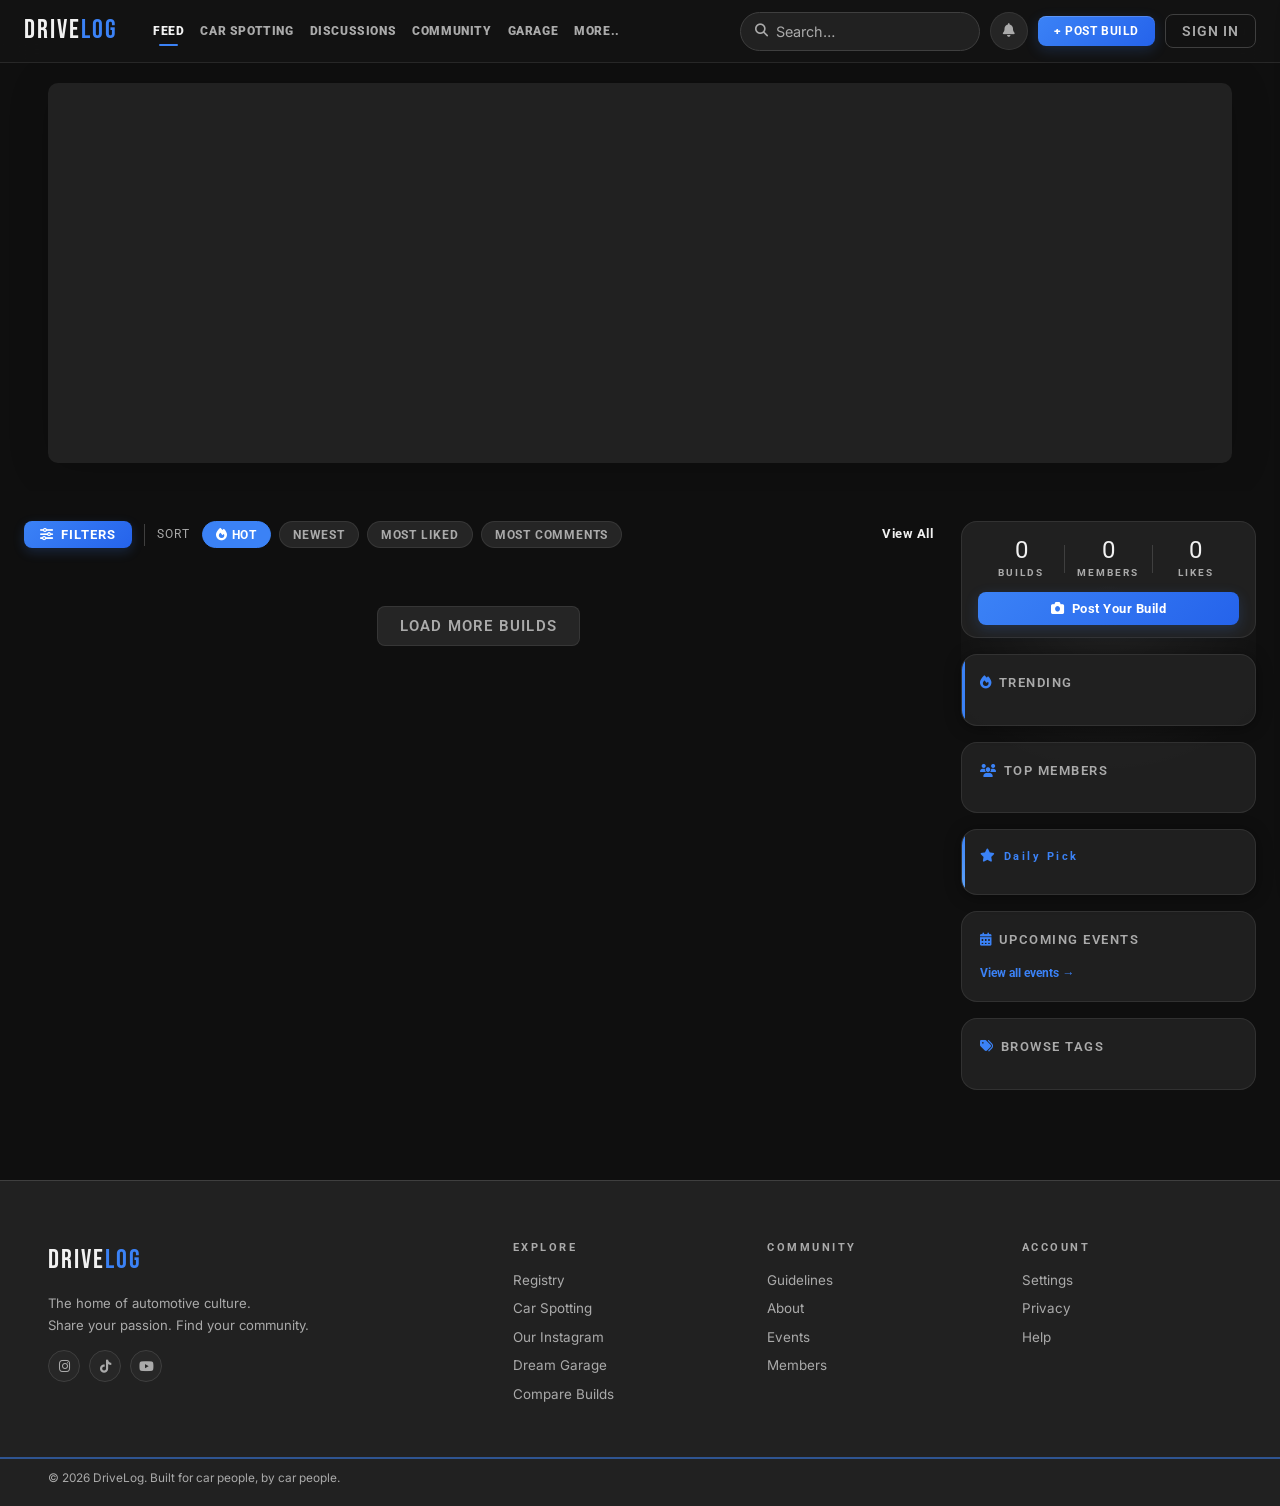
==== commit fb0f875b: "Add files via upload" ====
--- a/index.html
+++ b/index.html
@@ -12,7 +12,7 @@
   <link rel="preconnect" href="https://cdn.jsdelivr.net"/>
   <link rel="preconnect" href="https://lsnpxneywkrirfkfszbo.supabase.co"/>
 
-  <link href="https://fonts.googleapis.com/css2?family=Bebas+Neue&family=Roboto:wght@400;500;700&family=Barlow:wght@300;400;500;600;700&family=Barlow+Condensed:wght@400;600;700&family=Inter:wght@300;400;500;600;700;800&display=swap" rel="stylesheet"/>
+  <link href="https://fonts.googleapis.com/css2?family=Bebas+Neue&family=Roboto:wght@400;500;700;900&family=Barlow:wght@300;400;500;600;700&family=Barlow+Condensed:wght@400;600;700&family=Inter:wght@300;400;500;600;700;800&display=swap" rel="stylesheet"/>
   <link rel="stylesheet" href="https://cdnjs.cloudflare.com/ajax/libs/font-awesome/6.5.0/css/all.min.css"/>
   <link rel="stylesheet" href="main.css"/>
   <!-- Open Graph / Share meta tags -->
@@ -1844,7 +1844,7 @@
   </div>
   <div class="footer-bottom">
     <svg class="footer-accent-line" viewBox="0 0 1440 20" preserveAspectRatio="none">
-      <path d="M 0,0 Q 240,0 420,7 L 1440,7" />
+      <path d="M 0,7 L 1440,7" />
     </svg>
     <p>© 2026 DriveLog. Built for car people, by car people.</p>
   </div>
--- a/main.css
+++ b/main.css
@@ -167,7 +167,7 @@
 .hamburger{display:none;width:38px;height:38px;align-items:center;justify-content:center;border-radius:var(--r-sm);color:var(--sec);font-size:1.1rem;transition:color var(--tr)}
 .hamburger:hover{color:var(--text)}
 .main-nav{display:flex;gap:2px;flex:1}
-.nav-link{padding:8px 10px;font-family:var(--cond);font-size:.78rem;font-weight:700;letter-spacing:1px;text-transform:uppercase;color:var(--muted);border-radius:var(--r-sm);transition:color var(--tr);position:relative;cursor:pointer}
+.nav-link{padding:8px 7px;font-family:var(--cond);font-size:.78rem;font-weight:900;letter-spacing:.6px;text-transform:uppercase;color:var(--muted);border-radius:var(--r-sm);transition:color var(--tr);position:relative;cursor:pointer}
 .nav-link::after{content:'';position:absolute;bottom:3px;left:13px;right:13px;height:2px;background:var(--accent);transform:scaleX(0);transition:transform var(--tr);border-radius:2px}
 .nav-link:hover{color:var(--sec)}
 /* Keeps the link highlighted for as long as its dropdown is open —
@@ -3426,13 +3426,13 @@
 .spec-row:last-child{border-bottom:none}
 .spec-row:hover{background:var(--raised)}
 .spec-label{
-  font-family:var(--cond);font-size:.86rem;font-weight:600;
+  font-family:var(--cond);font-size:.95rem;font-weight:600;
   letter-spacing:.6px;text-transform:uppercase;color:var(--muted);
   display:flex;align-items:center;gap:9px;
 }
 .spec-icon{width:14px;text-align:center;color:var(--mid);font-size:.84rem}
 .spec-value{
-  font-family:var(--cond);font-size:1.15rem;font-weight:600;
+  font-family:var(--cond);font-size:.95rem;font-weight:600;
   color:var(--text);letter-spacing:.2px;
 }
 .spec-value.spec-accent{color:var(--accent)}
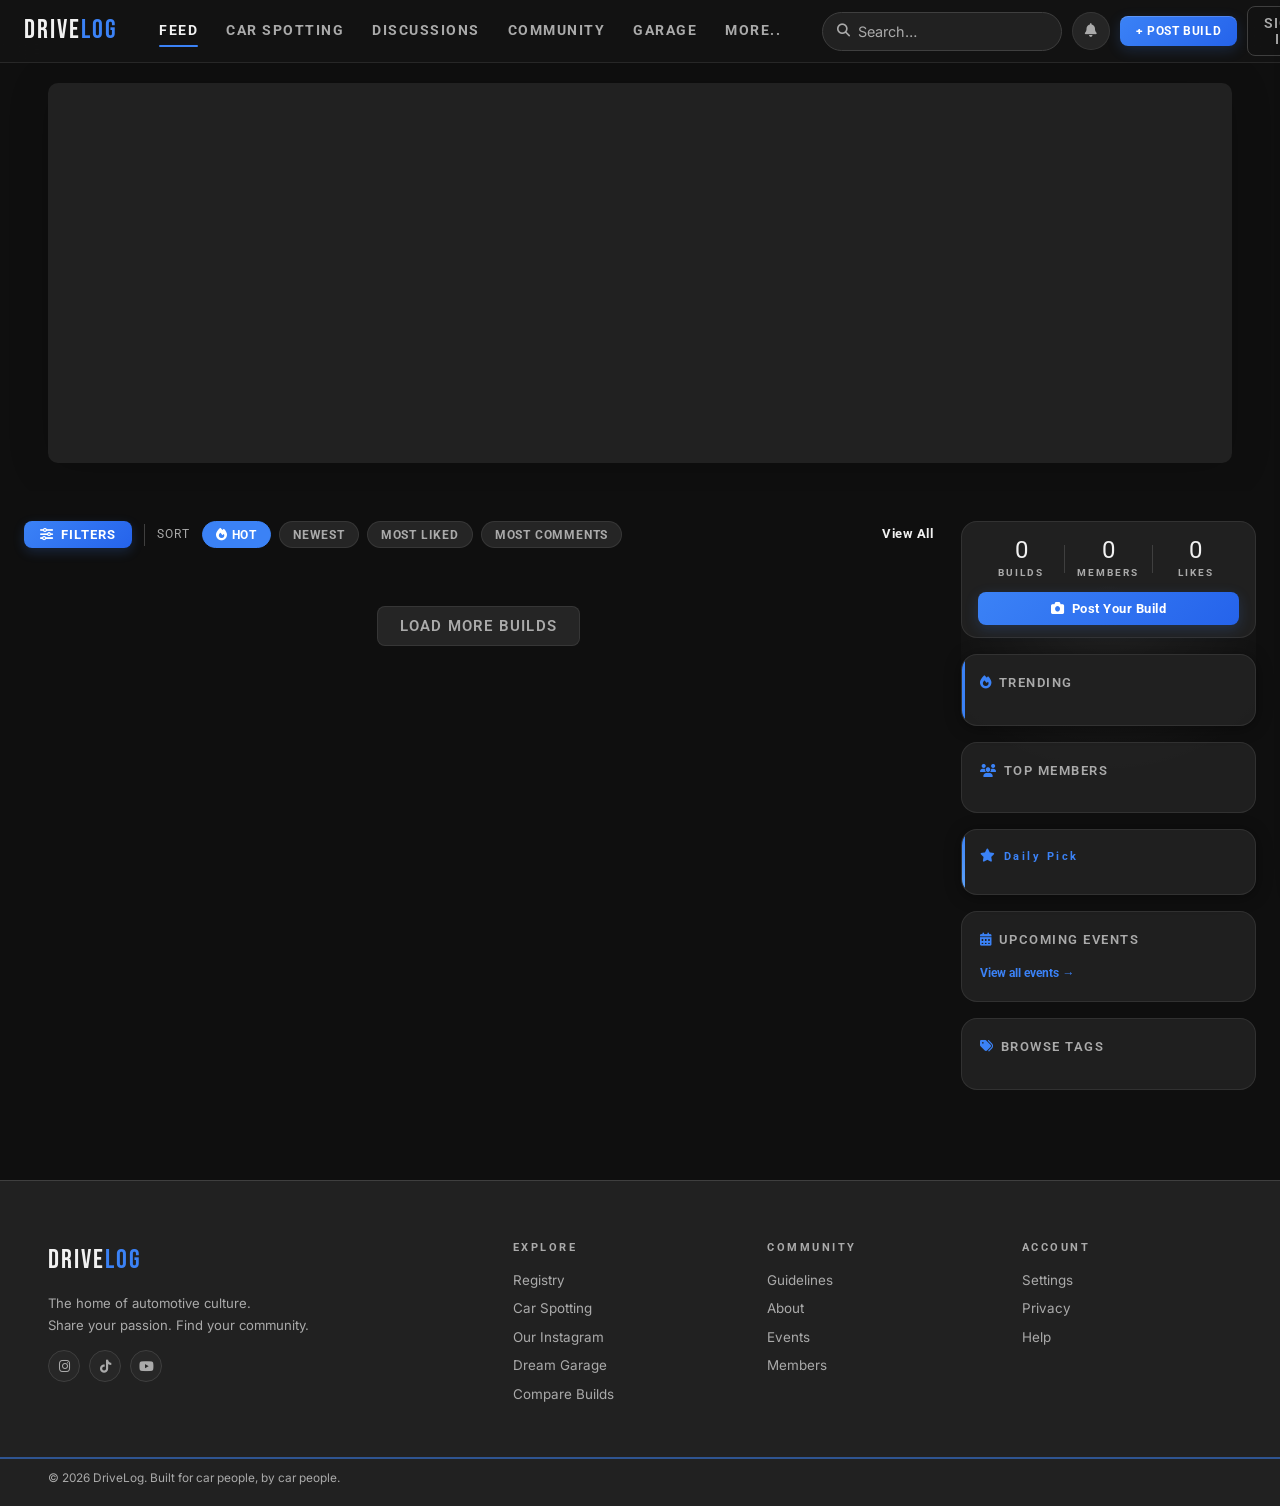
==== commit 15e9206a: "Add files via upload" ====
--- a/index.html
+++ b/index.html
@@ -12,7 +12,7 @@
   <link rel="preconnect" href="https://cdn.jsdelivr.net"/>
   <link rel="preconnect" href="https://lsnpxneywkrirfkfszbo.supabase.co"/>
 
-  <link href="https://fonts.googleapis.com/css2?family=Bebas+Neue&family=Roboto:wght@400;500;700;900&family=Barlow:wght@300;400;500;600;700&family=Barlow+Condensed:wght@400;600;700&family=Inter:wght@300;400;500;600;700;800&display=swap" rel="stylesheet"/>
+  <link href="https://fonts.googleapis.com/css2?family=Bebas+Neue&family=Roboto:wght@400;500;700&family=Barlow:wght@300;400;500;600;700&family=Barlow+Condensed:wght@400;600;700&family=Inter:wght@300;400;500;600;700;800&display=swap" rel="stylesheet"/>
   <link rel="stylesheet" href="https://cdnjs.cloudflare.com/ajax/libs/font-awesome/6.5.0/css/all.min.css"/>
   <link rel="stylesheet" href="main.css"/>
   <!-- Open Graph / Share meta tags -->
--- a/main.css
+++ b/main.css
@@ -167,7 +167,7 @@
 .hamburger{display:none;width:38px;height:38px;align-items:center;justify-content:center;border-radius:var(--r-sm);color:var(--sec);font-size:1.1rem;transition:color var(--tr)}
 .hamburger:hover{color:var(--text)}
 .main-nav{display:flex;gap:2px;flex:1}
-.nav-link{padding:8px 7px;font-family:var(--cond);font-size:.78rem;font-weight:900;letter-spacing:.6px;text-transform:uppercase;color:var(--muted);border-radius:var(--r-sm);transition:color var(--tr);position:relative;cursor:pointer}
+.nav-link{padding:8px 13px;font-family:var(--cond);font-size:.85rem;font-weight:700;letter-spacing:1.5px;text-transform:uppercase;color:var(--muted);border-radius:var(--r-sm);transition:color var(--tr);position:relative;cursor:pointer}
 .nav-link::after{content:'';position:absolute;bottom:3px;left:13px;right:13px;height:2px;background:var(--accent);transform:scaleX(0);transition:transform var(--tr);border-radius:2px}
 .nav-link:hover{color:var(--sec)}
 /* Keeps the link highlighted for as long as its dropdown is open —
